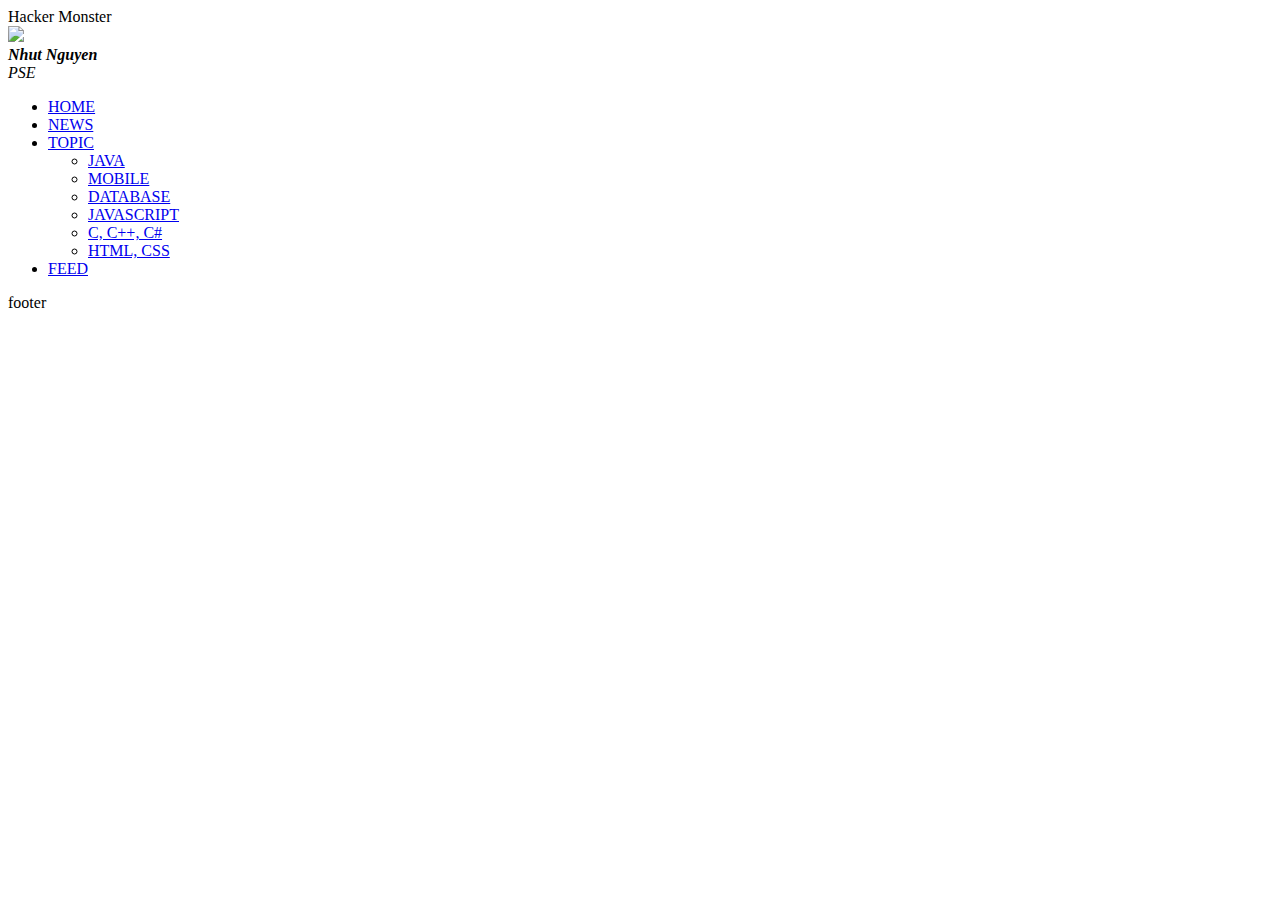
==== hacker-monster/hm-rest/src/main/resources/static/index.html @ 7ba0641b "Designed left-side" ====
<!DOCTYPE html>
<html>
    <head>
        <base href="/">
        <title>Hacker Monster</title>
        <link rel="stylesheet" href="webjars/bootstrap/3.3.7/css/bootstrap.css">
        <link rel="stylesheet" href="css/style.css">
        <link rel="stylesheet" href="css/font-lobster.css">
        <link rel="stylesheet" href="css/font-roboto.css">
        <link href="https://fonts.googleapis.com/css?family=Dancing+Script|Itim|Lobster|Montserrat:500|Noto+Serif|Nunito|Patrick+Hand|Roboto+Mono:100,100i,300,300i,400,400i,500,500i,700,700i|Roboto+Slab|Saira" rel="stylesheet">
    </head>
    <body ng-app="myApp" ng-controller="IndexCtrl">
        <div class="boundary">
            <div class="col-md-2"></div>
            <div class="col-md-8">
                <div class="content">
                    <div class="col-md-2 left-side">
                        <div class="personal">
                            <div class="name">
                                <div class="col-md-10">Hacker Monster</div>
                                <div class="col-md-2"><a href="#"><span class="glyphicon glyphicon-align-justify"></span></a></div>
                            </div>
                            <div class="personal-infor">
                                <div class="col-md-3"><img src="/assets/iron-man.jpg"></div>
                                <div class="col-md-9">
                                    <span><i><b>Nhut Nguyen</b></i></span><br>
                                    <span><i>PSE</i></span>
                                </div>
                            </div>
                            <div class="setting">
                                <div class="col-md-3"><a href="#" title="The notification"><span class="glyphicon glyphicon-envelope"></span></a></div>
                                <div class="col-md-3"><a href="#" title="Setting"><span class="glyphicon glyphicon-cog"></span></a></div>
                                <div class="col-md-3"><a href="#" title="Login / Register"><span class="glyphicon glyphicon-user"></span></a></div>
                                <div class="col-md-3"><a href="#" title="The conversation"><span class="glyphicon glyphicon-comment"></span></a></div>
                            </div>
                        </div>
                        <div class="navigation">
                            <ul>
                                <li><a href="#">HOME</a></li>
                                <li><a href="#">NEWS</a></li>
                                <li><a href="#">TOPIC</a></li>
                                <ul class="sub-topic">
                                    <li><a href="#">JAVA</a></li>
                                    <li><a href="#">MOBILE</a></li>
                                    <li><a href="#">DATABASE</a></li>
                                    <li><a href="#">JAVASCRIPT</a></li>
                                    <li><a href="#">C, C++, C#</a></li>                            
                                    <li class="remove-bottom-border"><a href="#">HTML, CSS</a></li>
                                </ul>
                                <li><a href="#">FEED</a></li>
                            </ul>
                        </div>
                    </div>
                    <div class="col-md-9 right-side">
                        <div ng-view></div>
                    </div>
                </div>
            </div>
            <div class="col-md-2"></div>
        </div>
        <div class="footer">
            footer
        </div>

        <script src="webjars/jquery/2.1.1/jquery.js"></script>
        <script src="webjars/bootstrap/3.3.7/js/bootstrap.js"></script>
        <script src="webjars/angularjs/1.5.8/angular.js"></script>
        <script src="webjars/angular-route/1.5.9/angular-route.js"></script>

        <script src="js/ui-bootstrap-tpls-2.5.0.js"></script>
        <script src="app.js"></script>

        <script src="directive/shop-by-directive.js"></script>
        <script src="factory/authorization-factory.js"></script>
        <script src="service/api-provider-service.js"></script>

        <script src="ui/home/home.js"></script>
        <script src="ui/products/products.js"></script>
        <script src="ui/location/location.js"></script>
        <script src="ui/stories/stories.js"></script>
        <script src="ui/product-detail/product-detail.js"></script>
        <script src="ui/shopping-cart/shopping-cart.js"></script>
        <script src="ui/login/login.js"></script>
        <script src="ui/register/register.js"></script>

        <script src="http://cdnjs.cloudflare.com/ajax/libs/lodash.js/4.0.1/lodash.js" type="text/javascript"></script>
        <script src="https://maps.googleapis.com/maps/api/js?key=AIzaSyDbC88CJ-7KMMZs1GLokAPSIwwmk6p6M1A"></script>

    </body>
</html>
---- hacker-monster/hm-rest/src/main/resources/static/css/style.css ----
/* font-family: 'Montserrat', sans-serif;
    font-family: 'Roboto Slab', serif;
    font-family: 'Roboto Mono', monospace;
    font-family: 'Nunito', sans-serif;
    font-family: 'Noto Serif', serif;
    font-family: 'Lobster', cursive;
    font-family: 'Dancing Script', cursive;
    font-family: 'Patrick Hand', cursive;
    font-family: 'Itim', cursive;
    font-family: 'Saira', sans-serif; */
html, body{
    height: 100%;
}
.content, .boundary{
    height: 100%;
}
.boundary .col-md-8{
    height: 100%;
}
.left-side{
    background-color: #51BDC0;
    color: white;
    padding: 0px;
    height: 100%;
    width: 200px;
}
.left-side .personal{
    background-color: #444444;
    height: 180px;
    padding-top: 20px;
    box-shadow: 0 8px 6px -6px black;
    border-bottom-left-radius: 10px;
    border-bottom-right-radius: 10px;
}
.left-side .personal .name{    
    height: 25px;
}
.left-side .personal .name .col-md-10{
    font-family: 'Dancing Script', cursive;
    font-size: 22px;
    margin-top: -10px;
}
.left-side .personal .name .col-md-2 a{
    float: right;
}
.left-side .personal a{
    float: right;
    color: white;
}
.left-side .personal a:hover{
    color: #AAAAAA;
}
.left-side .personal .personal-infor{
    height: 100px;
    padding-top: 22px;
    font-family: 'Saira', sans-serif;
}
.left-side .personal .personal-infor img{
    height: 40px;
    width: 40px;
}
.left-side .personal .setting{
    height: 20px;
}
.left-side .navigation{
    margin-top: 50px;
    font-family: 'Saira', sans-serif;
}
.left-side .navigation ul {
    list-style-type: none;
    padding-left: 20px;
    padding-right: 20px;
}
.left-side .navigation ul li{
    height: 50px;
    border-bottom: 1px solid;
    padding-top: 15px;
}
.left-side .navigation ul li a{
    color: white;
    text-decoration: none;
    
}
.left-side .navigation ul li:hover{
    background-color: #00CCCC;
}
.left-side .navigation .sub-topic{
    box-shadow: 0 8px 6px -6px black;
}
/* RIGHT SIDE CSS */
.right-side{
    background-color: #60838C;
    height: 100%;
}
.right-side .home{
    color: white;
}
.right-side .home .header{
    height: 50px;
    padding-top: 10px;
}
.right-side .home .header i{
    position: absolute;
    color: gray;
    margin-top: 7px;
    margin-left: 2px;
}
.right-side .home .header .col-md-4 span{
    font-size: 20px;
    font-family: 'Saira', sans-serif;
}
.right-side .home .header input[type=text]{
    border: none;
    height: 30px;
    border-radius: 5px;
    padding-left: 20px;
    width: 100%;
    color: gray;
}
.footer{
    background-color: yellow;
}
/* COMMON */
.remove-bottom-border{
    border-bottom: none !important;
}
#map{
    height: 700px;
 }
/* SPECIAL CSS */
[ng\:cloak], [ng-cloak], .ng-cloak {
    display: none !important;
}
---- hacker-monster/hm-rest/src/main/resources/static/css/font-lobster.css ----
/* cyrillic-ext */
@font-face {
  font-family: 'Lobster';
  font-style: normal;
  font-weight: 400;
  src: local('Lobster Regular'), local('Lobster-Regular'), url(https://fonts.gstatic.com/s/lobster/v22/neILzCirqoswsqX9zo-mM5Ez.woff2) format('woff2');
  unicode-range: U+0460-052F, U+1C80-1C88, U+20B4, U+2DE0-2DFF, U+A640-A69F, U+FE2E-FE2F;
}
/* cyrillic */
@font-face {
  font-family: 'Lobster';
  font-style: normal;
  font-weight: 400;
  src: local('Lobster Regular'), local('Lobster-Regular'), url(https://fonts.gstatic.com/s/lobster/v22/neILzCirqoswsqX9zoamM5Ez.woff2) format('woff2');
  unicode-range: U+0400-045F, U+0490-0491, U+04B0-04B1, U+2116;
}
/* vietnamese */
@font-face {
  font-family: 'Lobster';
  font-style: normal;
  font-weight: 400;
  src: local('Lobster Regular'), local('Lobster-Regular'), url(https://fonts.gstatic.com/s/lobster/v22/neILzCirqoswsqX9zo2mM5Ez.woff2) format('woff2');
  unicode-range: U+0102-0103, U+0110-0111, U+1EA0-1EF9, U+20AB;
}
/* latin-ext */
@font-face {
  font-family: 'Lobster';
  font-style: normal;
  font-weight: 400;
  src: local('Lobster Regular'), local('Lobster-Regular'), url(https://fonts.gstatic.com/s/lobster/v22/neILzCirqoswsqX9zoymM5Ez.woff2) format('woff2');
  unicode-range: U+0100-024F, U+0259, U+1E00-1EFF, U+2020, U+20A0-20AB, U+20AD-20CF, U+2113, U+2C60-2C7F, U+A720-A7FF;
}
/* latin */
@font-face {
  font-family: 'Lobster';
  font-style: normal;
  font-weight: 400;
  src: local('Lobster Regular'), local('Lobster-Regular'), url(https://fonts.gstatic.com/s/lobster/v22/neILzCirqoswsqX9zoKmMw.woff2) format('woff2');
  unicode-range: U+0000-00FF, U+0131, U+0152-0153, U+02BB-02BC, U+02C6, U+02DA, U+02DC, U+2000-206F, U+2074, U+20AC, U+2122, U+2191, U+2193, U+2212, U+2215, U+FEFF, U+FFFD;
}
---- hacker-monster/hm-rest/src/main/resources/static/css/font-roboto.css ----
/* cyrillic-ext */
@font-face {
  font-family: 'Roboto';
  font-style: normal;
  font-weight: 300;
  src: local('Roboto Light'), local('Roboto-Light'), url(https://fonts.gstatic.com/s/roboto/v20/KFOlCnqEu92Fr1MmSU5fCRc4EsA.woff2) format('woff2');
  unicode-range: U+0460-052F, U+1C80-1C88, U+20B4, U+2DE0-2DFF, U+A640-A69F, U+FE2E-FE2F;
}
/* cyrillic */
@font-face {
  font-family: 'Roboto';
  font-style: normal;
  font-weight: 300;
  src: local('Roboto Light'), local('Roboto-Light'), url(https://fonts.gstatic.com/s/roboto/v20/KFOlCnqEu92Fr1MmSU5fABc4EsA.woff2) format('woff2');
  unicode-range: U+0400-045F, U+0490-0491, U+04B0-04B1, U+2116;
}
/* greek-ext */
@font-face {
  font-family: 'Roboto';
  font-style: normal;
  font-weight: 300;
  src: local('Roboto Light'), local('Roboto-Light'), url(https://fonts.gstatic.com/s/roboto/v20/KFOlCnqEu92Fr1MmSU5fCBc4EsA.woff2) format('woff2');
  unicode-range: U+1F00-1FFF;
}
/* greek */
@font-face {
  font-family: 'Roboto';
  font-style: normal;
  font-weight: 300;
  src: local('Roboto Light'), local('Roboto-Light'), url(https://fonts.gstatic.com/s/roboto/v20/KFOlCnqEu92Fr1MmSU5fBxc4EsA.woff2) format('woff2');
  unicode-range: U+0370-03FF;
}
/* vietnamese */
@font-face {
  font-family: 'Roboto';
  font-style: normal;
  font-weight: 300;
  src: local('Roboto Light'), local('Roboto-Light'), url(https://fonts.gstatic.com/s/roboto/v20/KFOlCnqEu92Fr1MmSU5fCxc4EsA.woff2) format('woff2');
  unicode-range: U+0102-0103, U+0110-0111, U+1EA0-1EF9, U+20AB;
}
/* latin-ext */
@font-face {
  font-family: 'Roboto';
  font-style: normal;
  font-weight: 300;
  src: local('Roboto Light'), local('Roboto-Light'), url(https://fonts.gstatic.com/s/roboto/v20/KFOlCnqEu92Fr1MmSU5fChc4EsA.woff2) format('woff2');
  unicode-range: U+0100-024F, U+0259, U+1E00-1EFF, U+2020, U+20A0-20AB, U+20AD-20CF, U+2113, U+2C60-2C7F, U+A720-A7FF;
}
/* latin */
@font-face {
  font-family: 'Roboto';
  font-style: normal;
  font-weight: 300;
  src: local('Roboto Light'), local('Roboto-Light'), url(https://fonts.gstatic.com/s/roboto/v20/KFOlCnqEu92Fr1MmSU5fBBc4.woff2) format('woff2');
  unicode-range: U+0000-00FF, U+0131, U+0152-0153, U+02BB-02BC, U+02C6, U+02DA, U+02DC, U+2000-206F, U+2074, U+20AC, U+2122, U+2191, U+2193, U+2212, U+2215, U+FEFF, U+FFFD;
}
/* cyrillic-ext */
@font-face {
  font-family: 'Roboto';
  font-style: normal;
  font-weight: 400;
  src: local('Roboto'), local('Roboto-Regular'), url(https://fonts.gstatic.com/s/roboto/v20/KFOmCnqEu92Fr1Mu72xKOzY.woff2) format('woff2');
  unicode-range: U+0460-052F, U+1C80-1C88, U+20B4, U+2DE0-2DFF, U+A640-A69F, U+FE2E-FE2F;
}
/* cyrillic */
@font-face {
  font-family: 'Roboto';
  font-style: normal;
  font-weight: 400;
  src: local('Roboto'), local('Roboto-Regular'), url(https://fonts.gstatic.com/s/roboto/v20/KFOmCnqEu92Fr1Mu5mxKOzY.woff2) format('woff2');
  unicode-range: U+0400-045F, U+0490-0491, U+04B0-04B1, U+2116;
}
/* greek-ext */
@font-face {
  font-family: 'Roboto';
  font-style: normal;
  font-weight: 400;
  src: local('Roboto'), local('Roboto-Regular'), url(https://fonts.gstatic.com/s/roboto/v20/KFOmCnqEu92Fr1Mu7mxKOzY.woff2) format('woff2');
  unicode-range: U+1F00-1FFF;
}
/* greek */
@font-face {
  font-family: 'Roboto';
  font-style: normal;
  font-weight: 400;
  src: local('Roboto'), local('Roboto-Regular'), url(https://fonts.gstatic.com/s/roboto/v20/KFOmCnqEu92Fr1Mu4WxKOzY.woff2) format('woff2');
  unicode-range: U+0370-03FF;
}
/* vietnamese */
@font-face {
  font-family: 'Roboto';
  font-style: normal;
  font-weight: 400;
  src: local('Roboto'), local('Roboto-Regular'), url(https://fonts.gstatic.com/s/roboto/v20/KFOmCnqEu92Fr1Mu7WxKOzY.woff2) format('woff2');
  unicode-range: U+0102-0103, U+0110-0111, U+1EA0-1EF9, U+20AB;
}
/* latin-ext */
@font-face {
  font-family: 'Roboto';
  font-style: normal;
  font-weight: 400;
  src: local('Roboto'), local('Roboto-Regular'), url(https://fonts.gstatic.com/s/roboto/v20/KFOmCnqEu92Fr1Mu7GxKOzY.woff2) format('woff2');
  unicode-range: U+0100-024F, U+0259, U+1E00-1EFF, U+2020, U+20A0-20AB, U+20AD-20CF, U+2113, U+2C60-2C7F, U+A720-A7FF;
}
/* latin */
@font-face {
  font-family: 'Roboto';
  font-style: normal;
  font-weight: 400;
  src: local('Roboto'), local('Roboto-Regular'), url(https://fonts.gstatic.com/s/roboto/v20/KFOmCnqEu92Fr1Mu4mxK.woff2) format('woff2');
  unicode-range: U+0000-00FF, U+0131, U+0152-0153, U+02BB-02BC, U+02C6, U+02DA, U+02DC, U+2000-206F, U+2074, U+20AC, U+2122, U+2191, U+2193, U+2212, U+2215, U+FEFF, U+FFFD;
}
/* cyrillic-ext */
@font-face {
  font-family: 'Roboto';
  font-style: normal;
  font-weight: 500;
  src: local('Roboto Medium'), local('Roboto-Medium'), url(https://fonts.gstatic.com/s/roboto/v20/KFOlCnqEu92Fr1MmEU9fCRc4EsA.woff2) format('woff2');
  unicode-range: U+0460-052F, U+1C80-1C88, U+20B4, U+2DE0-2DFF, U+A640-A69F, U+FE2E-FE2F;
}
/* cyrillic */
@font-face {
  font-family: 'Roboto';
  font-style: normal;
  font-weight: 500;
  src: local('Roboto Medium'), local('Roboto-Medium'), url(https://fonts.gstatic.com/s/roboto/v20/KFOlCnqEu92Fr1MmEU9fABc4EsA.woff2) format('woff2');
  unicode-range: U+0400-045F, U+0490-0491, U+04B0-04B1, U+2116;
}
/* greek-ext */
@font-face {
  font-family: 'Roboto';
  font-style: normal;
  font-weight: 500;
  src: local('Roboto Medium'), local('Roboto-Medium'), url(https://fonts.gstatic.com/s/roboto/v20/KFOlCnqEu92Fr1MmEU9fCBc4EsA.woff2) format('woff2');
  unicode-range: U+1F00-1FFF;
}
/* greek */
@font-face {
  font-family: 'Roboto';
  font-style: normal;
  font-weight: 500;
  src: local('Roboto Medium'), local('Roboto-Medium'), url(https://fonts.gstatic.com/s/roboto/v20/KFOlCnqEu92Fr1MmEU9fBxc4EsA.woff2) format('woff2');
  unicode-range: U+0370-03FF;
}
/* vietnamese */
@font-face {
  font-family: 'Roboto';
  font-style: normal;
  font-weight: 500;
  src: local('Roboto Medium'), local('Roboto-Medium'), url(https://fonts.gstatic.com/s/roboto/v20/KFOlCnqEu92Fr1MmEU9fCxc4EsA.woff2) format('woff2');
  unicode-range: U+0102-0103, U+0110-0111, U+1EA0-1EF9, U+20AB;
}
/* latin-ext */
@font-face {
  font-family: 'Roboto';
  font-style: normal;
  font-weight: 500;
  src: local('Roboto Medium'), local('Roboto-Medium'), url(https://fonts.gstatic.com/s/roboto/v20/KFOlCnqEu92Fr1MmEU9fChc4EsA.woff2) format('woff2');
  unicode-range: U+0100-024F, U+0259, U+1E00-1EFF, U+2020, U+20A0-20AB, U+20AD-20CF, U+2113, U+2C60-2C7F, U+A720-A7FF;
}
/* latin */
@font-face {
  font-family: 'Roboto';
  font-style: normal;
  font-weight: 500;
  src: local('Roboto Medium'), local('Roboto-Medium'), url(https://fonts.gstatic.com/s/roboto/v20/KFOlCnqEu92Fr1MmEU9fBBc4.woff2) format('woff2');
  unicode-range: U+0000-00FF, U+0131, U+0152-0153, U+02BB-02BC, U+02C6, U+02DA, U+02DC, U+2000-206F, U+2074, U+20AC, U+2122, U+2191, U+2193, U+2212, U+2215, U+FEFF, U+FFFD;
}
/* cyrillic-ext */
@font-face {
  font-family: 'Roboto';
  font-style: normal;
  font-weight: 700;
  src: local('Roboto Bold'), local('Roboto-Bold'), url(https://fonts.gstatic.com/s/roboto/v20/KFOlCnqEu92Fr1MmWUlfCRc4EsA.woff2) format('woff2');
  unicode-range: U+0460-052F, U+1C80-1C88, U+20B4, U+2DE0-2DFF, U+A640-A69F, U+FE2E-FE2F;
}
/* cyrillic */
@font-face {
  font-family: 'Roboto';
  font-style: normal;
  font-weight: 700;
  src: local('Roboto Bold'), local('Roboto-Bold'), url(https://fonts.gstatic.com/s/roboto/v20/KFOlCnqEu92Fr1MmWUlfABc4EsA.woff2) format('woff2');
  unicode-range: U+0400-045F, U+0490-0491, U+04B0-04B1, U+2116;
}
/* greek-ext */
@font-face {
  font-family: 'Roboto';
  font-style: normal;
  font-weight: 700;
  src: local('Roboto Bold'), local('Roboto-Bold'), url(https://fonts.gstatic.com/s/roboto/v20/KFOlCnqEu92Fr1MmWUlfCBc4EsA.woff2) format('woff2');
  unicode-range: U+1F00-1FFF;
}
/* greek */
@font-face {
  font-family: 'Roboto';
  font-style: normal;
  font-weight: 700;
  src: local('Roboto Bold'), local('Roboto-Bold'), url(https://fonts.gstatic.com/s/roboto/v20/KFOlCnqEu92Fr1MmWUlfBxc4EsA.woff2) format('woff2');
  unicode-range: U+0370-03FF;
}
/* vietnamese */
@font-face {
  font-family: 'Roboto';
  font-style: normal;
  font-weight: 700;
  src: local('Roboto Bold'), local('Roboto-Bold'), url(https://fonts.gstatic.com/s/roboto/v20/KFOlCnqEu92Fr1MmWUlfCxc4EsA.woff2) format('woff2');
  unicode-range: U+0102-0103, U+0110-0111, U+1EA0-1EF9, U+20AB;
}
/* latin-ext */
@font-face {
  font-family: 'Roboto';
  font-style: normal;
  font-weight: 700;
  src: local('Roboto Bold'), local('Roboto-Bold'), url(https://fonts.gstatic.com/s/roboto/v20/KFOlCnqEu92Fr1MmWUlfChc4EsA.woff2) format('woff2');
  unicode-range: U+0100-024F, U+0259, U+1E00-1EFF, U+2020, U+20A0-20AB, U+20AD-20CF, U+2113, U+2C60-2C7F, U+A720-A7FF;
}
/* latin */
@font-face {
  font-family: 'Roboto';
  font-style: normal;
  font-weight: 700;
  src: local('Roboto Bold'), local('Roboto-Bold'), url(https://fonts.gstatic.com/s/roboto/v20/KFOlCnqEu92Fr1MmWUlfBBc4.woff2) format('woff2');
  unicode-range: U+0000-00FF, U+0131, U+0152-0153, U+02BB-02BC, U+02C6, U+02DA, U+02DC, U+2000-206F, U+2074, U+20AC, U+2122, U+2191, U+2193, U+2212, U+2215, U+FEFF, U+FFFD;
}
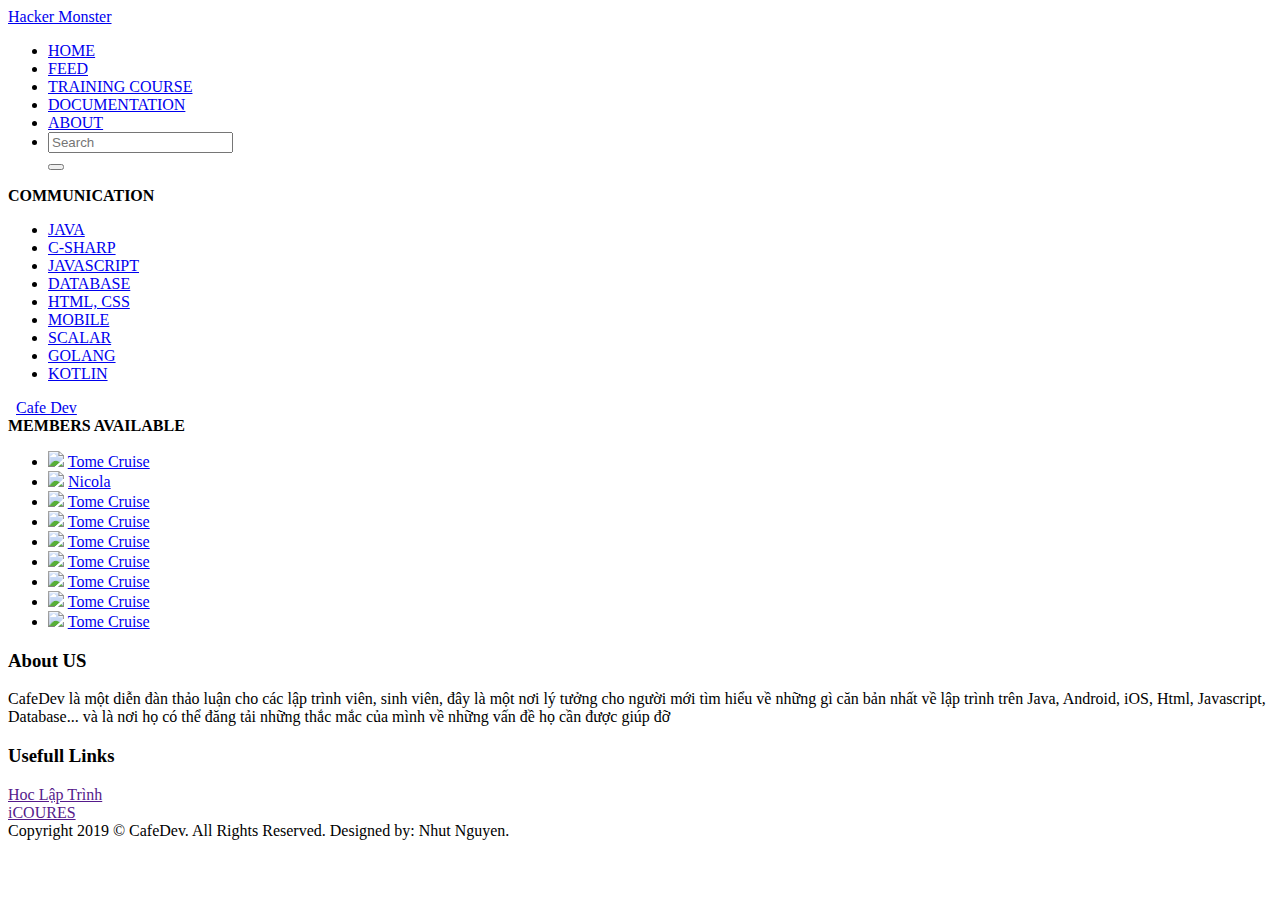
==== commit 6a3d480a: "Changed UI" ====
--- a/hacker-monster/hm-rest/src/main/resources/static/index.html
+++ b/hacker-monster/hm-rest/src/main/resources/static/index.html
@@ -10,57 +10,150 @@
         <link href="https://fonts.googleapis.com/css?family=Dancing+Script|Itim|Lobster|Montserrat:500|Noto+Serif|Nunito|Patrick+Hand|Roboto+Mono:100,100i,300,300i,400,400i,500,500i,700,700i|Roboto+Slab|Saira" rel="stylesheet">
     </head>
     <body ng-app="myApp" ng-controller="IndexCtrl">
-        <div class="boundary">
-            <div class="col-md-2"></div>
-            <div class="col-md-8">
-                <div class="content">
-                    <div class="col-md-2 left-side">
-                        <div class="personal">
-                            <div class="name">
-                                <div class="col-md-10">Hacker Monster</div>
-                                <div class="col-md-2"><a href="#"><span class="glyphicon glyphicon-align-justify"></span></a></div>
-                            </div>
-                            <div class="personal-infor">
-                                <div class="col-md-3"><img src="/assets/iron-man.jpg"></div>
-                                <div class="col-md-9">
-                                    <span><i><b>Nhut Nguyen</b></i></span><br>
-                                    <span><i>PSE</i></span>
-                                </div>
-                            </div>
-                            <div class="setting">
-                                <div class="col-md-3"><a href="#" title="The notification"><span class="glyphicon glyphicon-envelope"></span></a></div>
-                                <div class="col-md-3"><a href="#" title="Setting"><span class="glyphicon glyphicon-cog"></span></a></div>
-                                <div class="col-md-3"><a href="#" title="Login / Register"><span class="glyphicon glyphicon-user"></span></a></div>
-                                <div class="col-md-3"><a href="#" title="The conversation"><span class="glyphicon glyphicon-comment"></span></a></div>
-                            </div>
-                        </div>
-                        <div class="navigation">
-                            <ul>
-                                <li><a href="#">HOME</a></li>
-                                <li><a href="#">NEWS</a></li>
-                                <li><a href="#">TOPIC</a></li>
-                                <ul class="sub-topic">
-                                    <li><a href="#">JAVA</a></li>
-                                    <li><a href="#">MOBILE</a></li>
-                                    <li><a href="#">DATABASE</a></li>
-                                    <li><a href="#">JAVASCRIPT</a></li>
-                                    <li><a href="#">C, C++, C#</a></li>                            
-                                    <li class="remove-bottom-border"><a href="#">HTML, CSS</a></li>
-                                </ul>
-                                <li><a href="#">FEED</a></li>
-                            </ul>
-                        </div>
+    <div class="navigation">
+        <div class="row">
+            <div class="col-md-6">
+                <a href="#" class="logo">Hacker Monster</a>
+                <a href="#/"><i class="glyphicon glyphicon-user"></i></a>
+            </div>
+            <div class="col-md-6">
+                <!-- will be shown after log on -->
+                <!-- <div class="dropdown user-profile" ng-show="authenticated" ng-cloak>
+                    <button class="btn btn-warning dropdown-toggle" type="button" data-toggle="dropdown">
+                        Hi ! {{username}}
+                        <span class="caret"></span></button>
+                    <ul class="dropdown-menu">
+                        <li><a href="#">Setting</a></li>
+                        <li><a href="javascript:void(0)" ng-click="logout()">Log out</a></li>
+                    </ul>
+                </div> -->
+            </div>
+        </div>
+    </div>
+    <div class="header">
+
+    </div>
+    <div class="search">
+        <ul>
+            <li><a ng-class="{'active':className=='home'}"  ng-click="setClass('home')" href="javascript:void(0)">HOME</a></li>
+            <li><a ng-class="{'active':className=='forum'}" ng-click="setClass('forum')" href="javascript:void(0)">FEED</a></li>
+            <li><a ng-class="{'active':className=='programmes'}" ng-click="setClass('programmes')" href="#/programmes">TRAINING COURSE</a></li>
+            <li><a ng-class="{'active':className=='notify'}" ng-click="setClass('notify')" href="#/notify">DOCUMENTATION</a></li>
+            <li><a ng-class="{'active':className=='about'}" ng-click="setClass('about')" href="#/about">ABOUT</a></li>
+            <li class="search-control">
+                <div class="input-group">
+                    <input type="text" class="form-control" placeholder="Search"
+                           name="search">
+                    <div class="input-group-btn">
+                        <button class="btn btn-default" type="submit">
+                            <i class="glyphicon glyphicon-search"></i>
+                        </button>
                     </div>
-                    <div class="col-md-9 right-side">
-                        <div ng-view></div>
+                </div>
+            </li>
+        </ul>
+    </div>
+    <div class="content">
+        <div class="row">
+            <div class="col-md-2 left-side" ng-hide="isFullScreen">
+                <div class="forum">
+                    <div class="panel-title">
+                        <i class="glyphicon glyphicon-education"></i>
+                        <b>COMMUNICATION</b>
+                    </div>
+                    <div class="panel-content">
+                        <ul>
+                            <li><a href="#/">JAVA</a></li>
+                            <li><a href="#/">C-SHARP</a></li>
+                            <li><a href="#/">JAVASCRIPT</a></li>
+                            <li><a href="#/">DATABASE</a></li>
+                            <li><a href="#/">HTML, CSS</a></li>
+                            <li><a href="#/">MOBILE</a></li>
+                            <li><a href="#/">SCALAR</a></li>
+                            <li><a href="#/">GOLANG</a></li>
+                            <li><a href="#/">KOTLIN</a></li>
+                        </ul>
                     </div>
                 </div>
             </div>
-            <div class="col-md-2"></div>
+            <div class="col-md-8 center-side" ng-style="isFullScreen == true ? {'width': '100%'} : {'width': '60%'}">
+                <!-- MAP -->
+                <div class="home">
+                    <span class="glyphicon glyphicon-home" aria-hidden="true"></span>&nbsp;
+                    <a href="#/">Cafe Dev</a>
+                    <span ng-click="fullScreen()" class="glyphicon glyphicon-align-justify full-screen" aria-hidden="true"></span>
+                </div>
+                <!-- END MAP -->
+                <div ng-view></div>
+            </div>
+            <div class="col-md-2 right-side" ng-hide="isFullScreen">
+                <div class="chat">
+                    <div class="panel-title">
+                        <i class="glyphicon glyphicon-user"></i>
+                        <b>MEMBERS AVAILABLE</b>
+                    </div>
+                    <div class="panel-content">
+                        <ul>
+                            <li>
+                                <img src="/assets/man.png">
+                                <a href="#/">Tome Cruise</a>
+                            </li>
+                            <li>
+                                <img src="/assets/man.png">
+                                <a href="#/">Nicola</a>
+                            </li>
+                            <li>
+                                <img src="/assets/man.png">
+                                <a href="#/">Tome Cruise</a>
+                            </li>
+                            <li>
+                                <img src="/assets/man.png">
+                                <a href="#/">Tome Cruise</a>
+                            </li>
+                            <li>
+                                <img src="/assets/man.png">
+                                <a href="#/">Tome Cruise</a>
+                            </li>
+                            <li>
+                                <img src="/assets/man.png">
+                                <a href="#/">Tome Cruise</a>
+                            </li>
+                            <li>
+                                <img src="/assets/man.png">
+                                <a href="#/">Tome Cruise</a>
+                            </li>
+                            <li>
+                                <img src="/assets/man.png">
+                                <a href="#/">Tome Cruise</a>
+                            </li>
+                            <li>
+                                <img src="/assets/man.png">
+                                <a href="#/">Tome Cruise</a>
+                            </li>
+                        </ul>
+                    </div>
+                </div>
+            </div>
         </div>
-        <div class="footer">
-            footer
+    </div>
+    <div class="footer">
+        <div class="row">
+            <div class="col-md-8">
+                <h3>About US</h3>
+                <p>CafeDev là một diễn đàn thảo luận cho các lập trình viên,
+                    sinh viên, đây là một nơi lý tưởng cho người mới tìm hiểu về những
+                    gì căn bản nhất về lập trình trên Java, Android, iOS, Html,
+                    Javascript, Database... và là nơi họ có thể đăng tải những thắc mắc
+                    của mình về những vấn đề họ cần được giúp đỡ</p>
+            </div>
+            <div class="col-md-4">
+                <h3>Usefull Links</h3>
+                <a href="">Hoc Lập Trình</a><br> <a href="">iCOURES</a>
+            </div>
         </div>
+        <div class="author">Copyright 2019 © CafeDev. All Rights
+            Reserved. Designed by: Nhut Nguyen.</div>
+    </div>
 
         <script src="webjars/jquery/2.1.1/jquery.js"></script>
         <script src="webjars/bootstrap/3.3.7/js/bootstrap.js"></script>
@@ -71,6 +164,7 @@
         <script src="app.js"></script>
 
         <script src="directive/shop-by-directive.js"></script>
+        <script src="directive/search-criteria-directive.js"></script>
         <script src="factory/authorization-factory.js"></script>
         <script src="service/api-provider-service.js"></script>
 
@@ -82,6 +176,7 @@
         <script src="ui/shopping-cart/shopping-cart.js"></script>
         <script src="ui/login/login.js"></script>
         <script src="ui/register/register.js"></script>
+        <script src="ui/article-content/article-content.js"></script>
 
         <script src="http://cdnjs.cloudflare.com/ajax/libs/lodash.js/4.0.1/lodash.js" type="text/javascript"></script>
         <script src="https://maps.googleapis.com/maps/api/js?key=AIzaSyDbC88CJ-7KMMZs1GLokAPSIwwmk6p6M1A"></script>
--- a/hacker-monster/hm-rest/src/main/resources/static/css/style.css
+++ b/hacker-monster/hm-rest/src/main/resources/static/css/style.css
@@ -1,133 +1,683 @@
 /* font-family: 'Montserrat', sans-serif;
-    font-family: 'Roboto Slab', serif;
-    font-family: 'Roboto Mono', monospace;
-    font-family: 'Nunito', sans-serif;
-    font-family: 'Noto Serif', serif;
-    font-family: 'Lobster', cursive;
-    font-family: 'Dancing Script', cursive;
-    font-family: 'Patrick Hand', cursive;
-    font-family: 'Itim', cursive;
-    font-family: 'Saira', sans-serif; */
-html, body{
+font-family: 'Roboto Slab', serif;
+font-family: 'Roboto Mono', monospace;
+font-family: 'Nunito', sans-serif;
+font-family: 'Noto Serif', serif;
+font-family: 'Lobster', cursive;
+font-family: 'Dancing Script', cursive;
+font-family: 'Patrick Hand', cursive;
+font-family: 'Itim', cursive;
+font-family: 'Saira', sans-serif; */
+body{
+    margin: 0;
+    padding: 0;
+    font-family: 'Saira', sans-serif;
+}
+.row{
+    margin-left: 0px;
+    margin-right: 0px;
+}
+a{
+    text-decoration: none !important;
+    color: #999999;
+}
+a:hover{
+    color: blue;
+}
+input:focus{
+    outline: none;
+}
+.alert-danger{
+    margin-top: 10px;
+    text-align: left;
+}
+/*NAVIGATION*/
+.navigation{
+    background-color: #FFFFFF;
+    height: 70px;
+    padding-left: 100px;
+    line-height: 70px;
+    color: #999999;
+}
+.navigation .logo{
+    font-size: 30px;
+    border-right: 1px solid gray;
+    padding-right: 10px;
+    margin-right: 10px;
+}
+.navigation .col-md-8{
+    text-align: right;
+    padding-right: 100px;
+}
+.navigation .col-md-8 .user-profile{
+    float: right
+}
+/*HEADER*/
+.header{
+    background-image: url('../assets/banner.png');
+    height: 320px;
+    background-position: center right;
+}
+/*SEARCH*/
+.search{
+    background-color: #03a9f4;
+    height: 70px;
+    padding-left: 100px;
+}
+.search ul {
+    list-style-type: none;
+    margin: 0;
+    padding: 0;
+    overflow: hidden;
     height: 100%;
 }
-.content, .boundary{
-    height: 100%;
-}
-.boundary .col-md-8{
-    height: 100%;
-}
+.search li {
+    float: left;
+}
+.search li a {
+    display: block;
+    color: white;
+    text-align: center;
+    padding: 25px 10px;
+    text-decoration: none;
+    height: 70px;
+}
+.search li a:hover:not(.active) {
+    background-color: white;
+    color: #999999;
+}
+.search .active {
+    background-color: white;
+    color: #999999;
+}
+.search .input-group{
+    width: 300px;
+}
+.search .search-control{
+    float: right !important;
+    padding-right: 100px;
+    padding-top: 18px;
+}
+.search .notify{
+    background-color: red;
+    border-radius: 50%;
+    padding: 5px;
+}
+/*CONTENT*/
+/*HOME*/
+.content{
+    background-color: #f0f0f0;
+    padding-left: 10px;
+    padding-top: 50px;
+}
+.content .home{
+    background-color: white;
+    height: 50px;
+    padding-left: 10px;
+    line-height: 50px;
+    margin-bottom: 20px;
+}
+.content .home .full-screen{
+    float: right;
+    margin-top: 15px;
+    margin-right: 15px;
+    cursor: pointer;
+}
+/*END HOME*/
+/*FEED*/
+.content ul{
+    list-style-type: none;
+    width:100%;
+    text-align:center;
+}
+.content .feeds{
+    margin-top: 50px;
+}
+.content .feeds .feed{
+    background-color: white;
+    padding: 10px 10px 10px 10px;
+}
+.content .feeds .li-feed{
+    margin-bottom: 20px;
+}
+.comments .avatar,
+.content .feeds .feed .user-info img{
+    vertical-align: middle;
+    height: 30px;
+    width: 30px;
+    border-radius: 50%;
+}
+.content .feeds .feed .user-info a,
+.comments a{
+    color: #03a9f4;
+}
+.content .feeds .feed .user-info .edit{
+    float: right;
+}
+.content .feeds .feed .feed-image{
+    width: 99%;
+}
+.comments{
+    margin-top: 20px;
+}
+.comments textarea{
+    width: 95%;
+    border-radius: 10px;
+    margin-left: 30px;
+        outline: none;
+    padding-left: 10px;
+    resize: none;
+    overflow: hidden;
+    min-height: 50px;
+    border: 1px solid #DDDDDD;
+}
+.comments .avatar-post{
+    vertical-align: middle;
+    height: 30px;
+    width: 30px !important;
+    border-radius: 50%;
+    position: absolute;
+}
+.comments button{
+    float: right;
+    margin-right: 15px;
+}
+.comments .comment{
+    background-color: #DDDDDD;
+    padding: 10px;
+    border-radius: 10px;
+    margin-bottom: 20px;
+}
+.comments .col-md-1{
+    width: 6%;
+}
+.comments .reply{
+    float: right;
+    margin-bottom: 20px;
+    margin-right: 20px;
+    margin-top: -20px;
+    color: blue;
+    cursor: pointer;
+}
+.comments .reply-input{
+    width: 96%;
+    margin: 20px 0px 20px 25px;
+}
+.comments .reply-btn{
+    margin-left: 30px;
+}
+.comments .show-reply{
+    margin-left: 55px;
+    color: #03a9f4;
+    cursor: pointer;
+}
+.comments .sub-comment{
+    margin-left: 50px;
+}
+.content .btn-new-topic {
+    height: 50px;
+    width: 100%;
+    padding-top: 10px;
+}
+.content .panel-title{
+    background-color: #03a9f4;
+    height: 50px;
+    color: white;
+    line-height: 50px;
+    text-align: center;
+}
+.content .panel-right-content{
+    background-color: white;
+    padding: 20px 0px 20px 50px;
+    margin-bottom: 20px;
+}
+.content .panel-right-content ul li{
+    margin-bottom: 20px;
+}
+.content .panel-right-content .red,
+.content .panel-right-content .yellow,
+.content .panel-right-content .green{
+    height: 10px;
+    width: 10px !important;
+    padding: 0px;
+    border-radius: 50%;
+    margin-top: 5px;
+}
+.content .panel-right-content .red{
+    background-color: red;
+}
+.content .panel-right-content .yellow{
+    background-color: yellow;
+}
+.content .panel-right-content .green{
+    background-color: green;
+}
+.panel-right-content ol, ul{
+    padding-left: 0;
+}
+.panel-right-content ol li{
+    color: #999999;
+    margin-bottom: 10px;
+}
+.panel-right-content ul li i{
+    float: right;
+    margin-right: 20px;
+}
+.panel-right-content ul li{
+    color: #999999;
+}
+.remove-space{
+    height: 20px;
+    width: 100%;
+}
+/* FORUM */
+.forum h4,
+.topic h4,
+.sub-topic h4{
+    background-color: #03A9F4;
+    height: 50px;
+    line-height: 50px;
+    padding-left: 10px;
+    color: white;
+}
+.forum h4 a,
+.topic h4 a{
+    color: white;
+}
+.forum .sub-topic,
+.topic .sub-topic{
+    background-color: white;
+    height: 50px;
+    line-height: 50px;
+    margin-bottom: 10px;
+    cursor: pointer;
+}
+.forum .sub-topic .icon,
+.topic .sub-topic .icon{
+    background-image: url("../assets/chat-icon.png");
+    background-position: center;
+    background-repeat: no-repeat;
+    height: 50px;
+}
+.forum .sub-topic .title,
+.topic .sub-topic .title{
+    height: 20px;
+    margin-top: -10px;
+}
+.topic .sub-topic:hover{
+    background-color: #cccccc;
+}
+.forum .sub-topic:hover{
+    background-color: #cccccc;
+}
+/*FOOTER*/
+.footer{
+    background-color: #03a9f4;
+    height: 150px;
+    color: white;
+}
+.footer h3{
+    text-decoration: underline;
+}
+.footer a{
+    color: white;
+}
+.footer a:hover{
+    color: #0095D8;
+}
+.footer .author{
+    background-color: #0095D8;
+    text-align: center;
+    height: 50px;
+    line-height: 50px;
+}
+/* LOGIN - REGISTER*/
+#modal-login .modal-content,
+#modal-register .modal-content{
+    border-radius: 0px;
+    width: 80%;
+}
+#modal-login .modal-header,
+#modal-register .modal-header{
+    color: white;
+    background-color: #03a9f4;
+}
+#modal-login .modal-body input,
+#modal-register .modal-body input{
+    width: 100%;
+    height: 50px;
+    border-top: none;
+    border-left: none;
+    border-right: none;
+    border-bottom: 1px solid gray;
+    padding-left: 10px;
+    padding-top: 20px;
+    font-size: 25px;
+}
+#modal-login .modal-footer,
+#modal-register .modal-footer{
+    text-align: right;	
+}
+#modal-login .modal-footer .btn-info,
+#modal-register .modal-footer .btn-info{
+    width: 100px;
+    height: 40px;
+    border-radius: 0px;
+}
+#modal-login h5{
+    text-align: center;
+    margin-top: 10px;
+}
+/* SUB TOPIC */
+.sub-topic .content{
+    background-color: white;
+    padding: 10px;
+}
+/* ASSIGNMENT */
+.assignment{
+    margin-top: 50px;
+}
+.assignment h4{
+    border-bottom: 1px solid;
+    color: #BBBBBB;
+}
+.assignment p{
+    border-bottom: 1px solid #bbbbbb;
+    padding-bottom: 50px;
+}
+/* SETTING */
+.setting img{
+    height: 200px;
+    width: 90%;
+}
+.setting .key{
+    width: 20%
+}
+.setting .value{
+    width: 80%;
+}
+.setting table tr{
+    height: 50px;
+}
+/* ADD NEW FEED */
+.add-new-feed textarea{
+    width: 907px;
+    height: 58px;
+    border-radius: 3px;
+    padding-left: 10px;
+}
+.add-new-feed button{
+    margin-top: 20px;
+    float: right;
+}
+/* LEFT CONTENT */
 .left-side{
-    background-color: #51BDC0;
-    color: white;
+    background-color: white;
+    height: 500px;
+    padding-left: 0px;
+    padding-right: 0px;
+}
+.left-side ul li{
+    height: 50px;
+    border-bottom: 1px solid #DDDDDD;
+    width: 50%;
+    margin-left: 25%;
+    padding-top: 15px;
+}
+.left-side ul li:hover{
+    background-color: #DDDDDD;
+}
+/* CENTER CONTENT */
+.center-side {
+    -webkit-transition: width 2s; /* For Safari 3.1 to 6.0 */
+    transition: width 1s;
+}
+/* ABOUT */
+.about .left{
+    background-color: #307999;
+    border-left: 10px solid #1EAAF1;
+    padding-top: 20px;
+    text-align: center;
+    padding-bottom: 50px;
+        height: 875px;
+}
+.about .left img{
+    width: 285px;
+}
+.about .right{
+    background-color: #CCCCCC;
+    height: 875px;
+}
+.about .left .contact-title,
+.about .left .about-title{
+    margin-top: 9px;
+    text-align: center;
+    color: white;
+    background-color: #347998;
+    width: 35%;
+    position: absolute;
+    margin-left: 28%;
+}
+.about .left .about-title{
+    width: 55%;
+    margin-left: 19%;
+}
+.about .left a{
+    color: #333333;
+}
+.about .left h5{
+    border-bottom: 1px solid;
+    height: 30px;
+}
+.about .left .advisor-item{
+    height: 300px;
+    border: 1px solid white;
+    border-top: 10px solid white;
+    border-bottom: 10px solid white;
+}
+.advisor-item ul{
+    padding-top: 10px;
+    color: white;
+}
+.advisor-item ul li{
+    height: 30px;
+}
+.about .right .header{
+    background: black;
+    height: 30px;
+    color: white;
+    text-align: center;
+    line-height: 2;
+}
+/* PROGRAMMES */
+.programmes .people{
+    background-color:  #1EAAF1;
+    color: white;
+    padding: 10px;
+    border-radius: 10px;
+    margin-bottom: 50px;
+}
+.programmes .people .des{
+    width: 70%;
+    border-left: 5px double white;
+    padding-left: 10px;
+}
+.programmes .reason{
+    background-color: #00CCCC;
+    color: white;
+    border-radius: 10px;
+    padding: 10px;
+    margin-bottom: 50px;
+}
+.programmes .reason .advantage{
+    width: 80%;
+    margin: auto;
+}
+.programmes .reason .advantage ul{
+    border-left: 10px solid;
+}
+.programmes .reason .advantage ul li{
+    margin-top: 50px;
+}
+.programmes .reason .advantage .round{
+    height: 50px;
+    background-color: white;
+    color: #21CCCB;
+    width: 50px;
+    border-radius: 50%;
+    margin-left: -30px;
+    margin-top: 10px;
+    font-size: 35px;
+}
+.programmes .process{
+    background-color: white;
+    color: #777777;
+    border-radius: 10px;
+    padding: 10px;
+    margin-bottom: 50px;
+}
+a.adisabled {
+    cursor: not-allowed;
+    opacity: .65;
+}
+
+a.adisabled:hover { text-decoration: none; }
+a.adisabled:focus { text-decoration: none; }
+a.adisabled:active { text-decoration: none; }
+/*EXAMINATION*/
+.buttonStart{
+    margin-left: 50%;
+    width: 20%;	
+}
+
+    
+    #progressBar {
+    display: block;
+    width: 100%;
+    margin-bottom: 10px;
+    
+    }
+.k-drag-clue.k-state-selected, .k-draghandle.k-state-selected:hover, .k-ghost-splitbar-horizontal, .k-ghost-splitbar-vertical, .k-list>.k-state-highlight, .k-list>.k-state-selected, .k-marquee-color, .k-panel>.k-state-selected, .k-scheduler .k-scheduler-toolbar .k-state-selected, .k-scheduler .k-today.k-state-selected, .k-state-selected, .k-state-selected:link, .k-state-selected:visited {
+display: flex;
+justify-content: center;
+color: #ffc107;
+text-align: center;
+white-space: nowrap;
+background-color: #ffc107;
+transition: width .6s ease;
+background-image: linear-gradient(45deg,rgba(255,255,255,.15) 25%,transparent 25%,transparent 50%,rgba(255,255,255,.15) 50%,rgba(255,255,255,.15) 75%,transparent 75%,transparent);
+    background-size: 1rem 1rem;
+
+    }
+/*END EXAMINATION*/
+/*NOTIFY*/
+.notify .title{
+    background-color: #03a9f4;
+    height: 45px;
+    border-top-left-radius: 5px;
+    border-top-right-radius: 5px;
+    padding-top: 10px;
+    padding-left: 10px;
+    border-bottom: 1px solid #cccccc;
+    color: white;
+}
+.notify img{
+    float: left;
+}
+.notify .title h3{
+    margin: 0;
+    margin-left: 35px;
+}
+.notify ul li{
+    padding-left: 42px;
+    padding-top: 10px;
+    border: 1px solid #CCCCCC;
+    border-top: none;
+    cursor: pointer;
+}
+.notify ul li:hover{
+    background-color: #cccccc;
+}
+.notify ul li div{
+    margin-left: 50px;
+}
+.notify ul li p,h5{
+    margin: 0px;
+}
+.notify ul li i{
+    font-size: 10px;
+}
+.notify .read{
+    background-color: white;
+}
+/* END NOTIFY */
+/* ADD NEW FEED */
+#modal-add-feed .modal-header{
+    background-color: #03a9f4;
+    color: white;
+    border-top-left-radius: 5px;
+    border-top-right-radius: 5px;
+}
+#modal-add-feed .modal-body{
+    height: 380px;
     padding: 0px;
-    height: 100%;
-    width: 200px;
-}
-.left-side .personal{
-    background-color: #444444;
-    height: 180px;
-    padding-top: 20px;
-    box-shadow: 0 8px 6px -6px black;
-    border-bottom-left-radius: 10px;
-    border-bottom-right-radius: 10px;
-}
-.left-side .personal .name{    
-    height: 25px;
-}
-.left-side .personal .name .col-md-10{
-    font-family: 'Dancing Script', cursive;
-    font-size: 22px;
+}
+#modal-add-feed .modal-body textarea{
+    width: 100%;
+    padding-left: 10px;
+}
+#modal-add-feed .modal-body{
+    overflow: scroll
+}
+#modal-add-feed .modal-footer .upload-image{
+    width: 50px;
+    height: 50px;
+    background-color: #AAAAAA;
+    border-radius: 50%;
     margin-top: -10px;
-}
-.left-side .personal .name .col-md-2 a{
-    float: right;
-}
-.left-side .personal a{
-    float: right;
-    color: white;
-}
-.left-side .personal a:hover{
-    color: #AAAAAA;
-}
-.left-side .personal .personal-infor{
-    height: 100px;
-    padding-top: 22px;
-    font-family: 'Saira', sans-serif;
-}
-.left-side .personal .personal-infor img{
-    height: 40px;
-    width: 40px;
-}
-.left-side .personal .setting{
-    height: 20px;
-}
-.left-side .navigation{
-    margin-top: 50px;
-    font-family: 'Saira', sans-serif;
-}
-.left-side .navigation ul {
-    list-style-type: none;
-    padding-left: 20px;
-    padding-right: 20px;
-}
-.left-side .navigation ul li{
-    height: 50px;
-    border-bottom: 1px solid;
-    padding-top: 15px;
-}
-.left-side .navigation ul li a{
-    color: white;
-    text-decoration: none;
-    
-}
-.left-side .navigation ul li:hover{
-    background-color: #00CCCC;
-}
-.left-side .navigation .sub-topic{
-    box-shadow: 0 8px 6px -6px black;
-}
-/* RIGHT SIDE CSS */
-.right-side{
-    background-color: #60838C;
-    height: 100%;
-}
-.right-side .home{
-    color: white;
-}
-.right-side .home .header{
-    height: 50px;
-    padding-top: 10px;
-}
-.right-side .home .header i{
-    position: absolute;
-    color: gray;
-    margin-top: 7px;
-    margin-left: 2px;
-}
-.right-side .home .header .col-md-4 span{
-    font-size: 20px;
-    font-family: 'Saira', sans-serif;
-}
-.right-side .home .header input[type=text]{
+    padding-top: 8px;
+}
+#modal-add-feed .modal-footer .upload-image input[type="file"]{
+    opacity: 0;
+    z-index: -1;
+    margin-top: -40px;
+    height: 50px;
+    width: 50px;
+}
+#modal-add-feed .modal-footer .upload-image img{
+    margin-left: -5px;
+}
+#modal-add-feed .modal-footer .upload-image:hover{
+    background-color: #777777;
+}
+#modal-add-feed .modal-body img{
+    width: 100%;
+}
+/* END ADD NEW FEED */
+.wrapper{
+    display: flex;
+    align-items: center;
+    justify-content: center;
+}
+
+.showmore{
+    background-color: #03a9f4;
+    color: white;
+    line-height: 25px;
+    text-align: center;
+    margin-top: 10px;
     border: none;
-    height: 30px;
     border-radius: 5px;
-    padding-left: 20px;
-    width: 100%;
-    color: gray;
-}
-.footer{
-    background-color: yellow;
-}
-/* COMMON */
-.remove-bottom-border{
-    border-bottom: none !important;
-}
-#map{
-    height: 700px;
- }
-/* SPECIAL CSS */
-[ng\:cloak], [ng-cloak], .ng-cloak {
-    display: none !important;
+}
+/* CHAT */
+.chat{
+    background-color: white;
+}
+.chat ul li img{
+    width: 20px;
+}
+.chat ul li{
+    text-align: left;
+    padding-left: 10px;
+    padding-top: 5px;
 }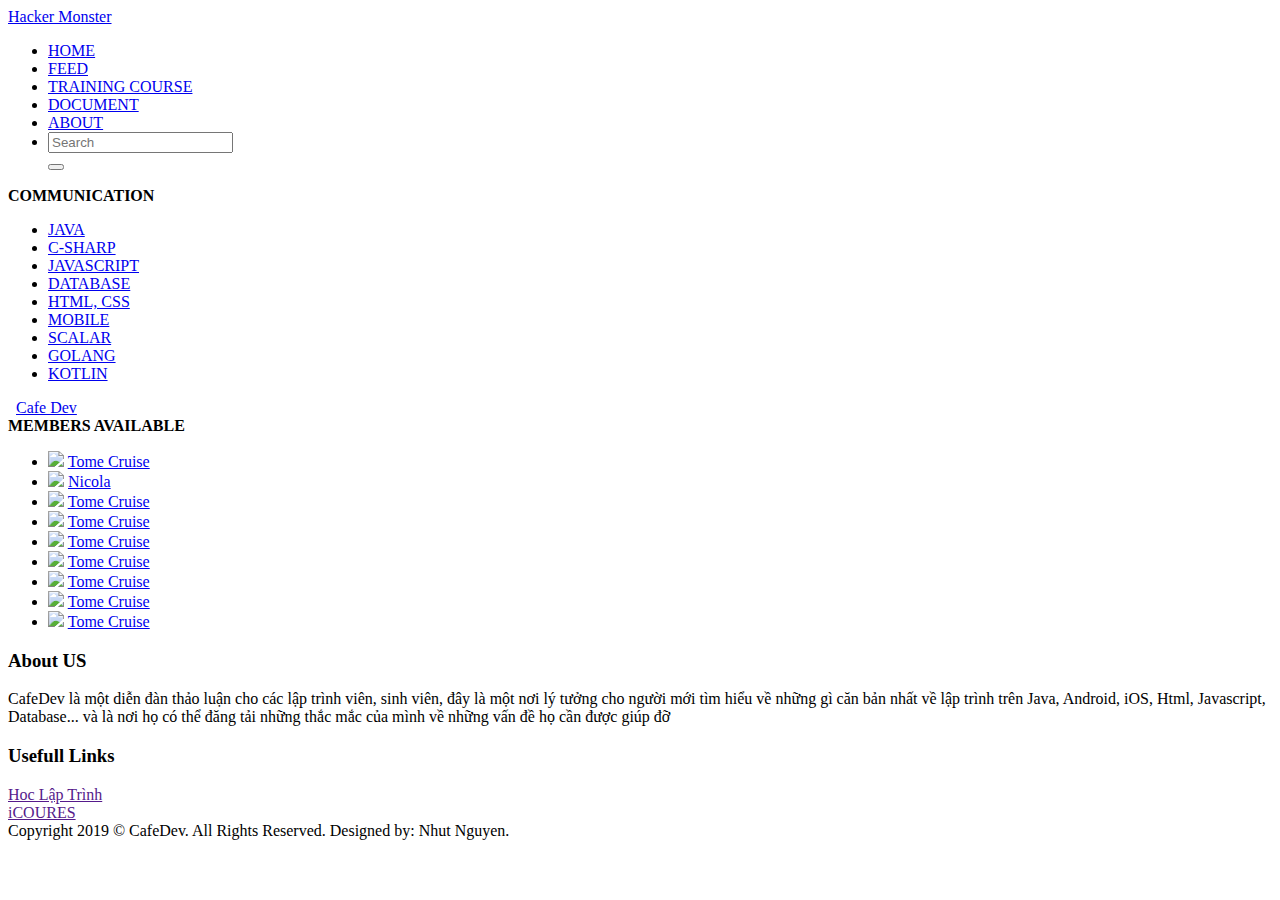
==== commit 28eac1c2: "Desinged pages for client side" ====
--- a/hacker-monster/hm-rest/src/main/resources/static/index.html
+++ b/hacker-monster/hm-rest/src/main/resources/static/index.html
@@ -7,6 +7,8 @@
         <link rel="stylesheet" href="css/style.css">
         <link rel="stylesheet" href="css/font-lobster.css">
         <link rel="stylesheet" href="css/font-roboto.css">
+        <link rel="stylesheet" href="css/main.css">
+        <link rel="stylesheet" href="css/util.css">
         <link href="https://fonts.googleapis.com/css?family=Dancing+Script|Itim|Lobster|Montserrat:500|Noto+Serif|Nunito|Patrick+Hand|Roboto+Mono:100,100i,300,300i,400,400i,500,500i,700,700i|Roboto+Slab|Saira" rel="stylesheet">
     </head>
     <body ng-app="myApp" ng-controller="IndexCtrl">
@@ -35,10 +37,10 @@
     </div>
     <div class="search">
         <ul>
-            <li><a ng-class="{'active':className=='home'}"  ng-click="setClass('home')" href="javascript:void(0)">HOME</a></li>
-            <li><a ng-class="{'active':className=='forum'}" ng-click="setClass('forum')" href="javascript:void(0)">FEED</a></li>
-            <li><a ng-class="{'active':className=='programmes'}" ng-click="setClass('programmes')" href="#/programmes">TRAINING COURSE</a></li>
-            <li><a ng-class="{'active':className=='notify'}" ng-click="setClass('notify')" href="#/notify">DOCUMENTATION</a></li>
+            <li><a ng-class="{'active':className=='home'}"  ng-click="setClass('home')" href="#/">HOME</a></li>
+            <li><a ng-class="{'active':className=='forum'}" ng-click="setClass('forum')" href="#/feed">FEED</a></li>
+            <li><a ng-class="{'active':className=='programmes'}" ng-click="setClass('programmes')" href="#/course">TRAINING COURSE</a></li>
+            <li><a ng-class="{'active':className=='notify'}" ng-click="setClass('notify')" href="#/document">DOCUMENT</a></li>
             <li><a ng-class="{'active':className=='about'}" ng-click="setClass('about')" href="#/about">ABOUT</a></li>
             <li class="search-control">
                 <div class="input-group">
@@ -53,7 +55,7 @@
             </li>
         </ul>
     </div>
-    <div class="content">
+    <div class="main-content">
         <div class="row">
             <div class="col-md-2 left-side" ng-hide="isFullScreen">
                 <div class="forum">
@@ -63,9 +65,9 @@
                     </div>
                     <div class="panel-content">
                         <ul>
-                            <li><a href="#/">JAVA</a></li>
-                            <li><a href="#/">C-SHARP</a></li>
-                            <li><a href="#/">JAVASCRIPT</a></li>
+                            <li><a href="#/topic/1">JAVA</a></li>
+                            <li><a href="#/topic/2">C-SHARP</a></li>
+                            <li><a href="#/topic/3">JAVASCRIPT</a></li>
                             <li><a href="#/">DATABASE</a></li>
                             <li><a href="#/">HTML, CSS</a></li>
                             <li><a href="#/">MOBILE</a></li>
@@ -77,13 +79,13 @@
                 </div>
             </div>
             <div class="col-md-8 center-side" ng-style="isFullScreen == true ? {'width': '100%'} : {'width': '60%'}">
-                <!-- MAP -->
-                <div class="home">
+                <!-- SITE MAP -->
+                <div class="site-map">
                     <span class="glyphicon glyphicon-home" aria-hidden="true"></span>&nbsp;
                     <a href="#/">Cafe Dev</a>
                     <span ng-click="fullScreen()" class="glyphicon glyphicon-align-justify full-screen" aria-hidden="true"></span>
                 </div>
-                <!-- END MAP -->
+                <!-- END SITE MAP -->
                 <div ng-view></div>
             </div>
             <div class="col-md-2 right-side" ng-hide="isFullScreen">
@@ -161,22 +163,27 @@
         <script src="webjars/angular-route/1.5.9/angular-route.js"></script>
 
         <script src="js/ui-bootstrap-tpls-2.5.0.js"></script>
+        <script src="js/main.js"></script>
         <script src="app.js"></script>
 
         <script src="directive/shop-by-directive.js"></script>
         <script src="directive/search-criteria-directive.js"></script>
+        <script src="directive/resize-textarea-directive.js"></script>
         <script src="factory/authorization-factory.js"></script>
         <script src="service/api-provider-service.js"></script>
 
         <script src="ui/home/home.js"></script>
         <script src="ui/products/products.js"></script>
         <script src="ui/location/location.js"></script>
-        <script src="ui/stories/stories.js"></script>
-        <script src="ui/product-detail/product-detail.js"></script>
+        <script src="ui/topic/topic.js"></script>
+        <script src="ui/about/about.js"></script>
         <script src="ui/shopping-cart/shopping-cart.js"></script>
         <script src="ui/login/login.js"></script>
         <script src="ui/register/register.js"></script>
-        <script src="ui/article-content/article-content.js"></script>
+        <script src="ui/article/article.js"></script>
+        <script src="ui/feed/feed.js"></script>
+        <script src="ui/course/course.js"></script>
+        <script src="ui/document/document.js"></script>
 
         <script src="http://cdnjs.cloudflare.com/ajax/libs/lodash.js/4.0.1/lodash.js" type="text/javascript"></script>
         <script src="https://maps.googleapis.com/maps/api/js?key=AIzaSyDbC88CJ-7KMMZs1GLokAPSIwwmk6p6M1A"></script>
--- a/hacker-monster/hm-rest/src/main/resources/static/css/style.css
+++ b/hacker-monster/hm-rest/src/main/resources/static/css/style.css
@@ -56,7 +56,7 @@
 .header{
     background-image: url('../assets/banner.png');
     height: 320px;
-    background-position: center right;
+    background-position: center;
 }
 /*SEARCH*/
 .search{
@@ -104,211 +104,145 @@
     padding: 5px;
 }
 /*CONTENT*/
-/*HOME*/
-.content{
+.main-content .panel-title{
+    background-color: #03a9f4;
+    height: 50px;
+    color: white;
+    line-height: 50px;
+    text-align: center;
+}
+.main-content .panel-right-content{
+    background-color: white;
+    padding: 20px 0px 20px 50px;
+    margin-bottom: 20px;
+}
+.main-content .panel-right-content ul li{
+    margin-bottom: 20px;
+}
+.main-content .panel-right-content .red,
+.main-content .panel-right-content .yellow,
+.main-content .panel-right-content .green{
+    height: 10px;
+    width: 10px !important;
+    padding: 0px;
+    border-radius: 50%;
+    margin-top: 5px;
+}
+.main-content .panel-right-content .red{
+    background-color: red;
+}
+.main-content .panel-right-content .yellow{
+    background-color: yellow;
+}
+.main-content .panel-right-content .green{
+    background-color: green;
+}
+.panel-right-content ol, ul{
+    padding-left: 0;
+}
+.panel-right-content ol li{
+    color: #999999;
+    margin-bottom: 10px;
+}
+.panel-right-content ul li i{
+    float: right;
+    margin-right: 20px;
+}
+.panel-right-content ul li{
+    color: #999999;
+}
+.remove-space{
+    height: 20px;
+    width: 100%;
+}
+/*MAIN-CONTENT*/
+.main-content{
     background-color: #f0f0f0;
     padding-left: 10px;
     padding-top: 50px;
 }
-.content .home{
+.main-content ul{
+    list-style-type: none;
+    padding: 0px;
+}
+.main-content .site-map{
     background-color: white;
     height: 50px;
     padding-left: 10px;
     line-height: 50px;
     margin-bottom: 20px;
 }
-.content .home .full-screen{
+.main-content .site-map .full-screen{
     float: right;
     margin-top: 15px;
     margin-right: 15px;
     cursor: pointer;
 }
-/*END HOME*/
 /*FEED*/
-.content ul{
+.home ul{
     list-style-type: none;
-    width:100%;
-    text-align:center;
-}
-.content .feeds{
-    margin-top: 50px;
-}
-.content .feeds .feed{
-    background-color: white;
-    padding: 10px 10px 10px 10px;
-}
-.content .feeds .li-feed{
-    margin-bottom: 20px;
-}
-.comments .avatar,
-.content .feeds .feed .user-info img{
-    vertical-align: middle;
-    height: 30px;
-    width: 30px;
+    padding: 0px;
+}
+.home ul li{
+    margin-bottom: 10px;
+}
+.home .feed {
+    background-color: white;
+    padding-left: 20px;
+    padding-right: 20px;
+}
+.home .feed .user-info{
+    height: 50px;
+    padding-top: 2px;
+}
+.home .feed .user-info .col-xs-1{
+    width: 6%;
+    padding: 0px;
+}
+.home .feed .user-info .col-xs-11{
+    padding: 0px;
+}
+.home .feed .user-info .col-xs-1 img{
+    width: 40px;
+    height: 40px;
     border-radius: 50%;
 }
-.content .feeds .feed .user-info a,
-.comments a{
-    color: #03a9f4;
-}
-.content .feeds .feed .user-info .edit{
-    float: right;
-}
-.content .feeds .feed .feed-image{
-    width: 99%;
-}
-.comments{
-    margin-top: 20px;
-}
-.comments textarea{
-    width: 95%;
+.home .feed .description{
+    padding-bottom: 20px;
+    border-bottom: 1px solid #dddddd;
+}
+.home .feed .description img{
+    width: 100%;
+}
+.home .feed .activities{
+    height: 50px;
+    padding-top: 10px;
+}
+.home .feed .activities .col-xs-1{
+    width: 13%;
+    padding: 0px;
+}
+.home .feed .comment-box{
+    padding-bottom: 10px;
+}
+.home .feed .comment-box textarea{
+    width: 100%;
     border-radius: 10px;
-    margin-left: 30px;
-        outline: none;
-    padding-left: 10px;
+   	outline: none;
     resize: none;
     overflow: hidden;
-    min-height: 50px;
+    min-height: 35px;
     border: 1px solid #DDDDDD;
-}
-.comments .avatar-post{
-    vertical-align: middle;
-    height: 30px;
-    width: 30px !important;
-    border-radius: 50%;
-    position: absolute;
-}
-.comments button{
-    float: right;
-    margin-right: 15px;
-}
-.comments .comment{
-    background-color: #DDDDDD;
-    padding: 10px;
-    border-radius: 10px;
-    margin-bottom: 20px;
-}
-.comments .col-md-1{
-    width: 6%;
-}
-.comments .reply{
-    float: right;
-    margin-bottom: 20px;
-    margin-right: 20px;
-    margin-top: -20px;
-    color: blue;
-    cursor: pointer;
-}
-.comments .reply-input{
-    width: 96%;
-    margin: 20px 0px 20px 25px;
-}
-.comments .reply-btn{
-    margin-left: 30px;
-}
-.comments .show-reply{
-    margin-left: 55px;
-    color: #03a9f4;
-    cursor: pointer;
-}
-.comments .sub-comment{
-    margin-left: 50px;
-}
-.content .btn-new-topic {
-    height: 50px;
-    width: 100%;
-    padding-top: 10px;
-}
-.content .panel-title{
-    background-color: #03a9f4;
-    height: 50px;
-    color: white;
-    line-height: 50px;
-    text-align: center;
-}
-.content .panel-right-content{
-    background-color: white;
-    padding: 20px 0px 20px 50px;
-    margin-bottom: 20px;
-}
-.content .panel-right-content ul li{
-    margin-bottom: 20px;
-}
-.content .panel-right-content .red,
-.content .panel-right-content .yellow,
-.content .panel-right-content .green{
-    height: 10px;
-    width: 10px !important;
-    padding: 0px;
-    border-radius: 50%;
-    margin-top: 5px;
-}
-.content .panel-right-content .red{
-    background-color: red;
-}
-.content .panel-right-content .yellow{
-    background-color: yellow;
-}
-.content .panel-right-content .green{
-    background-color: green;
-}
-.panel-right-content ol, ul{
-    padding-left: 0;
-}
-.panel-right-content ol li{
-    color: #999999;
+    padding-left: 5px;
+}
+.home .feed .comments{
+    padding-bottom: 5px;
+}
+.home .feed .comments ul li{
+    background-color: #F3F6F8;
+    padding: 5px;
+    border-radius: 5px;
     margin-bottom: 10px;
-}
-.panel-right-content ul li i{
-    float: right;
-    margin-right: 20px;
-}
-.panel-right-content ul li{
-    color: #999999;
-}
-.remove-space{
-    height: 20px;
-    width: 100%;
-}
-/* FORUM */
-.forum h4,
-.topic h4,
-.sub-topic h4{
-    background-color: #03A9F4;
-    height: 50px;
-    line-height: 50px;
-    padding-left: 10px;
-    color: white;
-}
-.forum h4 a,
-.topic h4 a{
-    color: white;
-}
-.forum .sub-topic,
-.topic .sub-topic{
-    background-color: white;
-    height: 50px;
-    line-height: 50px;
-    margin-bottom: 10px;
-    cursor: pointer;
-}
-.forum .sub-topic .icon,
-.topic .sub-topic .icon{
-    background-image: url("../assets/chat-icon.png");
-    background-position: center;
-    background-repeat: no-repeat;
-    height: 50px;
-}
-.forum .sub-topic .title,
-.topic .sub-topic .title{
-    height: 20px;
-    margin-top: -10px;
-}
-.topic .sub-topic:hover{
-    background-color: #cccccc;
-}
-.forum .sub-topic:hover{
-    background-color: #cccccc;
 }
 /*FOOTER*/
 .footer{
@@ -331,85 +265,6 @@
     height: 50px;
     line-height: 50px;
 }
-/* LOGIN - REGISTER*/
-#modal-login .modal-content,
-#modal-register .modal-content{
-    border-radius: 0px;
-    width: 80%;
-}
-#modal-login .modal-header,
-#modal-register .modal-header{
-    color: white;
-    background-color: #03a9f4;
-}
-#modal-login .modal-body input,
-#modal-register .modal-body input{
-    width: 100%;
-    height: 50px;
-    border-top: none;
-    border-left: none;
-    border-right: none;
-    border-bottom: 1px solid gray;
-    padding-left: 10px;
-    padding-top: 20px;
-    font-size: 25px;
-}
-#modal-login .modal-footer,
-#modal-register .modal-footer{
-    text-align: right;	
-}
-#modal-login .modal-footer .btn-info,
-#modal-register .modal-footer .btn-info{
-    width: 100px;
-    height: 40px;
-    border-radius: 0px;
-}
-#modal-login h5{
-    text-align: center;
-    margin-top: 10px;
-}
-/* SUB TOPIC */
-.sub-topic .content{
-    background-color: white;
-    padding: 10px;
-}
-/* ASSIGNMENT */
-.assignment{
-    margin-top: 50px;
-}
-.assignment h4{
-    border-bottom: 1px solid;
-    color: #BBBBBB;
-}
-.assignment p{
-    border-bottom: 1px solid #bbbbbb;
-    padding-bottom: 50px;
-}
-/* SETTING */
-.setting img{
-    height: 200px;
-    width: 90%;
-}
-.setting .key{
-    width: 20%
-}
-.setting .value{
-    width: 80%;
-}
-.setting table tr{
-    height: 50px;
-}
-/* ADD NEW FEED */
-.add-new-feed textarea{
-    width: 907px;
-    height: 58px;
-    border-radius: 3px;
-    padding-left: 10px;
-}
-.add-new-feed button{
-    margin-top: 20px;
-    float: right;
-}
 /* LEFT CONTENT */
 .left-side{
     background-color: white;
@@ -423,6 +278,7 @@
     width: 50%;
     margin-left: 25%;
     padding-top: 15px;
+    text-align: center;
 }
 .left-side ul li:hover{
     background-color: #DDDDDD;
@@ -432,242 +288,9 @@
     -webkit-transition: width 2s; /* For Safari 3.1 to 6.0 */
     transition: width 1s;
 }
-/* ABOUT */
-.about .left{
-    background-color: #307999;
-    border-left: 10px solid #1EAAF1;
-    padding-top: 20px;
-    text-align: center;
-    padding-bottom: 50px;
-        height: 875px;
-}
-.about .left img{
-    width: 285px;
-}
-.about .right{
-    background-color: #CCCCCC;
-    height: 875px;
-}
-.about .left .contact-title,
-.about .left .about-title{
-    margin-top: 9px;
-    text-align: center;
-    color: white;
-    background-color: #347998;
-    width: 35%;
-    position: absolute;
-    margin-left: 28%;
-}
-.about .left .about-title{
-    width: 55%;
-    margin-left: 19%;
-}
-.about .left a{
-    color: #333333;
-}
-.about .left h5{
-    border-bottom: 1px solid;
-    height: 30px;
-}
-.about .left .advisor-item{
-    height: 300px;
-    border: 1px solid white;
-    border-top: 10px solid white;
-    border-bottom: 10px solid white;
-}
-.advisor-item ul{
-    padding-top: 10px;
-    color: white;
-}
-.advisor-item ul li{
-    height: 30px;
-}
-.about .right .header{
-    background: black;
-    height: 30px;
-    color: white;
-    text-align: center;
-    line-height: 2;
-}
-/* PROGRAMMES */
-.programmes .people{
-    background-color:  #1EAAF1;
-    color: white;
-    padding: 10px;
-    border-radius: 10px;
-    margin-bottom: 50px;
-}
-.programmes .people .des{
-    width: 70%;
-    border-left: 5px double white;
-    padding-left: 10px;
-}
-.programmes .reason{
-    background-color: #00CCCC;
-    color: white;
-    border-radius: 10px;
-    padding: 10px;
-    margin-bottom: 50px;
-}
-.programmes .reason .advantage{
-    width: 80%;
-    margin: auto;
-}
-.programmes .reason .advantage ul{
-    border-left: 10px solid;
-}
-.programmes .reason .advantage ul li{
-    margin-top: 50px;
-}
-.programmes .reason .advantage .round{
-    height: 50px;
-    background-color: white;
-    color: #21CCCB;
-    width: 50px;
-    border-radius: 50%;
-    margin-left: -30px;
-    margin-top: 10px;
-    font-size: 35px;
-}
-.programmes .process{
-    background-color: white;
-    color: #777777;
-    border-radius: 10px;
-    padding: 10px;
-    margin-bottom: 50px;
-}
-a.adisabled {
-    cursor: not-allowed;
-    opacity: .65;
-}
-
-a.adisabled:hover { text-decoration: none; }
-a.adisabled:focus { text-decoration: none; }
-a.adisabled:active { text-decoration: none; }
-/*EXAMINATION*/
-.buttonStart{
-    margin-left: 50%;
-    width: 20%;	
-}
-
-    
-    #progressBar {
-    display: block;
-    width: 100%;
+.show-more{
     margin-bottom: 10px;
-    
-    }
-.k-drag-clue.k-state-selected, .k-draghandle.k-state-selected:hover, .k-ghost-splitbar-horizontal, .k-ghost-splitbar-vertical, .k-list>.k-state-highlight, .k-list>.k-state-selected, .k-marquee-color, .k-panel>.k-state-selected, .k-scheduler .k-scheduler-toolbar .k-state-selected, .k-scheduler .k-today.k-state-selected, .k-state-selected, .k-state-selected:link, .k-state-selected:visited {
-display: flex;
-justify-content: center;
-color: #ffc107;
-text-align: center;
-white-space: nowrap;
-background-color: #ffc107;
-transition: width .6s ease;
-background-image: linear-gradient(45deg,rgba(255,255,255,.15) 25%,transparent 25%,transparent 50%,rgba(255,255,255,.15) 50%,rgba(255,255,255,.15) 75%,transparent 75%,transparent);
-    background-size: 1rem 1rem;
-
-    }
-/*END EXAMINATION*/
-/*NOTIFY*/
-.notify .title{
-    background-color: #03a9f4;
-    height: 45px;
-    border-top-left-radius: 5px;
-    border-top-right-radius: 5px;
-    padding-top: 10px;
-    padding-left: 10px;
-    border-bottom: 1px solid #cccccc;
-    color: white;
-}
-.notify img{
-    float: left;
-}
-.notify .title h3{
-    margin: 0;
-    margin-left: 35px;
-}
-.notify ul li{
-    padding-left: 42px;
-    padding-top: 10px;
-    border: 1px solid #CCCCCC;
-    border-top: none;
-    cursor: pointer;
-}
-.notify ul li:hover{
-    background-color: #cccccc;
-}
-.notify ul li div{
-    margin-left: 50px;
-}
-.notify ul li p,h5{
-    margin: 0px;
-}
-.notify ul li i{
-    font-size: 10px;
-}
-.notify .read{
-    background-color: white;
-}
-/* END NOTIFY */
-/* ADD NEW FEED */
-#modal-add-feed .modal-header{
-    background-color: #03a9f4;
-    color: white;
-    border-top-left-radius: 5px;
-    border-top-right-radius: 5px;
-}
-#modal-add-feed .modal-body{
-    height: 380px;
-    padding: 0px;
-}
-#modal-add-feed .modal-body textarea{
-    width: 100%;
-    padding-left: 10px;
-}
-#modal-add-feed .modal-body{
-    overflow: scroll
-}
-#modal-add-feed .modal-footer .upload-image{
-    width: 50px;
-    height: 50px;
-    background-color: #AAAAAA;
-    border-radius: 50%;
-    margin-top: -10px;
-    padding-top: 8px;
-}
-#modal-add-feed .modal-footer .upload-image input[type="file"]{
-    opacity: 0;
-    z-index: -1;
-    margin-top: -40px;
-    height: 50px;
-    width: 50px;
-}
-#modal-add-feed .modal-footer .upload-image img{
-    margin-left: -5px;
-}
-#modal-add-feed .modal-footer .upload-image:hover{
-    background-color: #777777;
-}
-#modal-add-feed .modal-body img{
-    width: 100%;
-}
-/* END ADD NEW FEED */
-.wrapper{
-    display: flex;
-    align-items: center;
-    justify-content: center;
-}
-
-.showmore{
-    background-color: #03a9f4;
-    color: white;
-    line-height: 25px;
-    text-align: center;
-    margin-top: 10px;
-    border: none;
-    border-radius: 5px;
+    text-align: center;
 }
 /* CHAT */
 .chat{
@@ -680,4 +303,6 @@
     text-align: left;
     padding-left: 10px;
     padding-top: 5px;
+    height: 35px;
+    border-bottom: 1px solid #dddddd;
 }--- a/hacker-monster/hm-rest/src/main/resources/static/css/main.css
+++ b/hacker-monster/hm-rest/src/main/resources/static/css/main.css
@@ -0,0 +1,453 @@
+
+
+/*//////////////////////////////////////////////////////////////////
+[ FONT ]*/
+
+
+@font-face {
+  font-family: Montserrat-Regular;
+  src: url('../fonts/montserrat/Montserrat-Regular.ttf'); 
+}
+
+@font-face {
+  font-family: Montserrat-Medium;
+  src: url('../fonts/montserrat/Montserrat-Medium.ttf'); 
+}
+
+/*//////////////////////////////////////////////////////////////////
+[ RESTYLE TAG ]*/
+* {
+	margin: 0px; 
+	padding: 0px; 
+	box-sizing: border-box;
+}
+
+body, html {
+	height: 100%;
+	font-family: sans-serif;
+}
+
+/* ------------------------------------ */
+a {
+	margin: 0px;
+	transition: all 0.4s;
+	-webkit-transition: all 0.4s;
+  -o-transition: all 0.4s;
+  -moz-transition: all 0.4s;
+}
+
+a:focus {
+	outline: none !important;
+}
+
+a:hover {
+	text-decoration: none;
+}
+
+/* ------------------------------------ */
+h1,h2,h3,h4,h5,h6 {margin: 0px;}
+
+p {margin: 0px;}
+
+ul, li {
+	margin: 0px;
+	list-style-type: none;
+}
+
+
+/* ------------------------------------ */
+input {
+  display: block;
+	outline: none;
+	border: none !important;
+}
+
+textarea {
+  display: block;
+  outline: none;
+}
+
+textarea:focus, input:focus {
+  border-color: transparent !important;
+}
+
+/* ------------------------------------ */
+button {
+	outline: none !important;
+	border: none;
+	background: transparent;
+}
+
+button:hover {
+	cursor: pointer;
+}
+
+iframe {
+	border: none !important;
+}
+
+
+
+/*//////////////////////////////////////////////////////////////////
+[ Table ]*/
+
+.limiter {
+  width: 100%;
+  margin: 0 auto;
+}
+
+.container-table100 {
+  width: 100%;
+  min-height: 100vh;
+  background: #d1d1d1;
+
+  display: -webkit-box;
+  display: -webkit-flex;
+  display: -moz-box;
+  display: -ms-flexbox;
+  display: flex;
+  align-items: center;
+  justify-content: center;
+  flex-wrap: wrap;
+  padding: 33px 30px;
+}
+
+.wrap-table100 {
+  width: 1300px;
+}
+
+/*//////////////////////////////////////////////////////////////////
+[ Table ]*/
+table {
+  width: 100%;
+  background-color: #fff;
+}
+
+th, td {
+  font-weight: unset;
+  padding-right: 10px;
+}
+
+.column100 {
+  width: 130px;
+  padding-left: 25px;
+}
+
+.column100.column1 {
+  width: 265px;
+  padding-left: 42px;
+}
+
+.row100.head th {
+  padding-top: 24px;
+  padding-bottom: 20px;
+}
+
+.row100 td {
+  padding-top: 18px;
+  padding-bottom: 14px;
+}
+
+
+/*==================================================================
+[ Ver1 ]*/
+.table100.ver1 td {
+  font-family: Montserrat-Regular;
+  font-size: 14px;
+  color: #808080;
+  line-height: 1.4;
+}
+
+.table100.ver1 th {
+  font-family: Montserrat-Medium;
+  font-size: 12px;
+  color: #fff;
+  line-height: 1.4;
+  text-transform: uppercase;
+
+  background-color: #36304a;
+}
+
+.table100.ver1 .row100:hover {
+  background-color: #f2f2f2;
+}
+
+.table100.ver1 .hov-column-ver1 {
+  background-color: #f2f2f2;
+}
+
+.table100.ver1 .hov-column-head-ver1 {
+  background-color: #484848 !important;
+}
+
+.table100.ver1 .row100 td:hover {
+  background-color: #6c7ae0;
+  color: #fff;
+}
+
+/*==================================================================
+[ Ver2 ]*/
+.table100.ver2 td {
+  font-family: Montserrat-Regular;
+  font-size: 14px;
+  color: #808080;
+  line-height: 1.4;
+}
+
+.table100.ver2 th {
+  font-family: Montserrat-Medium;
+  font-size: 12px;
+  color: #fff;
+  line-height: 1.4;
+  text-transform: uppercase;
+
+  background-color: #333333;
+}
+
+.table100.ver2 .row100:hover td {
+  background-color: #83d160;
+  color: #fff;
+}
+
+.table100.ver2 .hov-column-ver2 {
+  background-color: #83d160;
+  color: #fff;
+}
+
+.table100.ver2 .hov-column-head-ver2 {
+  background-color: #484848 !important;
+}
+
+.table100.ver2 .row100 td:hover {
+  background-color: #57b846;
+  color: #fff;
+}
+
+/*==================================================================
+[ Ver2 ]*/
+.table100.ver2 tbody tr:nth-child(even) {
+  background-color: #eaf8e6;
+}
+
+.table100.ver2 td {
+  font-family: Montserrat-Regular;
+  font-size: 14px;
+  color: #808080;
+  line-height: 1.4;
+}
+
+.table100.ver2 th {
+  font-family: Montserrat-Medium;
+  font-size: 12px;
+  color: #fff;
+  line-height: 1.4;
+  text-transform: uppercase;
+
+  background-color: #333333;
+}
+
+.table100.ver2 .row100:hover td {
+  background-color: #83d160;
+  color: #fff;
+}
+
+.table100.ver2 .hov-column-ver2 {
+  background-color: #83d160;
+  color: #fff;
+}
+
+.table100.ver2 .hov-column-head-ver2 {
+  background-color: #484848 !important;
+}
+
+.table100.ver2 .row100 td:hover {
+  background-color: #57b846;
+  color: #fff;
+}
+
+/*==================================================================
+[ Ver3 ]*/
+.table100.ver3 tbody tr {
+  border-bottom: 1px solid #e5e5e5;
+}
+
+.table100.ver3 td {
+  font-family: Montserrat-Regular;
+  font-size: 14px;
+  color: #808080;
+  line-height: 1.4;
+}
+
+.table100.ver3 th {
+  font-family: Montserrat-Medium;
+  font-size: 12px;
+  color: #fff;
+  line-height: 1.4;
+  text-transform: uppercase;
+
+  background-color: #6c7ae0;
+}
+
+.table100.ver3 .row100:hover td {
+  background-color: #fcebf5;
+}
+
+.table100.ver3 .hov-column-ver3 {
+  background-color: #fcebf5;
+}
+
+.table100.ver3 .hov-column-head-ver3 {
+  background-color: #7b88e3 !important;
+}
+
+.table100.ver3 .row100 td:hover {
+  background-color: #e03e9c;
+  color: #fff;
+}
+
+/*==================================================================
+[ Ver4 ]*/
+
+.table100.ver4 td {
+  font-family: Montserrat-Regular;
+  font-size: 14px;
+  color: #808080;
+  line-height: 1.4;
+}
+
+.table100.ver4 th {
+  font-family: Montserrat-Medium;
+  font-size: 12px;
+  color: #fff;
+  line-height: 1.4;
+  text-transform: uppercase;
+
+  background-color: #fa4251;
+}
+
+.table100.ver4 .row100:hover td {
+  color: #fa4251;
+}
+
+.table100.ver4 .hov-column-ver4 {
+  background-color: #ffebed;
+}
+
+.table100.ver4 .hov-column-head-ver4 {
+  background-color: #f95462 !important;
+}
+
+.table100.ver4 .row100 td:hover {
+  background-color: #ffebed;
+  color: #fa4251;
+}
+
+/*==================================================================
+[ Ver5 ]*/
+.table100.ver5 tbody tr:nth-child(even) {
+  background-color: #e9faff;
+}
+
+.table100.ver5 td {
+  font-family: Montserrat-Regular;
+  font-size: 14px;
+  color: #808080;
+  line-height: 1.4;
+  position: relative;
+}
+
+.table100.ver5 th {
+  font-family: Montserrat-Medium;
+  font-size: 12px;
+  color: #fff;
+  line-height: 1.4;
+  text-transform: uppercase;
+
+  background-color: #002933;
+}
+
+.table100.ver5 .row100:hover td {
+  color: #fe3e64;
+}
+
+.table100.ver5 .hov-column-ver5 {color: #fe3e64;}
+.table100.ver5 .hov-column-ver5::before {
+  content: "";
+  display: block;
+  position: absolute;
+  width: 100%;
+  height: 100%;
+  top: 0;
+  left: 0;
+  pointer-events: none;
+  border-left: 1px solid #f2f2f2;
+  border-right: 1px solid #f2f2f2;
+}
+
+.table100.ver5 .hov-column-head-ver5 {
+  background-color: #1a3f48 !important;
+  color: #fe3e64;
+}
+
+.table100.ver5 .row100 td:hover {
+  color: #fe3e64;
+}
+
+.table100.ver5 .row100 td:hover:before {
+  content: "";
+  display: block;
+  position: absolute;
+  width: 100%;
+  height: 100%;
+  top: 0;
+  left: 0;
+  pointer-events: none;
+  border: 1px solid #fe3e64;
+}
+
+/*==================================================================
+[ Ver6 ]*/
+
+.table100.ver6 {
+  border-radius: 16px;
+  overflow: hidden;
+  background: #7918f2;
+  background: -webkit-linear-gradient(-68deg, #ac32e4 , #4801ff);
+  background: -o-linear-gradient(-68deg, #ac32e4 , #4801ff);
+  background: -moz-linear-gradient(-68deg, #ac32e4 , #4801ff);
+  background: linear-gradient(-68deg, #ac32e4 , #4801ff);
+}
+
+.table100.ver6 table {
+  background-color: transparent;
+}
+
+.table100.ver6 td {
+  font-family: Montserrat-Regular;
+  font-size: 14px;
+  color: #fff;
+  line-height: 1.4;
+}
+
+.table100.ver6 th {
+  font-family: Montserrat-Medium;
+  font-size: 12px;
+  color: #fff;
+  line-height: 1.4;
+  text-transform: uppercase;
+
+  background-color: rgba(255,255,255,0.32);
+}
+
+.table100.ver6 .row100:hover td {
+  background-color: rgba(255,255,255,0.1);
+}
+
+.table100.ver6 .hov-column-ver6 {
+  background-color: rgba(255,255,255,0.1);
+}
+
+
+.table100.ver6 .row100 td:hover {
+  background-color: rgba(255,255,255,0.2);
+}--- a/hacker-monster/hm-rest/src/main/resources/static/css/util.css
+++ b/hacker-monster/hm-rest/src/main/resources/static/css/util.css
@@ -0,0 +1,2988 @@
+/*[ FONT SIZE ]
+///////////////////////////////////////////////////////////
+*/
+.fs-1 {font-size: 1px;}
+.fs-2 {font-size: 2px;}
+.fs-3 {font-size: 3px;}
+.fs-4 {font-size: 4px;}
+.fs-5 {font-size: 5px;}
+.fs-6 {font-size: 6px;}
+.fs-7 {font-size: 7px;}
+.fs-8 {font-size: 8px;}
+.fs-9 {font-size: 9px;}
+.fs-10 {font-size: 10px;}
+.fs-11 {font-size: 11px;}
+.fs-12 {font-size: 12px;}
+.fs-13 {font-size: 13px;}
+.fs-14 {font-size: 14px;}
+.fs-15 {font-size: 15px;}
+.fs-16 {font-size: 16px;}
+.fs-17 {font-size: 17px;}
+.fs-18 {font-size: 18px;}
+.fs-19 {font-size: 19px;}
+.fs-20 {font-size: 20px;}
+.fs-21 {font-size: 21px;}
+.fs-22 {font-size: 22px;}
+.fs-23 {font-size: 23px;}
+.fs-24 {font-size: 24px;}
+.fs-25 {font-size: 25px;}
+.fs-26 {font-size: 26px;}
+.fs-27 {font-size: 27px;}
+.fs-28 {font-size: 28px;}
+.fs-29 {font-size: 29px;}
+.fs-30 {font-size: 30px;}
+.fs-31 {font-size: 31px;}
+.fs-32 {font-size: 32px;}
+.fs-33 {font-size: 33px;}
+.fs-34 {font-size: 34px;}
+.fs-35 {font-size: 35px;}
+.fs-36 {font-size: 36px;}
+.fs-37 {font-size: 37px;}
+.fs-38 {font-size: 38px;}
+.fs-39 {font-size: 39px;}
+.fs-40 {font-size: 40px;}
+.fs-41 {font-size: 41px;}
+.fs-42 {font-size: 42px;}
+.fs-43 {font-size: 43px;}
+.fs-44 {font-size: 44px;}
+.fs-45 {font-size: 45px;}
+.fs-46 {font-size: 46px;}
+.fs-47 {font-size: 47px;}
+.fs-48 {font-size: 48px;}
+.fs-49 {font-size: 49px;}
+.fs-50 {font-size: 50px;}
+.fs-51 {font-size: 51px;}
+.fs-52 {font-size: 52px;}
+.fs-53 {font-size: 53px;}
+.fs-54 {font-size: 54px;}
+.fs-55 {font-size: 55px;}
+.fs-56 {font-size: 56px;}
+.fs-57 {font-size: 57px;}
+.fs-58 {font-size: 58px;}
+.fs-59 {font-size: 59px;}
+.fs-60 {font-size: 60px;}
+.fs-61 {font-size: 61px;}
+.fs-62 {font-size: 62px;}
+.fs-63 {font-size: 63px;}
+.fs-64 {font-size: 64px;}
+.fs-65 {font-size: 65px;}
+.fs-66 {font-size: 66px;}
+.fs-67 {font-size: 67px;}
+.fs-68 {font-size: 68px;}
+.fs-69 {font-size: 69px;}
+.fs-70 {font-size: 70px;}
+.fs-71 {font-size: 71px;}
+.fs-72 {font-size: 72px;}
+.fs-73 {font-size: 73px;}
+.fs-74 {font-size: 74px;}
+.fs-75 {font-size: 75px;}
+.fs-76 {font-size: 76px;}
+.fs-77 {font-size: 77px;}
+.fs-78 {font-size: 78px;}
+.fs-79 {font-size: 79px;}
+.fs-80 {font-size: 80px;}
+.fs-81 {font-size: 81px;}
+.fs-82 {font-size: 82px;}
+.fs-83 {font-size: 83px;}
+.fs-84 {font-size: 84px;}
+.fs-85 {font-size: 85px;}
+.fs-86 {font-size: 86px;}
+.fs-87 {font-size: 87px;}
+.fs-88 {font-size: 88px;}
+.fs-89 {font-size: 89px;}
+.fs-90 {font-size: 90px;}
+.fs-91 {font-size: 91px;}
+.fs-92 {font-size: 92px;}
+.fs-93 {font-size: 93px;}
+.fs-94 {font-size: 94px;}
+.fs-95 {font-size: 95px;}
+.fs-96 {font-size: 96px;}
+.fs-97 {font-size: 97px;}
+.fs-98 {font-size: 98px;}
+.fs-99 {font-size: 99px;}
+.fs-100 {font-size: 100px;}
+.fs-101 {font-size: 101px;}
+.fs-102 {font-size: 102px;}
+.fs-103 {font-size: 103px;}
+.fs-104 {font-size: 104px;}
+.fs-105 {font-size: 105px;}
+.fs-106 {font-size: 106px;}
+.fs-107 {font-size: 107px;}
+.fs-108 {font-size: 108px;}
+.fs-109 {font-size: 109px;}
+.fs-110 {font-size: 110px;}
+.fs-111 {font-size: 111px;}
+.fs-112 {font-size: 112px;}
+.fs-113 {font-size: 113px;}
+.fs-114 {font-size: 114px;}
+.fs-115 {font-size: 115px;}
+.fs-116 {font-size: 116px;}
+.fs-117 {font-size: 117px;}
+.fs-118 {font-size: 118px;}
+.fs-119 {font-size: 119px;}
+.fs-120 {font-size: 120px;}
+.fs-121 {font-size: 121px;}
+.fs-122 {font-size: 122px;}
+.fs-123 {font-size: 123px;}
+.fs-124 {font-size: 124px;}
+.fs-125 {font-size: 125px;}
+.fs-126 {font-size: 126px;}
+.fs-127 {font-size: 127px;}
+.fs-128 {font-size: 128px;}
+.fs-129 {font-size: 129px;}
+.fs-130 {font-size: 130px;}
+.fs-131 {font-size: 131px;}
+.fs-132 {font-size: 132px;}
+.fs-133 {font-size: 133px;}
+.fs-134 {font-size: 134px;}
+.fs-135 {font-size: 135px;}
+.fs-136 {font-size: 136px;}
+.fs-137 {font-size: 137px;}
+.fs-138 {font-size: 138px;}
+.fs-139 {font-size: 139px;}
+.fs-140 {font-size: 140px;}
+.fs-141 {font-size: 141px;}
+.fs-142 {font-size: 142px;}
+.fs-143 {font-size: 143px;}
+.fs-144 {font-size: 144px;}
+.fs-145 {font-size: 145px;}
+.fs-146 {font-size: 146px;}
+.fs-147 {font-size: 147px;}
+.fs-148 {font-size: 148px;}
+.fs-149 {font-size: 149px;}
+.fs-150 {font-size: 150px;}
+.fs-151 {font-size: 151px;}
+.fs-152 {font-size: 152px;}
+.fs-153 {font-size: 153px;}
+.fs-154 {font-size: 154px;}
+.fs-155 {font-size: 155px;}
+.fs-156 {font-size: 156px;}
+.fs-157 {font-size: 157px;}
+.fs-158 {font-size: 158px;}
+.fs-159 {font-size: 159px;}
+.fs-160 {font-size: 160px;}
+.fs-161 {font-size: 161px;}
+.fs-162 {font-size: 162px;}
+.fs-163 {font-size: 163px;}
+.fs-164 {font-size: 164px;}
+.fs-165 {font-size: 165px;}
+.fs-166 {font-size: 166px;}
+.fs-167 {font-size: 167px;}
+.fs-168 {font-size: 168px;}
+.fs-169 {font-size: 169px;}
+.fs-170 {font-size: 170px;}
+.fs-171 {font-size: 171px;}
+.fs-172 {font-size: 172px;}
+.fs-173 {font-size: 173px;}
+.fs-174 {font-size: 174px;}
+.fs-175 {font-size: 175px;}
+.fs-176 {font-size: 176px;}
+.fs-177 {font-size: 177px;}
+.fs-178 {font-size: 178px;}
+.fs-179 {font-size: 179px;}
+.fs-180 {font-size: 180px;}
+.fs-181 {font-size: 181px;}
+.fs-182 {font-size: 182px;}
+.fs-183 {font-size: 183px;}
+.fs-184 {font-size: 184px;}
+.fs-185 {font-size: 185px;}
+.fs-186 {font-size: 186px;}
+.fs-187 {font-size: 187px;}
+.fs-188 {font-size: 188px;}
+.fs-189 {font-size: 189px;}
+.fs-190 {font-size: 190px;}
+.fs-191 {font-size: 191px;}
+.fs-192 {font-size: 192px;}
+.fs-193 {font-size: 193px;}
+.fs-194 {font-size: 194px;}
+.fs-195 {font-size: 195px;}
+.fs-196 {font-size: 196px;}
+.fs-197 {font-size: 197px;}
+.fs-198 {font-size: 198px;}
+.fs-199 {font-size: 199px;}
+.fs-200 {font-size: 200px;}
+
+/*[ PADDING ]
+///////////////////////////////////////////////////////////
+*/
+.p-t-0 {padding-top: 0px;}
+.p-t-1 {padding-top: 1px;}
+.p-t-2 {padding-top: 2px;}
+.p-t-3 {padding-top: 3px;}
+.p-t-4 {padding-top: 4px;}
+.p-t-5 {padding-top: 5px;}
+.p-t-6 {padding-top: 6px;}
+.p-t-7 {padding-top: 7px;}
+.p-t-8 {padding-top: 8px;}
+.p-t-9 {padding-top: 9px;}
+.p-t-10 {padding-top: 10px;}
+.p-t-11 {padding-top: 11px;}
+.p-t-12 {padding-top: 12px;}
+.p-t-13 {padding-top: 13px;}
+.p-t-14 {padding-top: 14px;}
+.p-t-15 {padding-top: 15px;}
+.p-t-16 {padding-top: 16px;}
+.p-t-17 {padding-top: 17px;}
+.p-t-18 {padding-top: 18px;}
+.p-t-19 {padding-top: 19px;}
+.p-t-20 {padding-top: 20px;}
+.p-t-21 {padding-top: 21px;}
+.p-t-22 {padding-top: 22px;}
+.p-t-23 {padding-top: 23px;}
+.p-t-24 {padding-top: 24px;}
+.p-t-25 {padding-top: 25px;}
+.p-t-26 {padding-top: 26px;}
+.p-t-27 {padding-top: 27px;}
+.p-t-28 {padding-top: 28px;}
+.p-t-29 {padding-top: 29px;}
+.p-t-30 {padding-top: 30px;}
+.p-t-31 {padding-top: 31px;}
+.p-t-32 {padding-top: 32px;}
+.p-t-33 {padding-top: 33px;}
+.p-t-34 {padding-top: 34px;}
+.p-t-35 {padding-top: 35px;}
+.p-t-36 {padding-top: 36px;}
+.p-t-37 {padding-top: 37px;}
+.p-t-38 {padding-top: 38px;}
+.p-t-39 {padding-top: 39px;}
+.p-t-40 {padding-top: 40px;}
+.p-t-41 {padding-top: 41px;}
+.p-t-42 {padding-top: 42px;}
+.p-t-43 {padding-top: 43px;}
+.p-t-44 {padding-top: 44px;}
+.p-t-45 {padding-top: 45px;}
+.p-t-46 {padding-top: 46px;}
+.p-t-47 {padding-top: 47px;}
+.p-t-48 {padding-top: 48px;}
+.p-t-49 {padding-top: 49px;}
+.p-t-50 {padding-top: 50px;}
+.p-t-51 {padding-top: 51px;}
+.p-t-52 {padding-top: 52px;}
+.p-t-53 {padding-top: 53px;}
+.p-t-54 {padding-top: 54px;}
+.p-t-55 {padding-top: 55px;}
+.p-t-56 {padding-top: 56px;}
+.p-t-57 {padding-top: 57px;}
+.p-t-58 {padding-top: 58px;}
+.p-t-59 {padding-top: 59px;}
+.p-t-60 {padding-top: 60px;}
+.p-t-61 {padding-top: 61px;}
+.p-t-62 {padding-top: 62px;}
+.p-t-63 {padding-top: 63px;}
+.p-t-64 {padding-top: 64px;}
+.p-t-65 {padding-top: 65px;}
+.p-t-66 {padding-top: 66px;}
+.p-t-67 {padding-top: 67px;}
+.p-t-68 {padding-top: 68px;}
+.p-t-69 {padding-top: 69px;}
+.p-t-70 {padding-top: 70px;}
+.p-t-71 {padding-top: 71px;}
+.p-t-72 {padding-top: 72px;}
+.p-t-73 {padding-top: 73px;}
+.p-t-74 {padding-top: 74px;}
+.p-t-75 {padding-top: 75px;}
+.p-t-76 {padding-top: 76px;}
+.p-t-77 {padding-top: 77px;}
+.p-t-78 {padding-top: 78px;}
+.p-t-79 {padding-top: 79px;}
+.p-t-80 {padding-top: 80px;}
+.p-t-81 {padding-top: 81px;}
+.p-t-82 {padding-top: 82px;}
+.p-t-83 {padding-top: 83px;}
+.p-t-84 {padding-top: 84px;}
+.p-t-85 {padding-top: 85px;}
+.p-t-86 {padding-top: 86px;}
+.p-t-87 {padding-top: 87px;}
+.p-t-88 {padding-top: 88px;}
+.p-t-89 {padding-top: 89px;}
+.p-t-90 {padding-top: 90px;}
+.p-t-91 {padding-top: 91px;}
+.p-t-92 {padding-top: 92px;}
+.p-t-93 {padding-top: 93px;}
+.p-t-94 {padding-top: 94px;}
+.p-t-95 {padding-top: 95px;}
+.p-t-96 {padding-top: 96px;}
+.p-t-97 {padding-top: 97px;}
+.p-t-98 {padding-top: 98px;}
+.p-t-99 {padding-top: 99px;}
+.p-t-100 {padding-top: 100px;}
+.p-t-101 {padding-top: 101px;}
+.p-t-102 {padding-top: 102px;}
+.p-t-103 {padding-top: 103px;}
+.p-t-104 {padding-top: 104px;}
+.p-t-105 {padding-top: 105px;}
+.p-t-106 {padding-top: 106px;}
+.p-t-107 {padding-top: 107px;}
+.p-t-108 {padding-top: 108px;}
+.p-t-109 {padding-top: 109px;}
+.p-t-110 {padding-top: 110px;}
+.p-t-111 {padding-top: 111px;}
+.p-t-112 {padding-top: 112px;}
+.p-t-113 {padding-top: 113px;}
+.p-t-114 {padding-top: 114px;}
+.p-t-115 {padding-top: 115px;}
+.p-t-116 {padding-top: 116px;}
+.p-t-117 {padding-top: 117px;}
+.p-t-118 {padding-top: 118px;}
+.p-t-119 {padding-top: 119px;}
+.p-t-120 {padding-top: 120px;}
+.p-t-121 {padding-top: 121px;}
+.p-t-122 {padding-top: 122px;}
+.p-t-123 {padding-top: 123px;}
+.p-t-124 {padding-top: 124px;}
+.p-t-125 {padding-top: 125px;}
+.p-t-126 {padding-top: 126px;}
+.p-t-127 {padding-top: 127px;}
+.p-t-128 {padding-top: 128px;}
+.p-t-129 {padding-top: 129px;}
+.p-t-130 {padding-top: 130px;}
+.p-t-131 {padding-top: 131px;}
+.p-t-132 {padding-top: 132px;}
+.p-t-133 {padding-top: 133px;}
+.p-t-134 {padding-top: 134px;}
+.p-t-135 {padding-top: 135px;}
+.p-t-136 {padding-top: 136px;}
+.p-t-137 {padding-top: 137px;}
+.p-t-138 {padding-top: 138px;}
+.p-t-139 {padding-top: 139px;}
+.p-t-140 {padding-top: 140px;}
+.p-t-141 {padding-top: 141px;}
+.p-t-142 {padding-top: 142px;}
+.p-t-143 {padding-top: 143px;}
+.p-t-144 {padding-top: 144px;}
+.p-t-145 {padding-top: 145px;}
+.p-t-146 {padding-top: 146px;}
+.p-t-147 {padding-top: 147px;}
+.p-t-148 {padding-top: 148px;}
+.p-t-149 {padding-top: 149px;}
+.p-t-150 {padding-top: 150px;}
+.p-t-151 {padding-top: 151px;}
+.p-t-152 {padding-top: 152px;}
+.p-t-153 {padding-top: 153px;}
+.p-t-154 {padding-top: 154px;}
+.p-t-155 {padding-top: 155px;}
+.p-t-156 {padding-top: 156px;}
+.p-t-157 {padding-top: 157px;}
+.p-t-158 {padding-top: 158px;}
+.p-t-159 {padding-top: 159px;}
+.p-t-160 {padding-top: 160px;}
+.p-t-161 {padding-top: 161px;}
+.p-t-162 {padding-top: 162px;}
+.p-t-163 {padding-top: 163px;}
+.p-t-164 {padding-top: 164px;}
+.p-t-165 {padding-top: 165px;}
+.p-t-166 {padding-top: 166px;}
+.p-t-167 {padding-top: 167px;}
+.p-t-168 {padding-top: 168px;}
+.p-t-169 {padding-top: 169px;}
+.p-t-170 {padding-top: 170px;}
+.p-t-171 {padding-top: 171px;}
+.p-t-172 {padding-top: 172px;}
+.p-t-173 {padding-top: 173px;}
+.p-t-174 {padding-top: 174px;}
+.p-t-175 {padding-top: 175px;}
+.p-t-176 {padding-top: 176px;}
+.p-t-177 {padding-top: 177px;}
+.p-t-178 {padding-top: 178px;}
+.p-t-179 {padding-top: 179px;}
+.p-t-180 {padding-top: 180px;}
+.p-t-181 {padding-top: 181px;}
+.p-t-182 {padding-top: 182px;}
+.p-t-183 {padding-top: 183px;}
+.p-t-184 {padding-top: 184px;}
+.p-t-185 {padding-top: 185px;}
+.p-t-186 {padding-top: 186px;}
+.p-t-187 {padding-top: 187px;}
+.p-t-188 {padding-top: 188px;}
+.p-t-189 {padding-top: 189px;}
+.p-t-190 {padding-top: 190px;}
+.p-t-191 {padding-top: 191px;}
+.p-t-192 {padding-top: 192px;}
+.p-t-193 {padding-top: 193px;}
+.p-t-194 {padding-top: 194px;}
+.p-t-195 {padding-top: 195px;}
+.p-t-196 {padding-top: 196px;}
+.p-t-197 {padding-top: 197px;}
+.p-t-198 {padding-top: 198px;}
+.p-t-199 {padding-top: 199px;}
+.p-t-200 {padding-top: 200px;}
+.p-t-201 {padding-top: 201px;}
+.p-t-202 {padding-top: 202px;}
+.p-t-203 {padding-top: 203px;}
+.p-t-204 {padding-top: 204px;}
+.p-t-205 {padding-top: 205px;}
+.p-t-206 {padding-top: 206px;}
+.p-t-207 {padding-top: 207px;}
+.p-t-208 {padding-top: 208px;}
+.p-t-209 {padding-top: 209px;}
+.p-t-210 {padding-top: 210px;}
+.p-t-211 {padding-top: 211px;}
+.p-t-212 {padding-top: 212px;}
+.p-t-213 {padding-top: 213px;}
+.p-t-214 {padding-top: 214px;}
+.p-t-215 {padding-top: 215px;}
+.p-t-216 {padding-top: 216px;}
+.p-t-217 {padding-top: 217px;}
+.p-t-218 {padding-top: 218px;}
+.p-t-219 {padding-top: 219px;}
+.p-t-220 {padding-top: 220px;}
+.p-t-221 {padding-top: 221px;}
+.p-t-222 {padding-top: 222px;}
+.p-t-223 {padding-top: 223px;}
+.p-t-224 {padding-top: 224px;}
+.p-t-225 {padding-top: 225px;}
+.p-t-226 {padding-top: 226px;}
+.p-t-227 {padding-top: 227px;}
+.p-t-228 {padding-top: 228px;}
+.p-t-229 {padding-top: 229px;}
+.p-t-230 {padding-top: 230px;}
+.p-t-231 {padding-top: 231px;}
+.p-t-232 {padding-top: 232px;}
+.p-t-233 {padding-top: 233px;}
+.p-t-234 {padding-top: 234px;}
+.p-t-235 {padding-top: 235px;}
+.p-t-236 {padding-top: 236px;}
+.p-t-237 {padding-top: 237px;}
+.p-t-238 {padding-top: 238px;}
+.p-t-239 {padding-top: 239px;}
+.p-t-240 {padding-top: 240px;}
+.p-t-241 {padding-top: 241px;}
+.p-t-242 {padding-top: 242px;}
+.p-t-243 {padding-top: 243px;}
+.p-t-244 {padding-top: 244px;}
+.p-t-245 {padding-top: 245px;}
+.p-t-246 {padding-top: 246px;}
+.p-t-247 {padding-top: 247px;}
+.p-t-248 {padding-top: 248px;}
+.p-t-249 {padding-top: 249px;}
+.p-t-250 {padding-top: 250px;}
+.p-b-0 {padding-bottom: 0px;}
+.p-b-1 {padding-bottom: 1px;}
+.p-b-2 {padding-bottom: 2px;}
+.p-b-3 {padding-bottom: 3px;}
+.p-b-4 {padding-bottom: 4px;}
+.p-b-5 {padding-bottom: 5px;}
+.p-b-6 {padding-bottom: 6px;}
+.p-b-7 {padding-bottom: 7px;}
+.p-b-8 {padding-bottom: 8px;}
+.p-b-9 {padding-bottom: 9px;}
+.p-b-10 {padding-bottom: 10px;}
+.p-b-11 {padding-bottom: 11px;}
+.p-b-12 {padding-bottom: 12px;}
+.p-b-13 {padding-bottom: 13px;}
+.p-b-14 {padding-bottom: 14px;}
+.p-b-15 {padding-bottom: 15px;}
+.p-b-16 {padding-bottom: 16px;}
+.p-b-17 {padding-bottom: 17px;}
+.p-b-18 {padding-bottom: 18px;}
+.p-b-19 {padding-bottom: 19px;}
+.p-b-20 {padding-bottom: 20px;}
+.p-b-21 {padding-bottom: 21px;}
+.p-b-22 {padding-bottom: 22px;}
+.p-b-23 {padding-bottom: 23px;}
+.p-b-24 {padding-bottom: 24px;}
+.p-b-25 {padding-bottom: 25px;}
+.p-b-26 {padding-bottom: 26px;}
+.p-b-27 {padding-bottom: 27px;}
+.p-b-28 {padding-bottom: 28px;}
+.p-b-29 {padding-bottom: 29px;}
+.p-b-30 {padding-bottom: 30px;}
+.p-b-31 {padding-bottom: 31px;}
+.p-b-32 {padding-bottom: 32px;}
+.p-b-33 {padding-bottom: 33px;}
+.p-b-34 {padding-bottom: 34px;}
+.p-b-35 {padding-bottom: 35px;}
+.p-b-36 {padding-bottom: 36px;}
+.p-b-37 {padding-bottom: 37px;}
+.p-b-38 {padding-bottom: 38px;}
+.p-b-39 {padding-bottom: 39px;}
+.p-b-40 {padding-bottom: 40px;}
+.p-b-41 {padding-bottom: 41px;}
+.p-b-42 {padding-bottom: 42px;}
+.p-b-43 {padding-bottom: 43px;}
+.p-b-44 {padding-bottom: 44px;}
+.p-b-45 {padding-bottom: 45px;}
+.p-b-46 {padding-bottom: 46px;}
+.p-b-47 {padding-bottom: 47px;}
+.p-b-48 {padding-bottom: 48px;}
+.p-b-49 {padding-bottom: 49px;}
+.p-b-50 {padding-bottom: 50px;}
+.p-b-51 {padding-bottom: 51px;}
+.p-b-52 {padding-bottom: 52px;}
+.p-b-53 {padding-bottom: 53px;}
+.p-b-54 {padding-bottom: 54px;}
+.p-b-55 {padding-bottom: 55px;}
+.p-b-56 {padding-bottom: 56px;}
+.p-b-57 {padding-bottom: 57px;}
+.p-b-58 {padding-bottom: 58px;}
+.p-b-59 {padding-bottom: 59px;}
+.p-b-60 {padding-bottom: 60px;}
+.p-b-61 {padding-bottom: 61px;}
+.p-b-62 {padding-bottom: 62px;}
+.p-b-63 {padding-bottom: 63px;}
+.p-b-64 {padding-bottom: 64px;}
+.p-b-65 {padding-bottom: 65px;}
+.p-b-66 {padding-bottom: 66px;}
+.p-b-67 {padding-bottom: 67px;}
+.p-b-68 {padding-bottom: 68px;}
+.p-b-69 {padding-bottom: 69px;}
+.p-b-70 {padding-bottom: 70px;}
+.p-b-71 {padding-bottom: 71px;}
+.p-b-72 {padding-bottom: 72px;}
+.p-b-73 {padding-bottom: 73px;}
+.p-b-74 {padding-bottom: 74px;}
+.p-b-75 {padding-bottom: 75px;}
+.p-b-76 {padding-bottom: 76px;}
+.p-b-77 {padding-bottom: 77px;}
+.p-b-78 {padding-bottom: 78px;}
+.p-b-79 {padding-bottom: 79px;}
+.p-b-80 {padding-bottom: 80px;}
+.p-b-81 {padding-bottom: 81px;}
+.p-b-82 {padding-bottom: 82px;}
+.p-b-83 {padding-bottom: 83px;}
+.p-b-84 {padding-bottom: 84px;}
+.p-b-85 {padding-bottom: 85px;}
+.p-b-86 {padding-bottom: 86px;}
+.p-b-87 {padding-bottom: 87px;}
+.p-b-88 {padding-bottom: 88px;}
+.p-b-89 {padding-bottom: 89px;}
+.p-b-90 {padding-bottom: 90px;}
+.p-b-91 {padding-bottom: 91px;}
+.p-b-92 {padding-bottom: 92px;}
+.p-b-93 {padding-bottom: 93px;}
+.p-b-94 {padding-bottom: 94px;}
+.p-b-95 {padding-bottom: 95px;}
+.p-b-96 {padding-bottom: 96px;}
+.p-b-97 {padding-bottom: 97px;}
+.p-b-98 {padding-bottom: 98px;}
+.p-b-99 {padding-bottom: 99px;}
+.p-b-100 {padding-bottom: 100px;}
+.p-b-101 {padding-bottom: 101px;}
+.p-b-102 {padding-bottom: 102px;}
+.p-b-103 {padding-bottom: 103px;}
+.p-b-104 {padding-bottom: 104px;}
+.p-b-105 {padding-bottom: 105px;}
+.p-b-106 {padding-bottom: 106px;}
+.p-b-107 {padding-bottom: 107px;}
+.p-b-108 {padding-bottom: 108px;}
+.p-b-109 {padding-bottom: 109px;}
+.p-b-110 {padding-bottom: 110px;}
+.p-b-111 {padding-bottom: 111px;}
+.p-b-112 {padding-bottom: 112px;}
+.p-b-113 {padding-bottom: 113px;}
+.p-b-114 {padding-bottom: 114px;}
+.p-b-115 {padding-bottom: 115px;}
+.p-b-116 {padding-bottom: 116px;}
+.p-b-117 {padding-bottom: 117px;}
+.p-b-118 {padding-bottom: 118px;}
+.p-b-119 {padding-bottom: 119px;}
+.p-b-120 {padding-bottom: 120px;}
+.p-b-121 {padding-bottom: 121px;}
+.p-b-122 {padding-bottom: 122px;}
+.p-b-123 {padding-bottom: 123px;}
+.p-b-124 {padding-bottom: 124px;}
+.p-b-125 {padding-bottom: 125px;}
+.p-b-126 {padding-bottom: 126px;}
+.p-b-127 {padding-bottom: 127px;}
+.p-b-128 {padding-bottom: 128px;}
+.p-b-129 {padding-bottom: 129px;}
+.p-b-130 {padding-bottom: 130px;}
+.p-b-131 {padding-bottom: 131px;}
+.p-b-132 {padding-bottom: 132px;}
+.p-b-133 {padding-bottom: 133px;}
+.p-b-134 {padding-bottom: 134px;}
+.p-b-135 {padding-bottom: 135px;}
+.p-b-136 {padding-bottom: 136px;}
+.p-b-137 {padding-bottom: 137px;}
+.p-b-138 {padding-bottom: 138px;}
+.p-b-139 {padding-bottom: 139px;}
+.p-b-140 {padding-bottom: 140px;}
+.p-b-141 {padding-bottom: 141px;}
+.p-b-142 {padding-bottom: 142px;}
+.p-b-143 {padding-bottom: 143px;}
+.p-b-144 {padding-bottom: 144px;}
+.p-b-145 {padding-bottom: 145px;}
+.p-b-146 {padding-bottom: 146px;}
+.p-b-147 {padding-bottom: 147px;}
+.p-b-148 {padding-bottom: 148px;}
+.p-b-149 {padding-bottom: 149px;}
+.p-b-150 {padding-bottom: 150px;}
+.p-b-151 {padding-bottom: 151px;}
+.p-b-152 {padding-bottom: 152px;}
+.p-b-153 {padding-bottom: 153px;}
+.p-b-154 {padding-bottom: 154px;}
+.p-b-155 {padding-bottom: 155px;}
+.p-b-156 {padding-bottom: 156px;}
+.p-b-157 {padding-bottom: 157px;}
+.p-b-158 {padding-bottom: 158px;}
+.p-b-159 {padding-bottom: 159px;}
+.p-b-160 {padding-bottom: 160px;}
+.p-b-161 {padding-bottom: 161px;}
+.p-b-162 {padding-bottom: 162px;}
+.p-b-163 {padding-bottom: 163px;}
+.p-b-164 {padding-bottom: 164px;}
+.p-b-165 {padding-bottom: 165px;}
+.p-b-166 {padding-bottom: 166px;}
+.p-b-167 {padding-bottom: 167px;}
+.p-b-168 {padding-bottom: 168px;}
+.p-b-169 {padding-bottom: 169px;}
+.p-b-170 {padding-bottom: 170px;}
+.p-b-171 {padding-bottom: 171px;}
+.p-b-172 {padding-bottom: 172px;}
+.p-b-173 {padding-bottom: 173px;}
+.p-b-174 {padding-bottom: 174px;}
+.p-b-175 {padding-bottom: 175px;}
+.p-b-176 {padding-bottom: 176px;}
+.p-b-177 {padding-bottom: 177px;}
+.p-b-178 {padding-bottom: 178px;}
+.p-b-179 {padding-bottom: 179px;}
+.p-b-180 {padding-bottom: 180px;}
+.p-b-181 {padding-bottom: 181px;}
+.p-b-182 {padding-bottom: 182px;}
+.p-b-183 {padding-bottom: 183px;}
+.p-b-184 {padding-bottom: 184px;}
+.p-b-185 {padding-bottom: 185px;}
+.p-b-186 {padding-bottom: 186px;}
+.p-b-187 {padding-bottom: 187px;}
+.p-b-188 {padding-bottom: 188px;}
+.p-b-189 {padding-bottom: 189px;}
+.p-b-190 {padding-bottom: 190px;}
+.p-b-191 {padding-bottom: 191px;}
+.p-b-192 {padding-bottom: 192px;}
+.p-b-193 {padding-bottom: 193px;}
+.p-b-194 {padding-bottom: 194px;}
+.p-b-195 {padding-bottom: 195px;}
+.p-b-196 {padding-bottom: 196px;}
+.p-b-197 {padding-bottom: 197px;}
+.p-b-198 {padding-bottom: 198px;}
+.p-b-199 {padding-bottom: 199px;}
+.p-b-200 {padding-bottom: 200px;}
+.p-b-201 {padding-bottom: 201px;}
+.p-b-202 {padding-bottom: 202px;}
+.p-b-203 {padding-bottom: 203px;}
+.p-b-204 {padding-bottom: 204px;}
+.p-b-205 {padding-bottom: 205px;}
+.p-b-206 {padding-bottom: 206px;}
+.p-b-207 {padding-bottom: 207px;}
+.p-b-208 {padding-bottom: 208px;}
+.p-b-209 {padding-bottom: 209px;}
+.p-b-210 {padding-bottom: 210px;}
+.p-b-211 {padding-bottom: 211px;}
+.p-b-212 {padding-bottom: 212px;}
+.p-b-213 {padding-bottom: 213px;}
+.p-b-214 {padding-bottom: 214px;}
+.p-b-215 {padding-bottom: 215px;}
+.p-b-216 {padding-bottom: 216px;}
+.p-b-217 {padding-bottom: 217px;}
+.p-b-218 {padding-bottom: 218px;}
+.p-b-219 {padding-bottom: 219px;}
+.p-b-220 {padding-bottom: 220px;}
+.p-b-221 {padding-bottom: 221px;}
+.p-b-222 {padding-bottom: 222px;}
+.p-b-223 {padding-bottom: 223px;}
+.p-b-224 {padding-bottom: 224px;}
+.p-b-225 {padding-bottom: 225px;}
+.p-b-226 {padding-bottom: 226px;}
+.p-b-227 {padding-bottom: 227px;}
+.p-b-228 {padding-bottom: 228px;}
+.p-b-229 {padding-bottom: 229px;}
+.p-b-230 {padding-bottom: 230px;}
+.p-b-231 {padding-bottom: 231px;}
+.p-b-232 {padding-bottom: 232px;}
+.p-b-233 {padding-bottom: 233px;}
+.p-b-234 {padding-bottom: 234px;}
+.p-b-235 {padding-bottom: 235px;}
+.p-b-236 {padding-bottom: 236px;}
+.p-b-237 {padding-bottom: 237px;}
+.p-b-238 {padding-bottom: 238px;}
+.p-b-239 {padding-bottom: 239px;}
+.p-b-240 {padding-bottom: 240px;}
+.p-b-241 {padding-bottom: 241px;}
+.p-b-242 {padding-bottom: 242px;}
+.p-b-243 {padding-bottom: 243px;}
+.p-b-244 {padding-bottom: 244px;}
+.p-b-245 {padding-bottom: 245px;}
+.p-b-246 {padding-bottom: 246px;}
+.p-b-247 {padding-bottom: 247px;}
+.p-b-248 {padding-bottom: 248px;}
+.p-b-249 {padding-bottom: 249px;}
+.p-b-250 {padding-bottom: 250px;}
+.p-l-0 {padding-left: 0px;}
+.p-l-1 {padding-left: 1px;}
+.p-l-2 {padding-left: 2px;}
+.p-l-3 {padding-left: 3px;}
+.p-l-4 {padding-left: 4px;}
+.p-l-5 {padding-left: 5px;}
+.p-l-6 {padding-left: 6px;}
+.p-l-7 {padding-left: 7px;}
+.p-l-8 {padding-left: 8px;}
+.p-l-9 {padding-left: 9px;}
+.p-l-10 {padding-left: 10px;}
+.p-l-11 {padding-left: 11px;}
+.p-l-12 {padding-left: 12px;}
+.p-l-13 {padding-left: 13px;}
+.p-l-14 {padding-left: 14px;}
+.p-l-15 {padding-left: 15px;}
+.p-l-16 {padding-left: 16px;}
+.p-l-17 {padding-left: 17px;}
+.p-l-18 {padding-left: 18px;}
+.p-l-19 {padding-left: 19px;}
+.p-l-20 {padding-left: 20px;}
+.p-l-21 {padding-left: 21px;}
+.p-l-22 {padding-left: 22px;}
+.p-l-23 {padding-left: 23px;}
+.p-l-24 {padding-left: 24px;}
+.p-l-25 {padding-left: 25px;}
+.p-l-26 {padding-left: 26px;}
+.p-l-27 {padding-left: 27px;}
+.p-l-28 {padding-left: 28px;}
+.p-l-29 {padding-left: 29px;}
+.p-l-30 {padding-left: 30px;}
+.p-l-31 {padding-left: 31px;}
+.p-l-32 {padding-left: 32px;}
+.p-l-33 {padding-left: 33px;}
+.p-l-34 {padding-left: 34px;}
+.p-l-35 {padding-left: 35px;}
+.p-l-36 {padding-left: 36px;}
+.p-l-37 {padding-left: 37px;}
+.p-l-38 {padding-left: 38px;}
+.p-l-39 {padding-left: 39px;}
+.p-l-40 {padding-left: 40px;}
+.p-l-41 {padding-left: 41px;}
+.p-l-42 {padding-left: 42px;}
+.p-l-43 {padding-left: 43px;}
+.p-l-44 {padding-left: 44px;}
+.p-l-45 {padding-left: 45px;}
+.p-l-46 {padding-left: 46px;}
+.p-l-47 {padding-left: 47px;}
+.p-l-48 {padding-left: 48px;}
+.p-l-49 {padding-left: 49px;}
+.p-l-50 {padding-left: 50px;}
+.p-l-51 {padding-left: 51px;}
+.p-l-52 {padding-left: 52px;}
+.p-l-53 {padding-left: 53px;}
+.p-l-54 {padding-left: 54px;}
+.p-l-55 {padding-left: 55px;}
+.p-l-56 {padding-left: 56px;}
+.p-l-57 {padding-left: 57px;}
+.p-l-58 {padding-left: 58px;}
+.p-l-59 {padding-left: 59px;}
+.p-l-60 {padding-left: 60px;}
+.p-l-61 {padding-left: 61px;}
+.p-l-62 {padding-left: 62px;}
+.p-l-63 {padding-left: 63px;}
+.p-l-64 {padding-left: 64px;}
+.p-l-65 {padding-left: 65px;}
+.p-l-66 {padding-left: 66px;}
+.p-l-67 {padding-left: 67px;}
+.p-l-68 {padding-left: 68px;}
+.p-l-69 {padding-left: 69px;}
+.p-l-70 {padding-left: 70px;}
+.p-l-71 {padding-left: 71px;}
+.p-l-72 {padding-left: 72px;}
+.p-l-73 {padding-left: 73px;}
+.p-l-74 {padding-left: 74px;}
+.p-l-75 {padding-left: 75px;}
+.p-l-76 {padding-left: 76px;}
+.p-l-77 {padding-left: 77px;}
+.p-l-78 {padding-left: 78px;}
+.p-l-79 {padding-left: 79px;}
+.p-l-80 {padding-left: 80px;}
+.p-l-81 {padding-left: 81px;}
+.p-l-82 {padding-left: 82px;}
+.p-l-83 {padding-left: 83px;}
+.p-l-84 {padding-left: 84px;}
+.p-l-85 {padding-left: 85px;}
+.p-l-86 {padding-left: 86px;}
+.p-l-87 {padding-left: 87px;}
+.p-l-88 {padding-left: 88px;}
+.p-l-89 {padding-left: 89px;}
+.p-l-90 {padding-left: 90px;}
+.p-l-91 {padding-left: 91px;}
+.p-l-92 {padding-left: 92px;}
+.p-l-93 {padding-left: 93px;}
+.p-l-94 {padding-left: 94px;}
+.p-l-95 {padding-left: 95px;}
+.p-l-96 {padding-left: 96px;}
+.p-l-97 {padding-left: 97px;}
+.p-l-98 {padding-left: 98px;}
+.p-l-99 {padding-left: 99px;}
+.p-l-100 {padding-left: 100px;}
+.p-l-101 {padding-left: 101px;}
+.p-l-102 {padding-left: 102px;}
+.p-l-103 {padding-left: 103px;}
+.p-l-104 {padding-left: 104px;}
+.p-l-105 {padding-left: 105px;}
+.p-l-106 {padding-left: 106px;}
+.p-l-107 {padding-left: 107px;}
+.p-l-108 {padding-left: 108px;}
+.p-l-109 {padding-left: 109px;}
+.p-l-110 {padding-left: 110px;}
+.p-l-111 {padding-left: 111px;}
+.p-l-112 {padding-left: 112px;}
+.p-l-113 {padding-left: 113px;}
+.p-l-114 {padding-left: 114px;}
+.p-l-115 {padding-left: 115px;}
+.p-l-116 {padding-left: 116px;}
+.p-l-117 {padding-left: 117px;}
+.p-l-118 {padding-left: 118px;}
+.p-l-119 {padding-left: 119px;}
+.p-l-120 {padding-left: 120px;}
+.p-l-121 {padding-left: 121px;}
+.p-l-122 {padding-left: 122px;}
+.p-l-123 {padding-left: 123px;}
+.p-l-124 {padding-left: 124px;}
+.p-l-125 {padding-left: 125px;}
+.p-l-126 {padding-left: 126px;}
+.p-l-127 {padding-left: 127px;}
+.p-l-128 {padding-left: 128px;}
+.p-l-129 {padding-left: 129px;}
+.p-l-130 {padding-left: 130px;}
+.p-l-131 {padding-left: 131px;}
+.p-l-132 {padding-left: 132px;}
+.p-l-133 {padding-left: 133px;}
+.p-l-134 {padding-left: 134px;}
+.p-l-135 {padding-left: 135px;}
+.p-l-136 {padding-left: 136px;}
+.p-l-137 {padding-left: 137px;}
+.p-l-138 {padding-left: 138px;}
+.p-l-139 {padding-left: 139px;}
+.p-l-140 {padding-left: 140px;}
+.p-l-141 {padding-left: 141px;}
+.p-l-142 {padding-left: 142px;}
+.p-l-143 {padding-left: 143px;}
+.p-l-144 {padding-left: 144px;}
+.p-l-145 {padding-left: 145px;}
+.p-l-146 {padding-left: 146px;}
+.p-l-147 {padding-left: 147px;}
+.p-l-148 {padding-left: 148px;}
+.p-l-149 {padding-left: 149px;}
+.p-l-150 {padding-left: 150px;}
+.p-l-151 {padding-left: 151px;}
+.p-l-152 {padding-left: 152px;}
+.p-l-153 {padding-left: 153px;}
+.p-l-154 {padding-left: 154px;}
+.p-l-155 {padding-left: 155px;}
+.p-l-156 {padding-left: 156px;}
+.p-l-157 {padding-left: 157px;}
+.p-l-158 {padding-left: 158px;}
+.p-l-159 {padding-left: 159px;}
+.p-l-160 {padding-left: 160px;}
+.p-l-161 {padding-left: 161px;}
+.p-l-162 {padding-left: 162px;}
+.p-l-163 {padding-left: 163px;}
+.p-l-164 {padding-left: 164px;}
+.p-l-165 {padding-left: 165px;}
+.p-l-166 {padding-left: 166px;}
+.p-l-167 {padding-left: 167px;}
+.p-l-168 {padding-left: 168px;}
+.p-l-169 {padding-left: 169px;}
+.p-l-170 {padding-left: 170px;}
+.p-l-171 {padding-left: 171px;}
+.p-l-172 {padding-left: 172px;}
+.p-l-173 {padding-left: 173px;}
+.p-l-174 {padding-left: 174px;}
+.p-l-175 {padding-left: 175px;}
+.p-l-176 {padding-left: 176px;}
+.p-l-177 {padding-left: 177px;}
+.p-l-178 {padding-left: 178px;}
+.p-l-179 {padding-left: 179px;}
+.p-l-180 {padding-left: 180px;}
+.p-l-181 {padding-left: 181px;}
+.p-l-182 {padding-left: 182px;}
+.p-l-183 {padding-left: 183px;}
+.p-l-184 {padding-left: 184px;}
+.p-l-185 {padding-left: 185px;}
+.p-l-186 {padding-left: 186px;}
+.p-l-187 {padding-left: 187px;}
+.p-l-188 {padding-left: 188px;}
+.p-l-189 {padding-left: 189px;}
+.p-l-190 {padding-left: 190px;}
+.p-l-191 {padding-left: 191px;}
+.p-l-192 {padding-left: 192px;}
+.p-l-193 {padding-left: 193px;}
+.p-l-194 {padding-left: 194px;}
+.p-l-195 {padding-left: 195px;}
+.p-l-196 {padding-left: 196px;}
+.p-l-197 {padding-left: 197px;}
+.p-l-198 {padding-left: 198px;}
+.p-l-199 {padding-left: 199px;}
+.p-l-200 {padding-left: 200px;}
+.p-l-201 {padding-left: 201px;}
+.p-l-202 {padding-left: 202px;}
+.p-l-203 {padding-left: 203px;}
+.p-l-204 {padding-left: 204px;}
+.p-l-205 {padding-left: 205px;}
+.p-l-206 {padding-left: 206px;}
+.p-l-207 {padding-left: 207px;}
+.p-l-208 {padding-left: 208px;}
+.p-l-209 {padding-left: 209px;}
+.p-l-210 {padding-left: 210px;}
+.p-l-211 {padding-left: 211px;}
+.p-l-212 {padding-left: 212px;}
+.p-l-213 {padding-left: 213px;}
+.p-l-214 {padding-left: 214px;}
+.p-l-215 {padding-left: 215px;}
+.p-l-216 {padding-left: 216px;}
+.p-l-217 {padding-left: 217px;}
+.p-l-218 {padding-left: 218px;}
+.p-l-219 {padding-left: 219px;}
+.p-l-220 {padding-left: 220px;}
+.p-l-221 {padding-left: 221px;}
+.p-l-222 {padding-left: 222px;}
+.p-l-223 {padding-left: 223px;}
+.p-l-224 {padding-left: 224px;}
+.p-l-225 {padding-left: 225px;}
+.p-l-226 {padding-left: 226px;}
+.p-l-227 {padding-left: 227px;}
+.p-l-228 {padding-left: 228px;}
+.p-l-229 {padding-left: 229px;}
+.p-l-230 {padding-left: 230px;}
+.p-l-231 {padding-left: 231px;}
+.p-l-232 {padding-left: 232px;}
+.p-l-233 {padding-left: 233px;}
+.p-l-234 {padding-left: 234px;}
+.p-l-235 {padding-left: 235px;}
+.p-l-236 {padding-left: 236px;}
+.p-l-237 {padding-left: 237px;}
+.p-l-238 {padding-left: 238px;}
+.p-l-239 {padding-left: 239px;}
+.p-l-240 {padding-left: 240px;}
+.p-l-241 {padding-left: 241px;}
+.p-l-242 {padding-left: 242px;}
+.p-l-243 {padding-left: 243px;}
+.p-l-244 {padding-left: 244px;}
+.p-l-245 {padding-left: 245px;}
+.p-l-246 {padding-left: 246px;}
+.p-l-247 {padding-left: 247px;}
+.p-l-248 {padding-left: 248px;}
+.p-l-249 {padding-left: 249px;}
+.p-l-250 {padding-left: 250px;}
+.p-r-0 {padding-right: 0px;}
+.p-r-1 {padding-right: 1px;}
+.p-r-2 {padding-right: 2px;}
+.p-r-3 {padding-right: 3px;}
+.p-r-4 {padding-right: 4px;}
+.p-r-5 {padding-right: 5px;}
+.p-r-6 {padding-right: 6px;}
+.p-r-7 {padding-right: 7px;}
+.p-r-8 {padding-right: 8px;}
+.p-r-9 {padding-right: 9px;}
+.p-r-10 {padding-right: 10px;}
+.p-r-11 {padding-right: 11px;}
+.p-r-12 {padding-right: 12px;}
+.p-r-13 {padding-right: 13px;}
+.p-r-14 {padding-right: 14px;}
+.p-r-15 {padding-right: 15px;}
+.p-r-16 {padding-right: 16px;}
+.p-r-17 {padding-right: 17px;}
+.p-r-18 {padding-right: 18px;}
+.p-r-19 {padding-right: 19px;}
+.p-r-20 {padding-right: 20px;}
+.p-r-21 {padding-right: 21px;}
+.p-r-22 {padding-right: 22px;}
+.p-r-23 {padding-right: 23px;}
+.p-r-24 {padding-right: 24px;}
+.p-r-25 {padding-right: 25px;}
+.p-r-26 {padding-right: 26px;}
+.p-r-27 {padding-right: 27px;}
+.p-r-28 {padding-right: 28px;}
+.p-r-29 {padding-right: 29px;}
+.p-r-30 {padding-right: 30px;}
+.p-r-31 {padding-right: 31px;}
+.p-r-32 {padding-right: 32px;}
+.p-r-33 {padding-right: 33px;}
+.p-r-34 {padding-right: 34px;}
+.p-r-35 {padding-right: 35px;}
+.p-r-36 {padding-right: 36px;}
+.p-r-37 {padding-right: 37px;}
+.p-r-38 {padding-right: 38px;}
+.p-r-39 {padding-right: 39px;}
+.p-r-40 {padding-right: 40px;}
+.p-r-41 {padding-right: 41px;}
+.p-r-42 {padding-right: 42px;}
+.p-r-43 {padding-right: 43px;}
+.p-r-44 {padding-right: 44px;}
+.p-r-45 {padding-right: 45px;}
+.p-r-46 {padding-right: 46px;}
+.p-r-47 {padding-right: 47px;}
+.p-r-48 {padding-right: 48px;}
+.p-r-49 {padding-right: 49px;}
+.p-r-50 {padding-right: 50px;}
+.p-r-51 {padding-right: 51px;}
+.p-r-52 {padding-right: 52px;}
+.p-r-53 {padding-right: 53px;}
+.p-r-54 {padding-right: 54px;}
+.p-r-55 {padding-right: 55px;}
+.p-r-56 {padding-right: 56px;}
+.p-r-57 {padding-right: 57px;}
+.p-r-58 {padding-right: 58px;}
+.p-r-59 {padding-right: 59px;}
+.p-r-60 {padding-right: 60px;}
+.p-r-61 {padding-right: 61px;}
+.p-r-62 {padding-right: 62px;}
+.p-r-63 {padding-right: 63px;}
+.p-r-64 {padding-right: 64px;}
+.p-r-65 {padding-right: 65px;}
+.p-r-66 {padding-right: 66px;}
+.p-r-67 {padding-right: 67px;}
+.p-r-68 {padding-right: 68px;}
+.p-r-69 {padding-right: 69px;}
+.p-r-70 {padding-right: 70px;}
+.p-r-71 {padding-right: 71px;}
+.p-r-72 {padding-right: 72px;}
+.p-r-73 {padding-right: 73px;}
+.p-r-74 {padding-right: 74px;}
+.p-r-75 {padding-right: 75px;}
+.p-r-76 {padding-right: 76px;}
+.p-r-77 {padding-right: 77px;}
+.p-r-78 {padding-right: 78px;}
+.p-r-79 {padding-right: 79px;}
+.p-r-80 {padding-right: 80px;}
+.p-r-81 {padding-right: 81px;}
+.p-r-82 {padding-right: 82px;}
+.p-r-83 {padding-right: 83px;}
+.p-r-84 {padding-right: 84px;}
+.p-r-85 {padding-right: 85px;}
+.p-r-86 {padding-right: 86px;}
+.p-r-87 {padding-right: 87px;}
+.p-r-88 {padding-right: 88px;}
+.p-r-89 {padding-right: 89px;}
+.p-r-90 {padding-right: 90px;}
+.p-r-91 {padding-right: 91px;}
+.p-r-92 {padding-right: 92px;}
+.p-r-93 {padding-right: 93px;}
+.p-r-94 {padding-right: 94px;}
+.p-r-95 {padding-right: 95px;}
+.p-r-96 {padding-right: 96px;}
+.p-r-97 {padding-right: 97px;}
+.p-r-98 {padding-right: 98px;}
+.p-r-99 {padding-right: 99px;}
+.p-r-100 {padding-right: 100px;}
+.p-r-101 {padding-right: 101px;}
+.p-r-102 {padding-right: 102px;}
+.p-r-103 {padding-right: 103px;}
+.p-r-104 {padding-right: 104px;}
+.p-r-105 {padding-right: 105px;}
+.p-r-106 {padding-right: 106px;}
+.p-r-107 {padding-right: 107px;}
+.p-r-108 {padding-right: 108px;}
+.p-r-109 {padding-right: 109px;}
+.p-r-110 {padding-right: 110px;}
+.p-r-111 {padding-right: 111px;}
+.p-r-112 {padding-right: 112px;}
+.p-r-113 {padding-right: 113px;}
+.p-r-114 {padding-right: 114px;}
+.p-r-115 {padding-right: 115px;}
+.p-r-116 {padding-right: 116px;}
+.p-r-117 {padding-right: 117px;}
+.p-r-118 {padding-right: 118px;}
+.p-r-119 {padding-right: 119px;}
+.p-r-120 {padding-right: 120px;}
+.p-r-121 {padding-right: 121px;}
+.p-r-122 {padding-right: 122px;}
+.p-r-123 {padding-right: 123px;}
+.p-r-124 {padding-right: 124px;}
+.p-r-125 {padding-right: 125px;}
+.p-r-126 {padding-right: 126px;}
+.p-r-127 {padding-right: 127px;}
+.p-r-128 {padding-right: 128px;}
+.p-r-129 {padding-right: 129px;}
+.p-r-130 {padding-right: 130px;}
+.p-r-131 {padding-right: 131px;}
+.p-r-132 {padding-right: 132px;}
+.p-r-133 {padding-right: 133px;}
+.p-r-134 {padding-right: 134px;}
+.p-r-135 {padding-right: 135px;}
+.p-r-136 {padding-right: 136px;}
+.p-r-137 {padding-right: 137px;}
+.p-r-138 {padding-right: 138px;}
+.p-r-139 {padding-right: 139px;}
+.p-r-140 {padding-right: 140px;}
+.p-r-141 {padding-right: 141px;}
+.p-r-142 {padding-right: 142px;}
+.p-r-143 {padding-right: 143px;}
+.p-r-144 {padding-right: 144px;}
+.p-r-145 {padding-right: 145px;}
+.p-r-146 {padding-right: 146px;}
+.p-r-147 {padding-right: 147px;}
+.p-r-148 {padding-right: 148px;}
+.p-r-149 {padding-right: 149px;}
+.p-r-150 {padding-right: 150px;}
+.p-r-151 {padding-right: 151px;}
+.p-r-152 {padding-right: 152px;}
+.p-r-153 {padding-right: 153px;}
+.p-r-154 {padding-right: 154px;}
+.p-r-155 {padding-right: 155px;}
+.p-r-156 {padding-right: 156px;}
+.p-r-157 {padding-right: 157px;}
+.p-r-158 {padding-right: 158px;}
+.p-r-159 {padding-right: 159px;}
+.p-r-160 {padding-right: 160px;}
+.p-r-161 {padding-right: 161px;}
+.p-r-162 {padding-right: 162px;}
+.p-r-163 {padding-right: 163px;}
+.p-r-164 {padding-right: 164px;}
+.p-r-165 {padding-right: 165px;}
+.p-r-166 {padding-right: 166px;}
+.p-r-167 {padding-right: 167px;}
+.p-r-168 {padding-right: 168px;}
+.p-r-169 {padding-right: 169px;}
+.p-r-170 {padding-right: 170px;}
+.p-r-171 {padding-right: 171px;}
+.p-r-172 {padding-right: 172px;}
+.p-r-173 {padding-right: 173px;}
+.p-r-174 {padding-right: 174px;}
+.p-r-175 {padding-right: 175px;}
+.p-r-176 {padding-right: 176px;}
+.p-r-177 {padding-right: 177px;}
+.p-r-178 {padding-right: 178px;}
+.p-r-179 {padding-right: 179px;}
+.p-r-180 {padding-right: 180px;}
+.p-r-181 {padding-right: 181px;}
+.p-r-182 {padding-right: 182px;}
+.p-r-183 {padding-right: 183px;}
+.p-r-184 {padding-right: 184px;}
+.p-r-185 {padding-right: 185px;}
+.p-r-186 {padding-right: 186px;}
+.p-r-187 {padding-right: 187px;}
+.p-r-188 {padding-right: 188px;}
+.p-r-189 {padding-right: 189px;}
+.p-r-190 {padding-right: 190px;}
+.p-r-191 {padding-right: 191px;}
+.p-r-192 {padding-right: 192px;}
+.p-r-193 {padding-right: 193px;}
+.p-r-194 {padding-right: 194px;}
+.p-r-195 {padding-right: 195px;}
+.p-r-196 {padding-right: 196px;}
+.p-r-197 {padding-right: 197px;}
+.p-r-198 {padding-right: 198px;}
+.p-r-199 {padding-right: 199px;}
+.p-r-200 {padding-right: 200px;}
+.p-r-201 {padding-right: 201px;}
+.p-r-202 {padding-right: 202px;}
+.p-r-203 {padding-right: 203px;}
+.p-r-204 {padding-right: 204px;}
+.p-r-205 {padding-right: 205px;}
+.p-r-206 {padding-right: 206px;}
+.p-r-207 {padding-right: 207px;}
+.p-r-208 {padding-right: 208px;}
+.p-r-209 {padding-right: 209px;}
+.p-r-210 {padding-right: 210px;}
+.p-r-211 {padding-right: 211px;}
+.p-r-212 {padding-right: 212px;}
+.p-r-213 {padding-right: 213px;}
+.p-r-214 {padding-right: 214px;}
+.p-r-215 {padding-right: 215px;}
+.p-r-216 {padding-right: 216px;}
+.p-r-217 {padding-right: 217px;}
+.p-r-218 {padding-right: 218px;}
+.p-r-219 {padding-right: 219px;}
+.p-r-220 {padding-right: 220px;}
+.p-r-221 {padding-right: 221px;}
+.p-r-222 {padding-right: 222px;}
+.p-r-223 {padding-right: 223px;}
+.p-r-224 {padding-right: 224px;}
+.p-r-225 {padding-right: 225px;}
+.p-r-226 {padding-right: 226px;}
+.p-r-227 {padding-right: 227px;}
+.p-r-228 {padding-right: 228px;}
+.p-r-229 {padding-right: 229px;}
+.p-r-230 {padding-right: 230px;}
+.p-r-231 {padding-right: 231px;}
+.p-r-232 {padding-right: 232px;}
+.p-r-233 {padding-right: 233px;}
+.p-r-234 {padding-right: 234px;}
+.p-r-235 {padding-right: 235px;}
+.p-r-236 {padding-right: 236px;}
+.p-r-237 {padding-right: 237px;}
+.p-r-238 {padding-right: 238px;}
+.p-r-239 {padding-right: 239px;}
+.p-r-240 {padding-right: 240px;}
+.p-r-241 {padding-right: 241px;}
+.p-r-242 {padding-right: 242px;}
+.p-r-243 {padding-right: 243px;}
+.p-r-244 {padding-right: 244px;}
+.p-r-245 {padding-right: 245px;}
+.p-r-246 {padding-right: 246px;}
+.p-r-247 {padding-right: 247px;}
+.p-r-248 {padding-right: 248px;}
+.p-r-249 {padding-right: 249px;}
+.p-r-250 {padding-right: 250px;}
+
+/*[ MARGIN ]
+///////////////////////////////////////////////////////////
+*/
+.m-t-0 {margin-top: 0px;}
+.m-t-1 {margin-top: 1px;}
+.m-t-2 {margin-top: 2px;}
+.m-t-3 {margin-top: 3px;}
+.m-t-4 {margin-top: 4px;}
+.m-t-5 {margin-top: 5px;}
+.m-t-6 {margin-top: 6px;}
+.m-t-7 {margin-top: 7px;}
+.m-t-8 {margin-top: 8px;}
+.m-t-9 {margin-top: 9px;}
+.m-t-10 {margin-top: 10px;}
+.m-t-11 {margin-top: 11px;}
+.m-t-12 {margin-top: 12px;}
+.m-t-13 {margin-top: 13px;}
+.m-t-14 {margin-top: 14px;}
+.m-t-15 {margin-top: 15px;}
+.m-t-16 {margin-top: 16px;}
+.m-t-17 {margin-top: 17px;}
+.m-t-18 {margin-top: 18px;}
+.m-t-19 {margin-top: 19px;}
+.m-t-20 {margin-top: 20px;}
+.m-t-21 {margin-top: 21px;}
+.m-t-22 {margin-top: 22px;}
+.m-t-23 {margin-top: 23px;}
+.m-t-24 {margin-top: 24px;}
+.m-t-25 {margin-top: 25px;}
+.m-t-26 {margin-top: 26px;}
+.m-t-27 {margin-top: 27px;}
+.m-t-28 {margin-top: 28px;}
+.m-t-29 {margin-top: 29px;}
+.m-t-30 {margin-top: 30px;}
+.m-t-31 {margin-top: 31px;}
+.m-t-32 {margin-top: 32px;}
+.m-t-33 {margin-top: 33px;}
+.m-t-34 {margin-top: 34px;}
+.m-t-35 {margin-top: 35px;}
+.m-t-36 {margin-top: 36px;}
+.m-t-37 {margin-top: 37px;}
+.m-t-38 {margin-top: 38px;}
+.m-t-39 {margin-top: 39px;}
+.m-t-40 {margin-top: 40px;}
+.m-t-41 {margin-top: 41px;}
+.m-t-42 {margin-top: 42px;}
+.m-t-43 {margin-top: 43px;}
+.m-t-44 {margin-top: 44px;}
+.m-t-45 {margin-top: 45px;}
+.m-t-46 {margin-top: 46px;}
+.m-t-47 {margin-top: 47px;}
+.m-t-48 {margin-top: 48px;}
+.m-t-49 {margin-top: 49px;}
+.m-t-50 {margin-top: 50px;}
+.m-t-51 {margin-top: 51px;}
+.m-t-52 {margin-top: 52px;}
+.m-t-53 {margin-top: 53px;}
+.m-t-54 {margin-top: 54px;}
+.m-t-55 {margin-top: 55px;}
+.m-t-56 {margin-top: 56px;}
+.m-t-57 {margin-top: 57px;}
+.m-t-58 {margin-top: 58px;}
+.m-t-59 {margin-top: 59px;}
+.m-t-60 {margin-top: 60px;}
+.m-t-61 {margin-top: 61px;}
+.m-t-62 {margin-top: 62px;}
+.m-t-63 {margin-top: 63px;}
+.m-t-64 {margin-top: 64px;}
+.m-t-65 {margin-top: 65px;}
+.m-t-66 {margin-top: 66px;}
+.m-t-67 {margin-top: 67px;}
+.m-t-68 {margin-top: 68px;}
+.m-t-69 {margin-top: 69px;}
+.m-t-70 {margin-top: 70px;}
+.m-t-71 {margin-top: 71px;}
+.m-t-72 {margin-top: 72px;}
+.m-t-73 {margin-top: 73px;}
+.m-t-74 {margin-top: 74px;}
+.m-t-75 {margin-top: 75px;}
+.m-t-76 {margin-top: 76px;}
+.m-t-77 {margin-top: 77px;}
+.m-t-78 {margin-top: 78px;}
+.m-t-79 {margin-top: 79px;}
+.m-t-80 {margin-top: 80px;}
+.m-t-81 {margin-top: 81px;}
+.m-t-82 {margin-top: 82px;}
+.m-t-83 {margin-top: 83px;}
+.m-t-84 {margin-top: 84px;}
+.m-t-85 {margin-top: 85px;}
+.m-t-86 {margin-top: 86px;}
+.m-t-87 {margin-top: 87px;}
+.m-t-88 {margin-top: 88px;}
+.m-t-89 {margin-top: 89px;}
+.m-t-90 {margin-top: 90px;}
+.m-t-91 {margin-top: 91px;}
+.m-t-92 {margin-top: 92px;}
+.m-t-93 {margin-top: 93px;}
+.m-t-94 {margin-top: 94px;}
+.m-t-95 {margin-top: 95px;}
+.m-t-96 {margin-top: 96px;}
+.m-t-97 {margin-top: 97px;}
+.m-t-98 {margin-top: 98px;}
+.m-t-99 {margin-top: 99px;}
+.m-t-100 {margin-top: 100px;}
+.m-t-101 {margin-top: 101px;}
+.m-t-102 {margin-top: 102px;}
+.m-t-103 {margin-top: 103px;}
+.m-t-104 {margin-top: 104px;}
+.m-t-105 {margin-top: 105px;}
+.m-t-106 {margin-top: 106px;}
+.m-t-107 {margin-top: 107px;}
+.m-t-108 {margin-top: 108px;}
+.m-t-109 {margin-top: 109px;}
+.m-t-110 {margin-top: 110px;}
+.m-t-111 {margin-top: 111px;}
+.m-t-112 {margin-top: 112px;}
+.m-t-113 {margin-top: 113px;}
+.m-t-114 {margin-top: 114px;}
+.m-t-115 {margin-top: 115px;}
+.m-t-116 {margin-top: 116px;}
+.m-t-117 {margin-top: 117px;}
+.m-t-118 {margin-top: 118px;}
+.m-t-119 {margin-top: 119px;}
+.m-t-120 {margin-top: 120px;}
+.m-t-121 {margin-top: 121px;}
+.m-t-122 {margin-top: 122px;}
+.m-t-123 {margin-top: 123px;}
+.m-t-124 {margin-top: 124px;}
+.m-t-125 {margin-top: 125px;}
+.m-t-126 {margin-top: 126px;}
+.m-t-127 {margin-top: 127px;}
+.m-t-128 {margin-top: 128px;}
+.m-t-129 {margin-top: 129px;}
+.m-t-130 {margin-top: 130px;}
+.m-t-131 {margin-top: 131px;}
+.m-t-132 {margin-top: 132px;}
+.m-t-133 {margin-top: 133px;}
+.m-t-134 {margin-top: 134px;}
+.m-t-135 {margin-top: 135px;}
+.m-t-136 {margin-top: 136px;}
+.m-t-137 {margin-top: 137px;}
+.m-t-138 {margin-top: 138px;}
+.m-t-139 {margin-top: 139px;}
+.m-t-140 {margin-top: 140px;}
+.m-t-141 {margin-top: 141px;}
+.m-t-142 {margin-top: 142px;}
+.m-t-143 {margin-top: 143px;}
+.m-t-144 {margin-top: 144px;}
+.m-t-145 {margin-top: 145px;}
+.m-t-146 {margin-top: 146px;}
+.m-t-147 {margin-top: 147px;}
+.m-t-148 {margin-top: 148px;}
+.m-t-149 {margin-top: 149px;}
+.m-t-150 {margin-top: 150px;}
+.m-t-151 {margin-top: 151px;}
+.m-t-152 {margin-top: 152px;}
+.m-t-153 {margin-top: 153px;}
+.m-t-154 {margin-top: 154px;}
+.m-t-155 {margin-top: 155px;}
+.m-t-156 {margin-top: 156px;}
+.m-t-157 {margin-top: 157px;}
+.m-t-158 {margin-top: 158px;}
+.m-t-159 {margin-top: 159px;}
+.m-t-160 {margin-top: 160px;}
+.m-t-161 {margin-top: 161px;}
+.m-t-162 {margin-top: 162px;}
+.m-t-163 {margin-top: 163px;}
+.m-t-164 {margin-top: 164px;}
+.m-t-165 {margin-top: 165px;}
+.m-t-166 {margin-top: 166px;}
+.m-t-167 {margin-top: 167px;}
+.m-t-168 {margin-top: 168px;}
+.m-t-169 {margin-top: 169px;}
+.m-t-170 {margin-top: 170px;}
+.m-t-171 {margin-top: 171px;}
+.m-t-172 {margin-top: 172px;}
+.m-t-173 {margin-top: 173px;}
+.m-t-174 {margin-top: 174px;}
+.m-t-175 {margin-top: 175px;}
+.m-t-176 {margin-top: 176px;}
+.m-t-177 {margin-top: 177px;}
+.m-t-178 {margin-top: 178px;}
+.m-t-179 {margin-top: 179px;}
+.m-t-180 {margin-top: 180px;}
+.m-t-181 {margin-top: 181px;}
+.m-t-182 {margin-top: 182px;}
+.m-t-183 {margin-top: 183px;}
+.m-t-184 {margin-top: 184px;}
+.m-t-185 {margin-top: 185px;}
+.m-t-186 {margin-top: 186px;}
+.m-t-187 {margin-top: 187px;}
+.m-t-188 {margin-top: 188px;}
+.m-t-189 {margin-top: 189px;}
+.m-t-190 {margin-top: 190px;}
+.m-t-191 {margin-top: 191px;}
+.m-t-192 {margin-top: 192px;}
+.m-t-193 {margin-top: 193px;}
+.m-t-194 {margin-top: 194px;}
+.m-t-195 {margin-top: 195px;}
+.m-t-196 {margin-top: 196px;}
+.m-t-197 {margin-top: 197px;}
+.m-t-198 {margin-top: 198px;}
+.m-t-199 {margin-top: 199px;}
+.m-t-200 {margin-top: 200px;}
+.m-t-201 {margin-top: 201px;}
+.m-t-202 {margin-top: 202px;}
+.m-t-203 {margin-top: 203px;}
+.m-t-204 {margin-top: 204px;}
+.m-t-205 {margin-top: 205px;}
+.m-t-206 {margin-top: 206px;}
+.m-t-207 {margin-top: 207px;}
+.m-t-208 {margin-top: 208px;}
+.m-t-209 {margin-top: 209px;}
+.m-t-210 {margin-top: 210px;}
+.m-t-211 {margin-top: 211px;}
+.m-t-212 {margin-top: 212px;}
+.m-t-213 {margin-top: 213px;}
+.m-t-214 {margin-top: 214px;}
+.m-t-215 {margin-top: 215px;}
+.m-t-216 {margin-top: 216px;}
+.m-t-217 {margin-top: 217px;}
+.m-t-218 {margin-top: 218px;}
+.m-t-219 {margin-top: 219px;}
+.m-t-220 {margin-top: 220px;}
+.m-t-221 {margin-top: 221px;}
+.m-t-222 {margin-top: 222px;}
+.m-t-223 {margin-top: 223px;}
+.m-t-224 {margin-top: 224px;}
+.m-t-225 {margin-top: 225px;}
+.m-t-226 {margin-top: 226px;}
+.m-t-227 {margin-top: 227px;}
+.m-t-228 {margin-top: 228px;}
+.m-t-229 {margin-top: 229px;}
+.m-t-230 {margin-top: 230px;}
+.m-t-231 {margin-top: 231px;}
+.m-t-232 {margin-top: 232px;}
+.m-t-233 {margin-top: 233px;}
+.m-t-234 {margin-top: 234px;}
+.m-t-235 {margin-top: 235px;}
+.m-t-236 {margin-top: 236px;}
+.m-t-237 {margin-top: 237px;}
+.m-t-238 {margin-top: 238px;}
+.m-t-239 {margin-top: 239px;}
+.m-t-240 {margin-top: 240px;}
+.m-t-241 {margin-top: 241px;}
+.m-t-242 {margin-top: 242px;}
+.m-t-243 {margin-top: 243px;}
+.m-t-244 {margin-top: 244px;}
+.m-t-245 {margin-top: 245px;}
+.m-t-246 {margin-top: 246px;}
+.m-t-247 {margin-top: 247px;}
+.m-t-248 {margin-top: 248px;}
+.m-t-249 {margin-top: 249px;}
+.m-t-250 {margin-top: 250px;}
+.m-b-0 {margin-bottom: 0px;}
+.m-b-1 {margin-bottom: 1px;}
+.m-b-2 {margin-bottom: 2px;}
+.m-b-3 {margin-bottom: 3px;}
+.m-b-4 {margin-bottom: 4px;}
+.m-b-5 {margin-bottom: 5px;}
+.m-b-6 {margin-bottom: 6px;}
+.m-b-7 {margin-bottom: 7px;}
+.m-b-8 {margin-bottom: 8px;}
+.m-b-9 {margin-bottom: 9px;}
+.m-b-10 {margin-bottom: 10px;}
+.m-b-11 {margin-bottom: 11px;}
+.m-b-12 {margin-bottom: 12px;}
+.m-b-13 {margin-bottom: 13px;}
+.m-b-14 {margin-bottom: 14px;}
+.m-b-15 {margin-bottom: 15px;}
+.m-b-16 {margin-bottom: 16px;}
+.m-b-17 {margin-bottom: 17px;}
+.m-b-18 {margin-bottom: 18px;}
+.m-b-19 {margin-bottom: 19px;}
+.m-b-20 {margin-bottom: 20px;}
+.m-b-21 {margin-bottom: 21px;}
+.m-b-22 {margin-bottom: 22px;}
+.m-b-23 {margin-bottom: 23px;}
+.m-b-24 {margin-bottom: 24px;}
+.m-b-25 {margin-bottom: 25px;}
+.m-b-26 {margin-bottom: 26px;}
+.m-b-27 {margin-bottom: 27px;}
+.m-b-28 {margin-bottom: 28px;}
+.m-b-29 {margin-bottom: 29px;}
+.m-b-30 {margin-bottom: 30px;}
+.m-b-31 {margin-bottom: 31px;}
+.m-b-32 {margin-bottom: 32px;}
+.m-b-33 {margin-bottom: 33px;}
+.m-b-34 {margin-bottom: 34px;}
+.m-b-35 {margin-bottom: 35px;}
+.m-b-36 {margin-bottom: 36px;}
+.m-b-37 {margin-bottom: 37px;}
+.m-b-38 {margin-bottom: 38px;}
+.m-b-39 {margin-bottom: 39px;}
+.m-b-40 {margin-bottom: 40px;}
+.m-b-41 {margin-bottom: 41px;}
+.m-b-42 {margin-bottom: 42px;}
+.m-b-43 {margin-bottom: 43px;}
+.m-b-44 {margin-bottom: 44px;}
+.m-b-45 {margin-bottom: 45px;}
+.m-b-46 {margin-bottom: 46px;}
+.m-b-47 {margin-bottom: 47px;}
+.m-b-48 {margin-bottom: 48px;}
+.m-b-49 {margin-bottom: 49px;}
+.m-b-50 {margin-bottom: 50px;}
+.m-b-51 {margin-bottom: 51px;}
+.m-b-52 {margin-bottom: 52px;}
+.m-b-53 {margin-bottom: 53px;}
+.m-b-54 {margin-bottom: 54px;}
+.m-b-55 {margin-bottom: 55px;}
+.m-b-56 {margin-bottom: 56px;}
+.m-b-57 {margin-bottom: 57px;}
+.m-b-58 {margin-bottom: 58px;}
+.m-b-59 {margin-bottom: 59px;}
+.m-b-60 {margin-bottom: 60px;}
+.m-b-61 {margin-bottom: 61px;}
+.m-b-62 {margin-bottom: 62px;}
+.m-b-63 {margin-bottom: 63px;}
+.m-b-64 {margin-bottom: 64px;}
+.m-b-65 {margin-bottom: 65px;}
+.m-b-66 {margin-bottom: 66px;}
+.m-b-67 {margin-bottom: 67px;}
+.m-b-68 {margin-bottom: 68px;}
+.m-b-69 {margin-bottom: 69px;}
+.m-b-70 {margin-bottom: 70px;}
+.m-b-71 {margin-bottom: 71px;}
+.m-b-72 {margin-bottom: 72px;}
+.m-b-73 {margin-bottom: 73px;}
+.m-b-74 {margin-bottom: 74px;}
+.m-b-75 {margin-bottom: 75px;}
+.m-b-76 {margin-bottom: 76px;}
+.m-b-77 {margin-bottom: 77px;}
+.m-b-78 {margin-bottom: 78px;}
+.m-b-79 {margin-bottom: 79px;}
+.m-b-80 {margin-bottom: 80px;}
+.m-b-81 {margin-bottom: 81px;}
+.m-b-82 {margin-bottom: 82px;}
+.m-b-83 {margin-bottom: 83px;}
+.m-b-84 {margin-bottom: 84px;}
+.m-b-85 {margin-bottom: 85px;}
+.m-b-86 {margin-bottom: 86px;}
+.m-b-87 {margin-bottom: 87px;}
+.m-b-88 {margin-bottom: 88px;}
+.m-b-89 {margin-bottom: 89px;}
+.m-b-90 {margin-bottom: 90px;}
+.m-b-91 {margin-bottom: 91px;}
+.m-b-92 {margin-bottom: 92px;}
+.m-b-93 {margin-bottom: 93px;}
+.m-b-94 {margin-bottom: 94px;}
+.m-b-95 {margin-bottom: 95px;}
+.m-b-96 {margin-bottom: 96px;}
+.m-b-97 {margin-bottom: 97px;}
+.m-b-98 {margin-bottom: 98px;}
+.m-b-99 {margin-bottom: 99px;}
+.m-b-100 {margin-bottom: 100px;}
+.m-b-101 {margin-bottom: 101px;}
+.m-b-102 {margin-bottom: 102px;}
+.m-b-103 {margin-bottom: 103px;}
+.m-b-104 {margin-bottom: 104px;}
+.m-b-105 {margin-bottom: 105px;}
+.m-b-106 {margin-bottom: 106px;}
+.m-b-107 {margin-bottom: 107px;}
+.m-b-108 {margin-bottom: 108px;}
+.m-b-109 {margin-bottom: 109px;}
+.m-b-110 {margin-bottom: 110px;}
+.m-b-111 {margin-bottom: 111px;}
+.m-b-112 {margin-bottom: 112px;}
+.m-b-113 {margin-bottom: 113px;}
+.m-b-114 {margin-bottom: 114px;}
+.m-b-115 {margin-bottom: 115px;}
+.m-b-116 {margin-bottom: 116px;}
+.m-b-117 {margin-bottom: 117px;}
+.m-b-118 {margin-bottom: 118px;}
+.m-b-119 {margin-bottom: 119px;}
+.m-b-120 {margin-bottom: 120px;}
+.m-b-121 {margin-bottom: 121px;}
+.m-b-122 {margin-bottom: 122px;}
+.m-b-123 {margin-bottom: 123px;}
+.m-b-124 {margin-bottom: 124px;}
+.m-b-125 {margin-bottom: 125px;}
+.m-b-126 {margin-bottom: 126px;}
+.m-b-127 {margin-bottom: 127px;}
+.m-b-128 {margin-bottom: 128px;}
+.m-b-129 {margin-bottom: 129px;}
+.m-b-130 {margin-bottom: 130px;}
+.m-b-131 {margin-bottom: 131px;}
+.m-b-132 {margin-bottom: 132px;}
+.m-b-133 {margin-bottom: 133px;}
+.m-b-134 {margin-bottom: 134px;}
+.m-b-135 {margin-bottom: 135px;}
+.m-b-136 {margin-bottom: 136px;}
+.m-b-137 {margin-bottom: 137px;}
+.m-b-138 {margin-bottom: 138px;}
+.m-b-139 {margin-bottom: 139px;}
+.m-b-140 {margin-bottom: 140px;}
+.m-b-141 {margin-bottom: 141px;}
+.m-b-142 {margin-bottom: 142px;}
+.m-b-143 {margin-bottom: 143px;}
+.m-b-144 {margin-bottom: 144px;}
+.m-b-145 {margin-bottom: 145px;}
+.m-b-146 {margin-bottom: 146px;}
+.m-b-147 {margin-bottom: 147px;}
+.m-b-148 {margin-bottom: 148px;}
+.m-b-149 {margin-bottom: 149px;}
+.m-b-150 {margin-bottom: 150px;}
+.m-b-151 {margin-bottom: 151px;}
+.m-b-152 {margin-bottom: 152px;}
+.m-b-153 {margin-bottom: 153px;}
+.m-b-154 {margin-bottom: 154px;}
+.m-b-155 {margin-bottom: 155px;}
+.m-b-156 {margin-bottom: 156px;}
+.m-b-157 {margin-bottom: 157px;}
+.m-b-158 {margin-bottom: 158px;}
+.m-b-159 {margin-bottom: 159px;}
+.m-b-160 {margin-bottom: 160px;}
+.m-b-161 {margin-bottom: 161px;}
+.m-b-162 {margin-bottom: 162px;}
+.m-b-163 {margin-bottom: 163px;}
+.m-b-164 {margin-bottom: 164px;}
+.m-b-165 {margin-bottom: 165px;}
+.m-b-166 {margin-bottom: 166px;}
+.m-b-167 {margin-bottom: 167px;}
+.m-b-168 {margin-bottom: 168px;}
+.m-b-169 {margin-bottom: 169px;}
+.m-b-170 {margin-bottom: 170px;}
+.m-b-171 {margin-bottom: 171px;}
+.m-b-172 {margin-bottom: 172px;}
+.m-b-173 {margin-bottom: 173px;}
+.m-b-174 {margin-bottom: 174px;}
+.m-b-175 {margin-bottom: 175px;}
+.m-b-176 {margin-bottom: 176px;}
+.m-b-177 {margin-bottom: 177px;}
+.m-b-178 {margin-bottom: 178px;}
+.m-b-179 {margin-bottom: 179px;}
+.m-b-180 {margin-bottom: 180px;}
+.m-b-181 {margin-bottom: 181px;}
+.m-b-182 {margin-bottom: 182px;}
+.m-b-183 {margin-bottom: 183px;}
+.m-b-184 {margin-bottom: 184px;}
+.m-b-185 {margin-bottom: 185px;}
+.m-b-186 {margin-bottom: 186px;}
+.m-b-187 {margin-bottom: 187px;}
+.m-b-188 {margin-bottom: 188px;}
+.m-b-189 {margin-bottom: 189px;}
+.m-b-190 {margin-bottom: 190px;}
+.m-b-191 {margin-bottom: 191px;}
+.m-b-192 {margin-bottom: 192px;}
+.m-b-193 {margin-bottom: 193px;}
+.m-b-194 {margin-bottom: 194px;}
+.m-b-195 {margin-bottom: 195px;}
+.m-b-196 {margin-bottom: 196px;}
+.m-b-197 {margin-bottom: 197px;}
+.m-b-198 {margin-bottom: 198px;}
+.m-b-199 {margin-bottom: 199px;}
+.m-b-200 {margin-bottom: 200px;}
+.m-b-201 {margin-bottom: 201px;}
+.m-b-202 {margin-bottom: 202px;}
+.m-b-203 {margin-bottom: 203px;}
+.m-b-204 {margin-bottom: 204px;}
+.m-b-205 {margin-bottom: 205px;}
+.m-b-206 {margin-bottom: 206px;}
+.m-b-207 {margin-bottom: 207px;}
+.m-b-208 {margin-bottom: 208px;}
+.m-b-209 {margin-bottom: 209px;}
+.m-b-210 {margin-bottom: 210px;}
+.m-b-211 {margin-bottom: 211px;}
+.m-b-212 {margin-bottom: 212px;}
+.m-b-213 {margin-bottom: 213px;}
+.m-b-214 {margin-bottom: 214px;}
+.m-b-215 {margin-bottom: 215px;}
+.m-b-216 {margin-bottom: 216px;}
+.m-b-217 {margin-bottom: 217px;}
+.m-b-218 {margin-bottom: 218px;}
+.m-b-219 {margin-bottom: 219px;}
+.m-b-220 {margin-bottom: 220px;}
+.m-b-221 {margin-bottom: 221px;}
+.m-b-222 {margin-bottom: 222px;}
+.m-b-223 {margin-bottom: 223px;}
+.m-b-224 {margin-bottom: 224px;}
+.m-b-225 {margin-bottom: 225px;}
+.m-b-226 {margin-bottom: 226px;}
+.m-b-227 {margin-bottom: 227px;}
+.m-b-228 {margin-bottom: 228px;}
+.m-b-229 {margin-bottom: 229px;}
+.m-b-230 {margin-bottom: 230px;}
+.m-b-231 {margin-bottom: 231px;}
+.m-b-232 {margin-bottom: 232px;}
+.m-b-233 {margin-bottom: 233px;}
+.m-b-234 {margin-bottom: 234px;}
+.m-b-235 {margin-bottom: 235px;}
+.m-b-236 {margin-bottom: 236px;}
+.m-b-237 {margin-bottom: 237px;}
+.m-b-238 {margin-bottom: 238px;}
+.m-b-239 {margin-bottom: 239px;}
+.m-b-240 {margin-bottom: 240px;}
+.m-b-241 {margin-bottom: 241px;}
+.m-b-242 {margin-bottom: 242px;}
+.m-b-243 {margin-bottom: 243px;}
+.m-b-244 {margin-bottom: 244px;}
+.m-b-245 {margin-bottom: 245px;}
+.m-b-246 {margin-bottom: 246px;}
+.m-b-247 {margin-bottom: 247px;}
+.m-b-248 {margin-bottom: 248px;}
+.m-b-249 {margin-bottom: 249px;}
+.m-b-250 {margin-bottom: 250px;}
+.m-l-0 {margin-left: 0px;}
+.m-l-1 {margin-left: 1px;}
+.m-l-2 {margin-left: 2px;}
+.m-l-3 {margin-left: 3px;}
+.m-l-4 {margin-left: 4px;}
+.m-l-5 {margin-left: 5px;}
+.m-l-6 {margin-left: 6px;}
+.m-l-7 {margin-left: 7px;}
+.m-l-8 {margin-left: 8px;}
+.m-l-9 {margin-left: 9px;}
+.m-l-10 {margin-left: 10px;}
+.m-l-11 {margin-left: 11px;}
+.m-l-12 {margin-left: 12px;}
+.m-l-13 {margin-left: 13px;}
+.m-l-14 {margin-left: 14px;}
+.m-l-15 {margin-left: 15px;}
+.m-l-16 {margin-left: 16px;}
+.m-l-17 {margin-left: 17px;}
+.m-l-18 {margin-left: 18px;}
+.m-l-19 {margin-left: 19px;}
+.m-l-20 {margin-left: 20px;}
+.m-l-21 {margin-left: 21px;}
+.m-l-22 {margin-left: 22px;}
+.m-l-23 {margin-left: 23px;}
+.m-l-24 {margin-left: 24px;}
+.m-l-25 {margin-left: 25px;}
+.m-l-26 {margin-left: 26px;}
+.m-l-27 {margin-left: 27px;}
+.m-l-28 {margin-left: 28px;}
+.m-l-29 {margin-left: 29px;}
+.m-l-30 {margin-left: 30px;}
+.m-l-31 {margin-left: 31px;}
+.m-l-32 {margin-left: 32px;}
+.m-l-33 {margin-left: 33px;}
+.m-l-34 {margin-left: 34px;}
+.m-l-35 {margin-left: 35px;}
+.m-l-36 {margin-left: 36px;}
+.m-l-37 {margin-left: 37px;}
+.m-l-38 {margin-left: 38px;}
+.m-l-39 {margin-left: 39px;}
+.m-l-40 {margin-left: 40px;}
+.m-l-41 {margin-left: 41px;}
+.m-l-42 {margin-left: 42px;}
+.m-l-43 {margin-left: 43px;}
+.m-l-44 {margin-left: 44px;}
+.m-l-45 {margin-left: 45px;}
+.m-l-46 {margin-left: 46px;}
+.m-l-47 {margin-left: 47px;}
+.m-l-48 {margin-left: 48px;}
+.m-l-49 {margin-left: 49px;}
+.m-l-50 {margin-left: 50px;}
+.m-l-51 {margin-left: 51px;}
+.m-l-52 {margin-left: 52px;}
+.m-l-53 {margin-left: 53px;}
+.m-l-54 {margin-left: 54px;}
+.m-l-55 {margin-left: 55px;}
+.m-l-56 {margin-left: 56px;}
+.m-l-57 {margin-left: 57px;}
+.m-l-58 {margin-left: 58px;}
+.m-l-59 {margin-left: 59px;}
+.m-l-60 {margin-left: 60px;}
+.m-l-61 {margin-left: 61px;}
+.m-l-62 {margin-left: 62px;}
+.m-l-63 {margin-left: 63px;}
+.m-l-64 {margin-left: 64px;}
+.m-l-65 {margin-left: 65px;}
+.m-l-66 {margin-left: 66px;}
+.m-l-67 {margin-left: 67px;}
+.m-l-68 {margin-left: 68px;}
+.m-l-69 {margin-left: 69px;}
+.m-l-70 {margin-left: 70px;}
+.m-l-71 {margin-left: 71px;}
+.m-l-72 {margin-left: 72px;}
+.m-l-73 {margin-left: 73px;}
+.m-l-74 {margin-left: 74px;}
+.m-l-75 {margin-left: 75px;}
+.m-l-76 {margin-left: 76px;}
+.m-l-77 {margin-left: 77px;}
+.m-l-78 {margin-left: 78px;}
+.m-l-79 {margin-left: 79px;}
+.m-l-80 {margin-left: 80px;}
+.m-l-81 {margin-left: 81px;}
+.m-l-82 {margin-left: 82px;}
+.m-l-83 {margin-left: 83px;}
+.m-l-84 {margin-left: 84px;}
+.m-l-85 {margin-left: 85px;}
+.m-l-86 {margin-left: 86px;}
+.m-l-87 {margin-left: 87px;}
+.m-l-88 {margin-left: 88px;}
+.m-l-89 {margin-left: 89px;}
+.m-l-90 {margin-left: 90px;}
+.m-l-91 {margin-left: 91px;}
+.m-l-92 {margin-left: 92px;}
+.m-l-93 {margin-left: 93px;}
+.m-l-94 {margin-left: 94px;}
+.m-l-95 {margin-left: 95px;}
+.m-l-96 {margin-left: 96px;}
+.m-l-97 {margin-left: 97px;}
+.m-l-98 {margin-left: 98px;}
+.m-l-99 {margin-left: 99px;}
+.m-l-100 {margin-left: 100px;}
+.m-l-101 {margin-left: 101px;}
+.m-l-102 {margin-left: 102px;}
+.m-l-103 {margin-left: 103px;}
+.m-l-104 {margin-left: 104px;}
+.m-l-105 {margin-left: 105px;}
+.m-l-106 {margin-left: 106px;}
+.m-l-107 {margin-left: 107px;}
+.m-l-108 {margin-left: 108px;}
+.m-l-109 {margin-left: 109px;}
+.m-l-110 {margin-left: 110px;}
+.m-l-111 {margin-left: 111px;}
+.m-l-112 {margin-left: 112px;}
+.m-l-113 {margin-left: 113px;}
+.m-l-114 {margin-left: 114px;}
+.m-l-115 {margin-left: 115px;}
+.m-l-116 {margin-left: 116px;}
+.m-l-117 {margin-left: 117px;}
+.m-l-118 {margin-left: 118px;}
+.m-l-119 {margin-left: 119px;}
+.m-l-120 {margin-left: 120px;}
+.m-l-121 {margin-left: 121px;}
+.m-l-122 {margin-left: 122px;}
+.m-l-123 {margin-left: 123px;}
+.m-l-124 {margin-left: 124px;}
+.m-l-125 {margin-left: 125px;}
+.m-l-126 {margin-left: 126px;}
+.m-l-127 {margin-left: 127px;}
+.m-l-128 {margin-left: 128px;}
+.m-l-129 {margin-left: 129px;}
+.m-l-130 {margin-left: 130px;}
+.m-l-131 {margin-left: 131px;}
+.m-l-132 {margin-left: 132px;}
+.m-l-133 {margin-left: 133px;}
+.m-l-134 {margin-left: 134px;}
+.m-l-135 {margin-left: 135px;}
+.m-l-136 {margin-left: 136px;}
+.m-l-137 {margin-left: 137px;}
+.m-l-138 {margin-left: 138px;}
+.m-l-139 {margin-left: 139px;}
+.m-l-140 {margin-left: 140px;}
+.m-l-141 {margin-left: 141px;}
+.m-l-142 {margin-left: 142px;}
+.m-l-143 {margin-left: 143px;}
+.m-l-144 {margin-left: 144px;}
+.m-l-145 {margin-left: 145px;}
+.m-l-146 {margin-left: 146px;}
+.m-l-147 {margin-left: 147px;}
+.m-l-148 {margin-left: 148px;}
+.m-l-149 {margin-left: 149px;}
+.m-l-150 {margin-left: 150px;}
+.m-l-151 {margin-left: 151px;}
+.m-l-152 {margin-left: 152px;}
+.m-l-153 {margin-left: 153px;}
+.m-l-154 {margin-left: 154px;}
+.m-l-155 {margin-left: 155px;}
+.m-l-156 {margin-left: 156px;}
+.m-l-157 {margin-left: 157px;}
+.m-l-158 {margin-left: 158px;}
+.m-l-159 {margin-left: 159px;}
+.m-l-160 {margin-left: 160px;}
+.m-l-161 {margin-left: 161px;}
+.m-l-162 {margin-left: 162px;}
+.m-l-163 {margin-left: 163px;}
+.m-l-164 {margin-left: 164px;}
+.m-l-165 {margin-left: 165px;}
+.m-l-166 {margin-left: 166px;}
+.m-l-167 {margin-left: 167px;}
+.m-l-168 {margin-left: 168px;}
+.m-l-169 {margin-left: 169px;}
+.m-l-170 {margin-left: 170px;}
+.m-l-171 {margin-left: 171px;}
+.m-l-172 {margin-left: 172px;}
+.m-l-173 {margin-left: 173px;}
+.m-l-174 {margin-left: 174px;}
+.m-l-175 {margin-left: 175px;}
+.m-l-176 {margin-left: 176px;}
+.m-l-177 {margin-left: 177px;}
+.m-l-178 {margin-left: 178px;}
+.m-l-179 {margin-left: 179px;}
+.m-l-180 {margin-left: 180px;}
+.m-l-181 {margin-left: 181px;}
+.m-l-182 {margin-left: 182px;}
+.m-l-183 {margin-left: 183px;}
+.m-l-184 {margin-left: 184px;}
+.m-l-185 {margin-left: 185px;}
+.m-l-186 {margin-left: 186px;}
+.m-l-187 {margin-left: 187px;}
+.m-l-188 {margin-left: 188px;}
+.m-l-189 {margin-left: 189px;}
+.m-l-190 {margin-left: 190px;}
+.m-l-191 {margin-left: 191px;}
+.m-l-192 {margin-left: 192px;}
+.m-l-193 {margin-left: 193px;}
+.m-l-194 {margin-left: 194px;}
+.m-l-195 {margin-left: 195px;}
+.m-l-196 {margin-left: 196px;}
+.m-l-197 {margin-left: 197px;}
+.m-l-198 {margin-left: 198px;}
+.m-l-199 {margin-left: 199px;}
+.m-l-200 {margin-left: 200px;}
+.m-l-201 {margin-left: 201px;}
+.m-l-202 {margin-left: 202px;}
+.m-l-203 {margin-left: 203px;}
+.m-l-204 {margin-left: 204px;}
+.m-l-205 {margin-left: 205px;}
+.m-l-206 {margin-left: 206px;}
+.m-l-207 {margin-left: 207px;}
+.m-l-208 {margin-left: 208px;}
+.m-l-209 {margin-left: 209px;}
+.m-l-210 {margin-left: 210px;}
+.m-l-211 {margin-left: 211px;}
+.m-l-212 {margin-left: 212px;}
+.m-l-213 {margin-left: 213px;}
+.m-l-214 {margin-left: 214px;}
+.m-l-215 {margin-left: 215px;}
+.m-l-216 {margin-left: 216px;}
+.m-l-217 {margin-left: 217px;}
+.m-l-218 {margin-left: 218px;}
+.m-l-219 {margin-left: 219px;}
+.m-l-220 {margin-left: 220px;}
+.m-l-221 {margin-left: 221px;}
+.m-l-222 {margin-left: 222px;}
+.m-l-223 {margin-left: 223px;}
+.m-l-224 {margin-left: 224px;}
+.m-l-225 {margin-left: 225px;}
+.m-l-226 {margin-left: 226px;}
+.m-l-227 {margin-left: 227px;}
+.m-l-228 {margin-left: 228px;}
+.m-l-229 {margin-left: 229px;}
+.m-l-230 {margin-left: 230px;}
+.m-l-231 {margin-left: 231px;}
+.m-l-232 {margin-left: 232px;}
+.m-l-233 {margin-left: 233px;}
+.m-l-234 {margin-left: 234px;}
+.m-l-235 {margin-left: 235px;}
+.m-l-236 {margin-left: 236px;}
+.m-l-237 {margin-left: 237px;}
+.m-l-238 {margin-left: 238px;}
+.m-l-239 {margin-left: 239px;}
+.m-l-240 {margin-left: 240px;}
+.m-l-241 {margin-left: 241px;}
+.m-l-242 {margin-left: 242px;}
+.m-l-243 {margin-left: 243px;}
+.m-l-244 {margin-left: 244px;}
+.m-l-245 {margin-left: 245px;}
+.m-l-246 {margin-left: 246px;}
+.m-l-247 {margin-left: 247px;}
+.m-l-248 {margin-left: 248px;}
+.m-l-249 {margin-left: 249px;}
+.m-l-250 {margin-left: 250px;}
+.m-r-0 {margin-right: 0px;}
+.m-r-1 {margin-right: 1px;}
+.m-r-2 {margin-right: 2px;}
+.m-r-3 {margin-right: 3px;}
+.m-r-4 {margin-right: 4px;}
+.m-r-5 {margin-right: 5px;}
+.m-r-6 {margin-right: 6px;}
+.m-r-7 {margin-right: 7px;}
+.m-r-8 {margin-right: 8px;}
+.m-r-9 {margin-right: 9px;}
+.m-r-10 {margin-right: 10px;}
+.m-r-11 {margin-right: 11px;}
+.m-r-12 {margin-right: 12px;}
+.m-r-13 {margin-right: 13px;}
+.m-r-14 {margin-right: 14px;}
+.m-r-15 {margin-right: 15px;}
+.m-r-16 {margin-right: 16px;}
+.m-r-17 {margin-right: 17px;}
+.m-r-18 {margin-right: 18px;}
+.m-r-19 {margin-right: 19px;}
+.m-r-20 {margin-right: 20px;}
+.m-r-21 {margin-right: 21px;}
+.m-r-22 {margin-right: 22px;}
+.m-r-23 {margin-right: 23px;}
+.m-r-24 {margin-right: 24px;}
+.m-r-25 {margin-right: 25px;}
+.m-r-26 {margin-right: 26px;}
+.m-r-27 {margin-right: 27px;}
+.m-r-28 {margin-right: 28px;}
+.m-r-29 {margin-right: 29px;}
+.m-r-30 {margin-right: 30px;}
+.m-r-31 {margin-right: 31px;}
+.m-r-32 {margin-right: 32px;}
+.m-r-33 {margin-right: 33px;}
+.m-r-34 {margin-right: 34px;}
+.m-r-35 {margin-right: 35px;}
+.m-r-36 {margin-right: 36px;}
+.m-r-37 {margin-right: 37px;}
+.m-r-38 {margin-right: 38px;}
+.m-r-39 {margin-right: 39px;}
+.m-r-40 {margin-right: 40px;}
+.m-r-41 {margin-right: 41px;}
+.m-r-42 {margin-right: 42px;}
+.m-r-43 {margin-right: 43px;}
+.m-r-44 {margin-right: 44px;}
+.m-r-45 {margin-right: 45px;}
+.m-r-46 {margin-right: 46px;}
+.m-r-47 {margin-right: 47px;}
+.m-r-48 {margin-right: 48px;}
+.m-r-49 {margin-right: 49px;}
+.m-r-50 {margin-right: 50px;}
+.m-r-51 {margin-right: 51px;}
+.m-r-52 {margin-right: 52px;}
+.m-r-53 {margin-right: 53px;}
+.m-r-54 {margin-right: 54px;}
+.m-r-55 {margin-right: 55px;}
+.m-r-56 {margin-right: 56px;}
+.m-r-57 {margin-right: 57px;}
+.m-r-58 {margin-right: 58px;}
+.m-r-59 {margin-right: 59px;}
+.m-r-60 {margin-right: 60px;}
+.m-r-61 {margin-right: 61px;}
+.m-r-62 {margin-right: 62px;}
+.m-r-63 {margin-right: 63px;}
+.m-r-64 {margin-right: 64px;}
+.m-r-65 {margin-right: 65px;}
+.m-r-66 {margin-right: 66px;}
+.m-r-67 {margin-right: 67px;}
+.m-r-68 {margin-right: 68px;}
+.m-r-69 {margin-right: 69px;}
+.m-r-70 {margin-right: 70px;}
+.m-r-71 {margin-right: 71px;}
+.m-r-72 {margin-right: 72px;}
+.m-r-73 {margin-right: 73px;}
+.m-r-74 {margin-right: 74px;}
+.m-r-75 {margin-right: 75px;}
+.m-r-76 {margin-right: 76px;}
+.m-r-77 {margin-right: 77px;}
+.m-r-78 {margin-right: 78px;}
+.m-r-79 {margin-right: 79px;}
+.m-r-80 {margin-right: 80px;}
+.m-r-81 {margin-right: 81px;}
+.m-r-82 {margin-right: 82px;}
+.m-r-83 {margin-right: 83px;}
+.m-r-84 {margin-right: 84px;}
+.m-r-85 {margin-right: 85px;}
+.m-r-86 {margin-right: 86px;}
+.m-r-87 {margin-right: 87px;}
+.m-r-88 {margin-right: 88px;}
+.m-r-89 {margin-right: 89px;}
+.m-r-90 {margin-right: 90px;}
+.m-r-91 {margin-right: 91px;}
+.m-r-92 {margin-right: 92px;}
+.m-r-93 {margin-right: 93px;}
+.m-r-94 {margin-right: 94px;}
+.m-r-95 {margin-right: 95px;}
+.m-r-96 {margin-right: 96px;}
+.m-r-97 {margin-right: 97px;}
+.m-r-98 {margin-right: 98px;}
+.m-r-99 {margin-right: 99px;}
+.m-r-100 {margin-right: 100px;}
+.m-r-101 {margin-right: 101px;}
+.m-r-102 {margin-right: 102px;}
+.m-r-103 {margin-right: 103px;}
+.m-r-104 {margin-right: 104px;}
+.m-r-105 {margin-right: 105px;}
+.m-r-106 {margin-right: 106px;}
+.m-r-107 {margin-right: 107px;}
+.m-r-108 {margin-right: 108px;}
+.m-r-109 {margin-right: 109px;}
+.m-r-110 {margin-right: 110px;}
+.m-r-111 {margin-right: 111px;}
+.m-r-112 {margin-right: 112px;}
+.m-r-113 {margin-right: 113px;}
+.m-r-114 {margin-right: 114px;}
+.m-r-115 {margin-right: 115px;}
+.m-r-116 {margin-right: 116px;}
+.m-r-117 {margin-right: 117px;}
+.m-r-118 {margin-right: 118px;}
+.m-r-119 {margin-right: 119px;}
+.m-r-120 {margin-right: 120px;}
+.m-r-121 {margin-right: 121px;}
+.m-r-122 {margin-right: 122px;}
+.m-r-123 {margin-right: 123px;}
+.m-r-124 {margin-right: 124px;}
+.m-r-125 {margin-right: 125px;}
+.m-r-126 {margin-right: 126px;}
+.m-r-127 {margin-right: 127px;}
+.m-r-128 {margin-right: 128px;}
+.m-r-129 {margin-right: 129px;}
+.m-r-130 {margin-right: 130px;}
+.m-r-131 {margin-right: 131px;}
+.m-r-132 {margin-right: 132px;}
+.m-r-133 {margin-right: 133px;}
+.m-r-134 {margin-right: 134px;}
+.m-r-135 {margin-right: 135px;}
+.m-r-136 {margin-right: 136px;}
+.m-r-137 {margin-right: 137px;}
+.m-r-138 {margin-right: 138px;}
+.m-r-139 {margin-right: 139px;}
+.m-r-140 {margin-right: 140px;}
+.m-r-141 {margin-right: 141px;}
+.m-r-142 {margin-right: 142px;}
+.m-r-143 {margin-right: 143px;}
+.m-r-144 {margin-right: 144px;}
+.m-r-145 {margin-right: 145px;}
+.m-r-146 {margin-right: 146px;}
+.m-r-147 {margin-right: 147px;}
+.m-r-148 {margin-right: 148px;}
+.m-r-149 {margin-right: 149px;}
+.m-r-150 {margin-right: 150px;}
+.m-r-151 {margin-right: 151px;}
+.m-r-152 {margin-right: 152px;}
+.m-r-153 {margin-right: 153px;}
+.m-r-154 {margin-right: 154px;}
+.m-r-155 {margin-right: 155px;}
+.m-r-156 {margin-right: 156px;}
+.m-r-157 {margin-right: 157px;}
+.m-r-158 {margin-right: 158px;}
+.m-r-159 {margin-right: 159px;}
+.m-r-160 {margin-right: 160px;}
+.m-r-161 {margin-right: 161px;}
+.m-r-162 {margin-right: 162px;}
+.m-r-163 {margin-right: 163px;}
+.m-r-164 {margin-right: 164px;}
+.m-r-165 {margin-right: 165px;}
+.m-r-166 {margin-right: 166px;}
+.m-r-167 {margin-right: 167px;}
+.m-r-168 {margin-right: 168px;}
+.m-r-169 {margin-right: 169px;}
+.m-r-170 {margin-right: 170px;}
+.m-r-171 {margin-right: 171px;}
+.m-r-172 {margin-right: 172px;}
+.m-r-173 {margin-right: 173px;}
+.m-r-174 {margin-right: 174px;}
+.m-r-175 {margin-right: 175px;}
+.m-r-176 {margin-right: 176px;}
+.m-r-177 {margin-right: 177px;}
+.m-r-178 {margin-right: 178px;}
+.m-r-179 {margin-right: 179px;}
+.m-r-180 {margin-right: 180px;}
+.m-r-181 {margin-right: 181px;}
+.m-r-182 {margin-right: 182px;}
+.m-r-183 {margin-right: 183px;}
+.m-r-184 {margin-right: 184px;}
+.m-r-185 {margin-right: 185px;}
+.m-r-186 {margin-right: 186px;}
+.m-r-187 {margin-right: 187px;}
+.m-r-188 {margin-right: 188px;}
+.m-r-189 {margin-right: 189px;}
+.m-r-190 {margin-right: 190px;}
+.m-r-191 {margin-right: 191px;}
+.m-r-192 {margin-right: 192px;}
+.m-r-193 {margin-right: 193px;}
+.m-r-194 {margin-right: 194px;}
+.m-r-195 {margin-right: 195px;}
+.m-r-196 {margin-right: 196px;}
+.m-r-197 {margin-right: 197px;}
+.m-r-198 {margin-right: 198px;}
+.m-r-199 {margin-right: 199px;}
+.m-r-200 {margin-right: 200px;}
+.m-r-201 {margin-right: 201px;}
+.m-r-202 {margin-right: 202px;}
+.m-r-203 {margin-right: 203px;}
+.m-r-204 {margin-right: 204px;}
+.m-r-205 {margin-right: 205px;}
+.m-r-206 {margin-right: 206px;}
+.m-r-207 {margin-right: 207px;}
+.m-r-208 {margin-right: 208px;}
+.m-r-209 {margin-right: 209px;}
+.m-r-210 {margin-right: 210px;}
+.m-r-211 {margin-right: 211px;}
+.m-r-212 {margin-right: 212px;}
+.m-r-213 {margin-right: 213px;}
+.m-r-214 {margin-right: 214px;}
+.m-r-215 {margin-right: 215px;}
+.m-r-216 {margin-right: 216px;}
+.m-r-217 {margin-right: 217px;}
+.m-r-218 {margin-right: 218px;}
+.m-r-219 {margin-right: 219px;}
+.m-r-220 {margin-right: 220px;}
+.m-r-221 {margin-right: 221px;}
+.m-r-222 {margin-right: 222px;}
+.m-r-223 {margin-right: 223px;}
+.m-r-224 {margin-right: 224px;}
+.m-r-225 {margin-right: 225px;}
+.m-r-226 {margin-right: 226px;}
+.m-r-227 {margin-right: 227px;}
+.m-r-228 {margin-right: 228px;}
+.m-r-229 {margin-right: 229px;}
+.m-r-230 {margin-right: 230px;}
+.m-r-231 {margin-right: 231px;}
+.m-r-232 {margin-right: 232px;}
+.m-r-233 {margin-right: 233px;}
+.m-r-234 {margin-right: 234px;}
+.m-r-235 {margin-right: 235px;}
+.m-r-236 {margin-right: 236px;}
+.m-r-237 {margin-right: 237px;}
+.m-r-238 {margin-right: 238px;}
+.m-r-239 {margin-right: 239px;}
+.m-r-240 {margin-right: 240px;}
+.m-r-241 {margin-right: 241px;}
+.m-r-242 {margin-right: 242px;}
+.m-r-243 {margin-right: 243px;}
+.m-r-244 {margin-right: 244px;}
+.m-r-245 {margin-right: 245px;}
+.m-r-246 {margin-right: 246px;}
+.m-r-247 {margin-right: 247px;}
+.m-r-248 {margin-right: 248px;}
+.m-r-249 {margin-right: 249px;}
+.m-r-250 {margin-right: 250px;}
+.m-l-r-auto {margin-left: auto;	margin-right: auto;}
+.m-l-auto {margin-left: auto;}
+.m-r-auto {margin-right: auto;}
+
+
+
+/*[ TEXT ]
+///////////////////////////////////////////////////////////
+*/
+/* ------------------------------------ */
+.text-white {color: white;}
+.text-black {color: black;}
+
+.text-hov-white:hover {color: white;}
+
+/* ------------------------------------ */
+.text-up {text-transform: uppercase;}
+
+/* ------------------------------------ */
+.text-center {text-align: center;}
+.text-left {text-align: left;}
+.text-right {text-align: right;}
+.text-middle {vertical-align: middle;}
+
+/* ------------------------------------ */
+.lh-1-0 {line-height: 1.0;}
+.lh-1-1 {line-height: 1.1;}
+.lh-1-2 {line-height: 1.2;}
+.lh-1-3 {line-height: 1.3;}
+.lh-1-4 {line-height: 1.4;}
+.lh-1-5 {line-height: 1.5;}
+.lh-1-6 {line-height: 1.6;}
+.lh-1-7 {line-height: 1.7;}
+.lh-1-8 {line-height: 1.8;}
+.lh-1-9 {line-height: 1.9;}
+.lh-2-0 {line-height: 2.0;}
+.lh-2-1 {line-height: 2.1;}
+.lh-2-2 {line-height: 2.2;}
+.lh-2-3 {line-height: 2.3;}
+.lh-2-4 {line-height: 2.4;}
+.lh-2-5 {line-height: 2.5;}
+.lh-2-6 {line-height: 2.6;}
+.lh-2-7 {line-height: 2.7;}
+.lh-2-8 {line-height: 2.8;}
+.lh-2-9 {line-height: 2.9;}
+
+
+
+
+
+/*[ SHAPE ]
+///////////////////////////////////////////////////////////
+*/
+
+/*[ Display ]
+-----------------------------------------------------------
+*/
+.dis-none {display: none;}
+.dis-block {display: block;}
+.dis-inline {display: inline;}
+.dis-inline-block {display: inline-block;}
+.dis-flex {
+	display: -webkit-box;
+	display: -webkit-flex;
+	display: -moz-box;
+	display: -ms-flexbox;
+	display: flex;
+}
+
+/*[ Position ]
+-----------------------------------------------------------
+*/
+.pos-relative {position: relative;}
+.pos-absolute {position: absolute;}
+.pos-fixed {position: fixed;}
+
+/*[ float ]
+-----------------------------------------------------------
+*/
+.float-l {float: left;}
+.float-r {float: right;}
+
+
+/*[ Width & Height ]
+-----------------------------------------------------------
+*/
+.sizefull {
+	width: 100%;
+	height: 100%;
+}
+.w-full {width: 100%;}
+.h-full {height: 100%;}
+.max-w-full {max-width: 100%;}
+.max-h-full {max-height: 100%;}
+.min-w-full {min-width: 100%;}
+.min-h-full {min-height: 100%;}
+
+/*[ Top Bottom Left Right ]
+-----------------------------------------------------------
+*/
+.top-0 {top: 0;}
+.bottom-0 {bottom: 0;}
+.left-0 {left: 0;}
+.right-0 {right: 0;}
+
+.top-auto {top: auto;}
+.bottom-auto {bottom: auto;}
+.left-auto {left: auto;}
+.right-auto {right: auto;}
+
+
+/*[ Opacity ]
+-----------------------------------------------------------
+*/
+.op-0-0 {opacity: 0;}
+.op-0-1 {opacity: 0.1;}
+.op-0-2 {opacity: 0.2;}
+.op-0-3 {opacity: 0.3;}
+.op-0-4 {opacity: 0.4;}
+.op-0-5 {opacity: 0.5;}
+.op-0-6 {opacity: 0.6;}
+.op-0-7 {opacity: 0.7;}
+.op-0-8 {opacity: 0.8;}
+.op-0-9 {opacity: 0.9;}
+.op-1-0 {opacity: 1;}
+
+/*[ Background ]
+-----------------------------------------------------------
+*/
+.bgwhite {background-color: white;}
+.bgblack {background-color: black;}
+
+
+
+/*[ Wrap Picture ]
+-----------------------------------------------------------
+*/
+.wrap-pic-w img {width: 100%;}
+.wrap-pic-max-w img {max-width: 100%;}
+
+/* ------------------------------------ */
+.wrap-pic-h img {height: 100%;}
+.wrap-pic-max-h img {max-height: 100%;}
+
+/* ------------------------------------ */
+.wrap-pic-cir {
+	border-radius: 50%;
+	overflow: hidden;
+}
+.wrap-pic-cir img {
+	width: 100%;
+}
+
+
+
+/*[ Hover ]
+-----------------------------------------------------------
+*/
+.hov-pointer:hover {cursor: pointer;}
+
+/* ------------------------------------ */
+.hov-img-zoom {
+	display: block;
+	overflow: hidden;
+}
+.hov-img-zoom img{
+	width: 100%;
+	-webkit-transition: all 0.6s;
+    -o-transition: all 0.6s;
+    -moz-transition: all 0.6s;
+    transition: all 0.6s;
+}
+.hov-img-zoom:hover img {
+	-webkit-transform: scale(1.1);
+  	-moz-transform: scale(1.1);
+  	-ms-transform: scale(1.1);
+  	-o-transform: scale(1.1);
+	transform: scale(1.1);
+}
+
+
+
+/*[  ]
+-----------------------------------------------------------
+*/
+.bo-cir {border-radius: 50%;}
+
+.of-hidden {overflow: hidden;}
+
+.visible-false {visibility: hidden;}
+.visible-true {visibility: visible;}
+
+
+
+
+/*[ Transition ]
+-----------------------------------------------------------
+*/
+.trans-0-1 {
+	-webkit-transition: all 0.1s;
+    -o-transition: all 0.1s;
+    -moz-transition: all 0.1s;
+    transition: all 0.1s;
+}
+.trans-0-2 {
+	-webkit-transition: all 0.2s;
+    -o-transition: all 0.2s;
+    -moz-transition: all 0.2s;
+    transition: all 0.2s;
+}
+.trans-0-3 {
+	-webkit-transition: all 0.3s;
+    -o-transition: all 0.3s;
+    -moz-transition: all 0.3s;
+    transition: all 0.3s;
+}
+.trans-0-4 {
+	-webkit-transition: all 0.4s;
+    -o-transition: all 0.4s;
+    -moz-transition: all 0.4s;
+    transition: all 0.4s;
+}
+.trans-0-5 {
+	-webkit-transition: all 0.5s;
+    -o-transition: all 0.5s;
+    -moz-transition: all 0.5s;
+    transition: all 0.5s;
+}
+.trans-0-6 {
+	-webkit-transition: all 0.6s;
+    -o-transition: all 0.6s;
+    -moz-transition: all 0.6s;
+    transition: all 0.6s;
+}
+.trans-0-9 {
+	-webkit-transition: all 0.9s;
+    -o-transition: all 0.9s;
+    -moz-transition: all 0.9s;
+    transition: all 0.9s;
+}
+.trans-1-0 {
+	-webkit-transition: all 1s;
+    -o-transition: all 1s;
+    -moz-transition: all 1s;
+    transition: all 1s;
+}
+
+
+
+/*[ Layout ]
+///////////////////////////////////////////////////////////
+*/
+
+/*[ Flex ]
+-----------------------------------------------------------
+*/
+/* ------------------------------------ */
+.flex-w {
+	display: -webkit-box;
+	display: -webkit-flex;
+	display: -moz-box;
+	display: -ms-flexbox;
+	display: flex;
+	-webkit-flex-wrap: wrap;
+	-moz-flex-wrap: wrap;
+	-ms-flex-wrap: wrap;
+	-o-flex-wrap: wrap;
+	flex-wrap: wrap;
+}
+
+/* ------------------------------------ */
+.flex-l {
+	display: -webkit-box;
+	display: -webkit-flex;
+	display: -moz-box;
+	display: -ms-flexbox;
+	display: flex;
+	justify-content: flex-start;
+}
+
+.flex-r {
+	display: -webkit-box;
+	display: -webkit-flex;
+	display: -moz-box;
+	display: -ms-flexbox;
+	display: flex;
+	justify-content: flex-end;
+}
+
+.flex-c {
+	display: -webkit-box;
+	display: -webkit-flex;
+	display: -moz-box;
+	display: -ms-flexbox;
+	display: flex;
+	justify-content: center;
+}
+
+.flex-sa {
+	display: -webkit-box;
+	display: -webkit-flex;
+	display: -moz-box;
+	display: -ms-flexbox;
+	display: flex;
+	justify-content: space-around;
+}
+
+.flex-sb {
+	display: -webkit-box;
+	display: -webkit-flex;
+	display: -moz-box;
+	display: -ms-flexbox;
+	display: flex;
+	justify-content: space-between;
+}
+
+/* ------------------------------------ */
+.flex-t {
+	display: -webkit-box;
+	display: -webkit-flex;
+	display: -moz-box;
+	display: -ms-flexbox;
+	display: flex;
+	-ms-align-items: flex-start;
+	align-items: flex-start;
+}
+
+.flex-b {
+	display: -webkit-box;
+	display: -webkit-flex;
+	display: -moz-box;
+	display: -ms-flexbox;
+	display: flex;
+	-ms-align-items: flex-end;
+	align-items: flex-end;
+}
+
+.flex-m {
+	display: -webkit-box;
+	display: -webkit-flex;
+	display: -moz-box;
+	display: -ms-flexbox;
+	display: flex;
+	-ms-align-items: center;
+	align-items: center;
+}
+
+.flex-str {
+	display: -webkit-box;
+	display: -webkit-flex;
+	display: -moz-box;
+	display: -ms-flexbox;
+	display: flex;
+	-ms-align-items: stretch;
+	align-items: stretch;
+}
+
+/* ------------------------------------ */
+.flex-row {
+	display: -webkit-box;
+	display: -webkit-flex;
+	display: -moz-box;
+	display: -ms-flexbox;
+	display: flex;
+	-webkit-flex-direction: row;
+	-moz-flex-direction: row;
+	-ms-flex-direction: row;
+	-o-flex-direction: row;
+	flex-direction: row;
+}
+
+.flex-row-rev {
+	display: -webkit-box;
+	display: -webkit-flex;
+	display: -moz-box;
+	display: -ms-flexbox;
+	display: flex;
+	-webkit-flex-direction: row-reverse;
+	-moz-flex-direction: row-reverse;
+	-ms-flex-direction: row-reverse;
+	-o-flex-direction: row-reverse;
+	flex-direction: row-reverse;
+}
+
+.flex-col {
+	display: -webkit-box;
+	display: -webkit-flex;
+	display: -moz-box;
+	display: -ms-flexbox;
+	display: flex;
+	-webkit-flex-direction: column;
+	-moz-flex-direction: column;
+	-ms-flex-direction: column;
+	-o-flex-direction: column;
+	flex-direction: column;
+}
+
+.flex-col-rev {
+	display: -webkit-box;
+	display: -webkit-flex;
+	display: -moz-box;
+	display: -ms-flexbox;
+	display: flex;
+	-webkit-flex-direction: column-reverse;
+	-moz-flex-direction: column-reverse;
+	-ms-flex-direction: column-reverse;
+	-o-flex-direction: column-reverse;
+	flex-direction: column-reverse;
+}
+
+/* ------------------------------------ */
+.flex-c-m {
+	display: -webkit-box;
+	display: -webkit-flex;
+	display: -moz-box;
+	display: -ms-flexbox;
+	display: flex;
+	justify-content: center;
+	-ms-align-items: center;
+	align-items: center;
+}
+
+.flex-c-t {
+	display: -webkit-box;
+	display: -webkit-flex;
+	display: -moz-box;
+	display: -ms-flexbox;
+	display: flex;
+	justify-content: center;
+	-ms-align-items: flex-start;
+	align-items: flex-start;
+}
+
+.flex-c-b {
+	display: -webkit-box;
+	display: -webkit-flex;
+	display: -moz-box;
+	display: -ms-flexbox;
+	display: flex;
+	justify-content: center;
+	-ms-align-items: flex-end;
+	align-items: flex-end;
+}
+
+.flex-c-str {
+	display: -webkit-box;
+	display: -webkit-flex;
+	display: -moz-box;
+	display: -ms-flexbox;
+	display: flex;
+	justify-content: center;
+	-ms-align-items: stretch;
+	align-items: stretch;
+}
+
+.flex-l-m {
+	display: -webkit-box;
+	display: -webkit-flex;
+	display: -moz-box;
+	display: -ms-flexbox;
+	display: flex;
+	justify-content: flex-start;
+	-ms-align-items: center;
+	align-items: center;
+}
+
+.flex-r-m {
+	display: -webkit-box;
+	display: -webkit-flex;
+	display: -moz-box;
+	display: -ms-flexbox;
+	display: flex;
+	justify-content: flex-end;
+	-ms-align-items: center;
+	align-items: center;
+}
+
+.flex-sa-m {
+	display: -webkit-box;
+	display: -webkit-flex;
+	display: -moz-box;
+	display: -ms-flexbox;
+	display: flex;
+	justify-content: space-around;
+	-ms-align-items: center;
+	align-items: center;
+}
+
+.flex-sb-m {
+	display: -webkit-box;
+	display: -webkit-flex;
+	display: -moz-box;
+	display: -ms-flexbox;
+	display: flex;
+	justify-content: space-between;
+	-ms-align-items: center;
+	align-items: center;
+}
+
+/* ------------------------------------ */
+.flex-col-l {
+	display: -webkit-box;
+	display: -webkit-flex;
+	display: -moz-box;
+	display: -ms-flexbox;
+	display: flex;
+	-webkit-flex-direction: column;
+	-moz-flex-direction: column;
+	-ms-flex-direction: column;
+	-o-flex-direction: column;
+	flex-direction: column;
+	-ms-align-items: flex-start;
+	align-items: flex-start;
+}
+
+.flex-col-r {
+	display: -webkit-box;
+	display: -webkit-flex;
+	display: -moz-box;
+	display: -ms-flexbox;
+	display: flex;
+	-webkit-flex-direction: column;
+	-moz-flex-direction: column;
+	-ms-flex-direction: column;
+	-o-flex-direction: column;
+	flex-direction: column;
+	-ms-align-items: flex-end;
+	align-items: flex-end;
+}
+
+.flex-col-c {
+	display: -webkit-box;
+	display: -webkit-flex;
+	display: -moz-box;
+	display: -ms-flexbox;
+	display: flex;
+	-webkit-flex-direction: column;
+	-moz-flex-direction: column;
+	-ms-flex-direction: column;
+	-o-flex-direction: column;
+	flex-direction: column;
+	-ms-align-items: center;
+	align-items: center;
+}
+
+.flex-col-l-m {
+	display: -webkit-box;
+	display: -webkit-flex;
+	display: -moz-box;
+	display: -ms-flexbox;
+	display: flex;
+	-webkit-flex-direction: column;
+	-moz-flex-direction: column;
+	-ms-flex-direction: column;
+	-o-flex-direction: column;
+	flex-direction: column;
+	-ms-align-items: flex-start;
+	align-items: flex-start;
+	justify-content: center;
+}
+
+.flex-col-r-m {
+	display: -webkit-box;
+	display: -webkit-flex;
+	display: -moz-box;
+	display: -ms-flexbox;
+	display: flex;
+	-webkit-flex-direction: column;
+	-moz-flex-direction: column;
+	-ms-flex-direction: column;
+	-o-flex-direction: column;
+	flex-direction: column;
+	-ms-align-items: flex-end;
+	align-items: flex-end;
+	justify-content: center;
+}
+
+.flex-col-c-m {
+	display: -webkit-box;
+	display: -webkit-flex;
+	display: -moz-box;
+	display: -ms-flexbox;
+	display: flex;
+	-webkit-flex-direction: column;
+	-moz-flex-direction: column;
+	-ms-flex-direction: column;
+	-o-flex-direction: column;
+	flex-direction: column;
+	-ms-align-items: center;
+	align-items: center;
+	justify-content: center;
+}
+
+.flex-col-str {
+	display: -webkit-box;
+	display: -webkit-flex;
+	display: -moz-box;
+	display: -ms-flexbox;
+	display: flex;
+	-webkit-flex-direction: column;
+	-moz-flex-direction: column;
+	-ms-flex-direction: column;
+	-o-flex-direction: column;
+	flex-direction: column;
+	-ms-align-items: stretch;
+	align-items: stretch;
+}
+
+.flex-col-sb {
+	display: -webkit-box;
+	display: -webkit-flex;
+	display: -moz-box;
+	display: -ms-flexbox;
+	display: flex;
+	-webkit-flex-direction: column;
+	-moz-flex-direction: column;
+	-ms-flex-direction: column;
+	-o-flex-direction: column;
+	flex-direction: column;
+	justify-content: space-between;
+}
+
+/* ------------------------------------ */
+.flex-col-rev-l {
+	display: -webkit-box;
+	display: -webkit-flex;
+	display: -moz-box;
+	display: -ms-flexbox;
+	display: flex;
+	-webkit-flex-direction: column-reverse;
+	-moz-flex-direction: column-reverse;
+	-ms-flex-direction: column-reverse;
+	-o-flex-direction: column-reverse;
+	flex-direction: column-reverse;
+	-ms-align-items: flex-start;
+	align-items: flex-start;
+}
+
+.flex-col-rev-r {
+	display: -webkit-box;
+	display: -webkit-flex;
+	display: -moz-box;
+	display: -ms-flexbox;
+	display: flex;
+	-webkit-flex-direction: column-reverse;
+	-moz-flex-direction: column-reverse;
+	-ms-flex-direction: column-reverse;
+	-o-flex-direction: column-reverse;
+	flex-direction: column-reverse;
+	-ms-align-items: flex-end;
+	align-items: flex-end;
+}
+
+.flex-col-rev-c {
+	display: -webkit-box;
+	display: -webkit-flex;
+	display: -moz-box;
+	display: -ms-flexbox;
+	display: flex;
+	-webkit-flex-direction: column-reverse;
+	-moz-flex-direction: column-reverse;
+	-ms-flex-direction: column-reverse;
+	-o-flex-direction: column-reverse;
+	flex-direction: column-reverse;
+	-ms-align-items: center;
+	align-items: center;
+}
+
+.flex-col-rev-str {
+	display: -webkit-box;
+	display: -webkit-flex;
+	display: -moz-box;
+	display: -ms-flexbox;
+	display: flex;
+	-webkit-flex-direction: column-reverse;
+	-moz-flex-direction: column-reverse;
+	-ms-flex-direction: column-reverse;
+	-o-flex-direction: column-reverse;
+	flex-direction: column-reverse;
+	-ms-align-items: stretch;
+	align-items: stretch;
+}
+
+
+/*[ Absolute ]
+-----------------------------------------------------------
+*/
+.ab-c-m {
+	position: absolute;
+	top: 50%;
+	left: 50%;
+	-webkit-transform: translate(-50%, -50%);
+  	-moz-transform: translate(-50%, -50%);
+  	-ms-transform: translate(-50%, -50%);
+  	-o-transform: translate(-50%, -50%);
+	transform: translate(-50%, -50%);
+}
+
+.ab-c-t {
+	position: absolute;
+	top: 0px;
+	left: 50%;
+	-webkit-transform: translateX(-50%);
+  	-moz-transform: translateX(-50%);
+  	-ms-transform: translateX(-50%);
+  	-o-transform: translateX(-50%);
+	transform: translateX(-50%);
+}
+
+.ab-c-b {
+	position: absolute;
+	bottom: 0px;
+	left: 50%;
+	-webkit-transform: translateX(-50%);
+  	-moz-transform: translateX(-50%);
+  	-ms-transform: translateX(-50%);
+  	-o-transform: translateX(-50%);
+	transform: translateX(-50%);
+}
+
+.ab-l-m {
+	position: absolute;
+	left: 0px;
+	top: 50%;
+	-webkit-transform: translateY(-50%);
+  	-moz-transform: translateY(-50%);
+  	-ms-transform: translateY(-50%);
+  	-o-transform: translateY(-50%);
+	transform: translateY(-50%);
+}
+
+.ab-r-m {
+	position: absolute;
+	right: 0px;
+	top: 50%;
+	-webkit-transform: translateY(-50%);
+  	-moz-transform: translateY(-50%);
+  	-ms-transform: translateY(-50%);
+  	-o-transform: translateY(-50%);
+	transform: translateY(-50%);
+}
+
+.ab-t-l {
+	position: absolute;
+	left: 0px;
+	top: 0px;
+}
+
+.ab-t-r {
+	position: absolute;
+	right: 0px;
+	top: 0px;
+}
+
+.ab-b-l {
+	position: absolute;
+	left: 0px;
+	bottom: 0px;
+}
+
+.ab-b-r {
+	position: absolute;
+	right: 0px;
+	bottom: 0px;
+}
+
+
+
+
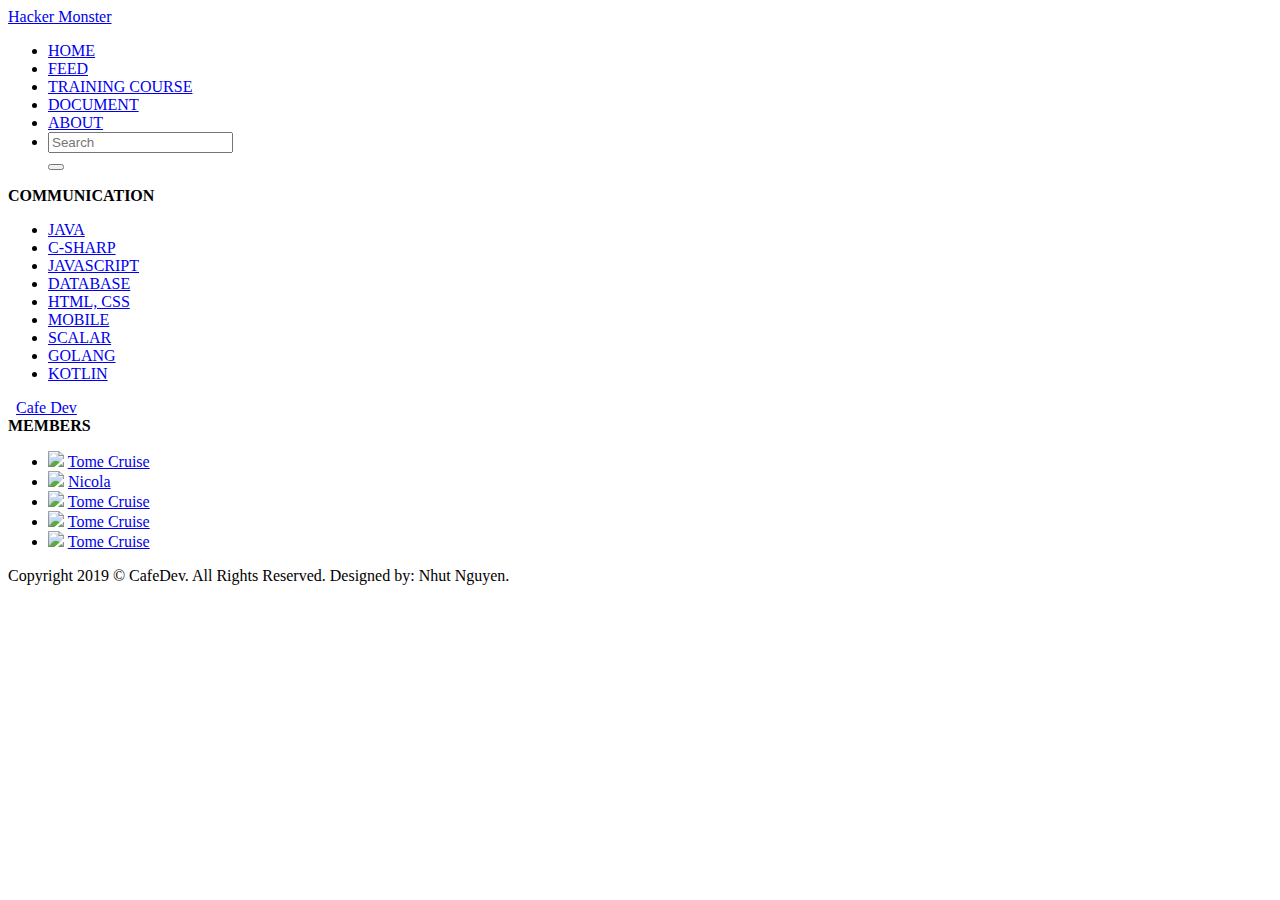
==== commit f0bd753c: "Make div contains members has fixed position" ====
--- a/hacker-monster/hm-rest/src/main/resources/static/index.html
+++ b/hacker-monster/hm-rest/src/main/resources/static/index.html
@@ -16,7 +16,7 @@
         <div class="row">
             <div class="col-md-6">
                 <a href="#" class="logo">Hacker Monster</a>
-                <a href="#/"><i class="glyphicon glyphicon-user"></i></a>
+                <a ng-click="openLoginView()" href="javascript:void()"><i class="glyphicon glyphicon-user"></i></a>
             </div>
             <div class="col-md-6">
                 <!-- will be shown after log on -->
@@ -92,7 +92,7 @@
                 <div class="chat">
                     <div class="panel-title">
                         <i class="glyphicon glyphicon-user"></i>
-                        <b>MEMBERS AVAILABLE</b>
+                        <b>MEMBERS</b>
                     </div>
                     <div class="panel-content">
                         <ul>
@@ -116,22 +116,6 @@
                                 <img src="/assets/man.png">
                                 <a href="#/">Tome Cruise</a>
                             </li>
-                            <li>
-                                <img src="/assets/man.png">
-                                <a href="#/">Tome Cruise</a>
-                            </li>
-                            <li>
-                                <img src="/assets/man.png">
-                                <a href="#/">Tome Cruise</a>
-                            </li>
-                            <li>
-                                <img src="/assets/man.png">
-                                <a href="#/">Tome Cruise</a>
-                            </li>
-                            <li>
-                                <img src="/assets/man.png">
-                                <a href="#/">Tome Cruise</a>
-                            </li>
                         </ul>
                     </div>
                 </div>
@@ -139,22 +123,7 @@
         </div>
     </div>
     <div class="footer">
-        <div class="row">
-            <div class="col-md-8">
-                <h3>About US</h3>
-                <p>CafeDev là một diễn đàn thảo luận cho các lập trình viên,
-                    sinh viên, đây là một nơi lý tưởng cho người mới tìm hiểu về những
-                    gì căn bản nhất về lập trình trên Java, Android, iOS, Html,
-                    Javascript, Database... và là nơi họ có thể đăng tải những thắc mắc
-                    của mình về những vấn đề họ cần được giúp đỡ</p>
-            </div>
-            <div class="col-md-4">
-                <h3>Usefull Links</h3>
-                <a href="">Hoc Lập Trình</a><br> <a href="">iCOURES</a>
-            </div>
-        </div>
-        <div class="author">Copyright 2019 © CafeDev. All Rights
-            Reserved. Designed by: Nhut Nguyen.</div>
+        <div class="author">Copyright 2019 © CafeDev. All Rights Reserved. Designed by: Nhut Nguyen.</div>
     </div>
 
         <script src="webjars/jquery/2.1.1/jquery.js"></script>
--- a/hacker-monster/hm-rest/src/main/resources/static/css/style.css
+++ b/hacker-monster/hm-rest/src/main/resources/static/css/style.css
@@ -191,17 +191,28 @@
     padding-left: 20px;
     padding-right: 20px;
 }
+.topic .topic-info,
 .home .feed .user-info{
     height: 50px;
     padding-top: 2px;
 }
+.topic .topic-info{
+    border-bottom: 1px dashed #cccccc;
+}
+.topic .topic-info .job,
+.home .feed .user-info .job{
+    color: #cccccc;
+}
+.topic .topic-info .col-xs-1,
 .home .feed .user-info .col-xs-1{
     width: 6%;
     padding: 0px;
 }
+.topic .topic-info .col-xs-11,
 .home .feed .user-info .col-xs-11{
     padding: 0px;
 }
+.topic .topic-info .col-xs-1 img,
 .home .feed .user-info .col-xs-1 img{
     width: 40px;
     height: 40px;
@@ -235,6 +246,9 @@
     border: 1px solid #DDDDDD;
     padding-left: 5px;
 }
+.home .feed .comment-box button{
+    margin-top: 10px;
+}
 .home .feed .comments{
     padding-bottom: 5px;
 }
@@ -247,7 +261,6 @@
 /*FOOTER*/
 .footer{
     background-color: #03a9f4;
-    height: 150px;
     color: white;
 }
 .footer h3{
@@ -295,6 +308,12 @@
 /* CHAT */
 .chat{
     background-color: white;
+    overflow: auto;
+    position: fixed;
+    right: 10%;
+    bottom: 0;
+    top: 500px;
+    width: 12%;
 }
 .chat ul li img{
     width: 20px;
@@ -305,4 +324,58 @@
     padding-top: 5px;
     height: 35px;
     border-bottom: 1px solid #dddddd;
+}
+/* TOPIC */
+.topic{
+    background-color: white;
+    -webkit-box-shadow: -5px 8px 15px 0px rgba(0,0,0,0.75);
+    -moz-box-shadow: -5px 8px 15px 0px rgba(0,0,0,0.75);
+    box-shadow: -5px 8px 15px 0px rgba(0,0,0,0.75);
+    border-radius: 5px;
+}
+.topic ul li:hover{
+    background-color: #dddddd;
+}
+/* ARTICLE */
+.article{
+    background-color: white;
+    -webkit-box-shadow: -5px 8px 15px 0px rgba(0,0,0,0.75);
+    -moz-box-shadow: -5px 8px 15px 0px rgba(0,0,0,0.75);
+    box-shadow: -5px 8px 15px 0px rgba(0,0,0,0.75);
+    border-radius: 5px;
+    padding: 10px;
+}
+.article .article-header{
+    color: #aaaaaa;
+}
+.article .article-description{
+    border-top: 1px solid;
+    margin-top: 10px;
+    padding-top: 10px;
+}
+/* MODAL */
+.modal-header{
+    background-color: #03A9F4;
+    color: white;
+    text-align: center;
+}
+.modal-body input{
+    display: inline;
+}
+.modal-body input[type=password],
+.modal-body input[type=text]{
+    border: 1px solid #aaaaaa !important;
+    height: 45px;
+    width: 100%;
+    border-radius: 5px;
+    padding-left: 10px;
+}
+.modal-content{
+    width: 60%;
+}
+.modal-footer{
+    text-align: center;
+}
+.modal-footer button{
+    width: 70%;
 }